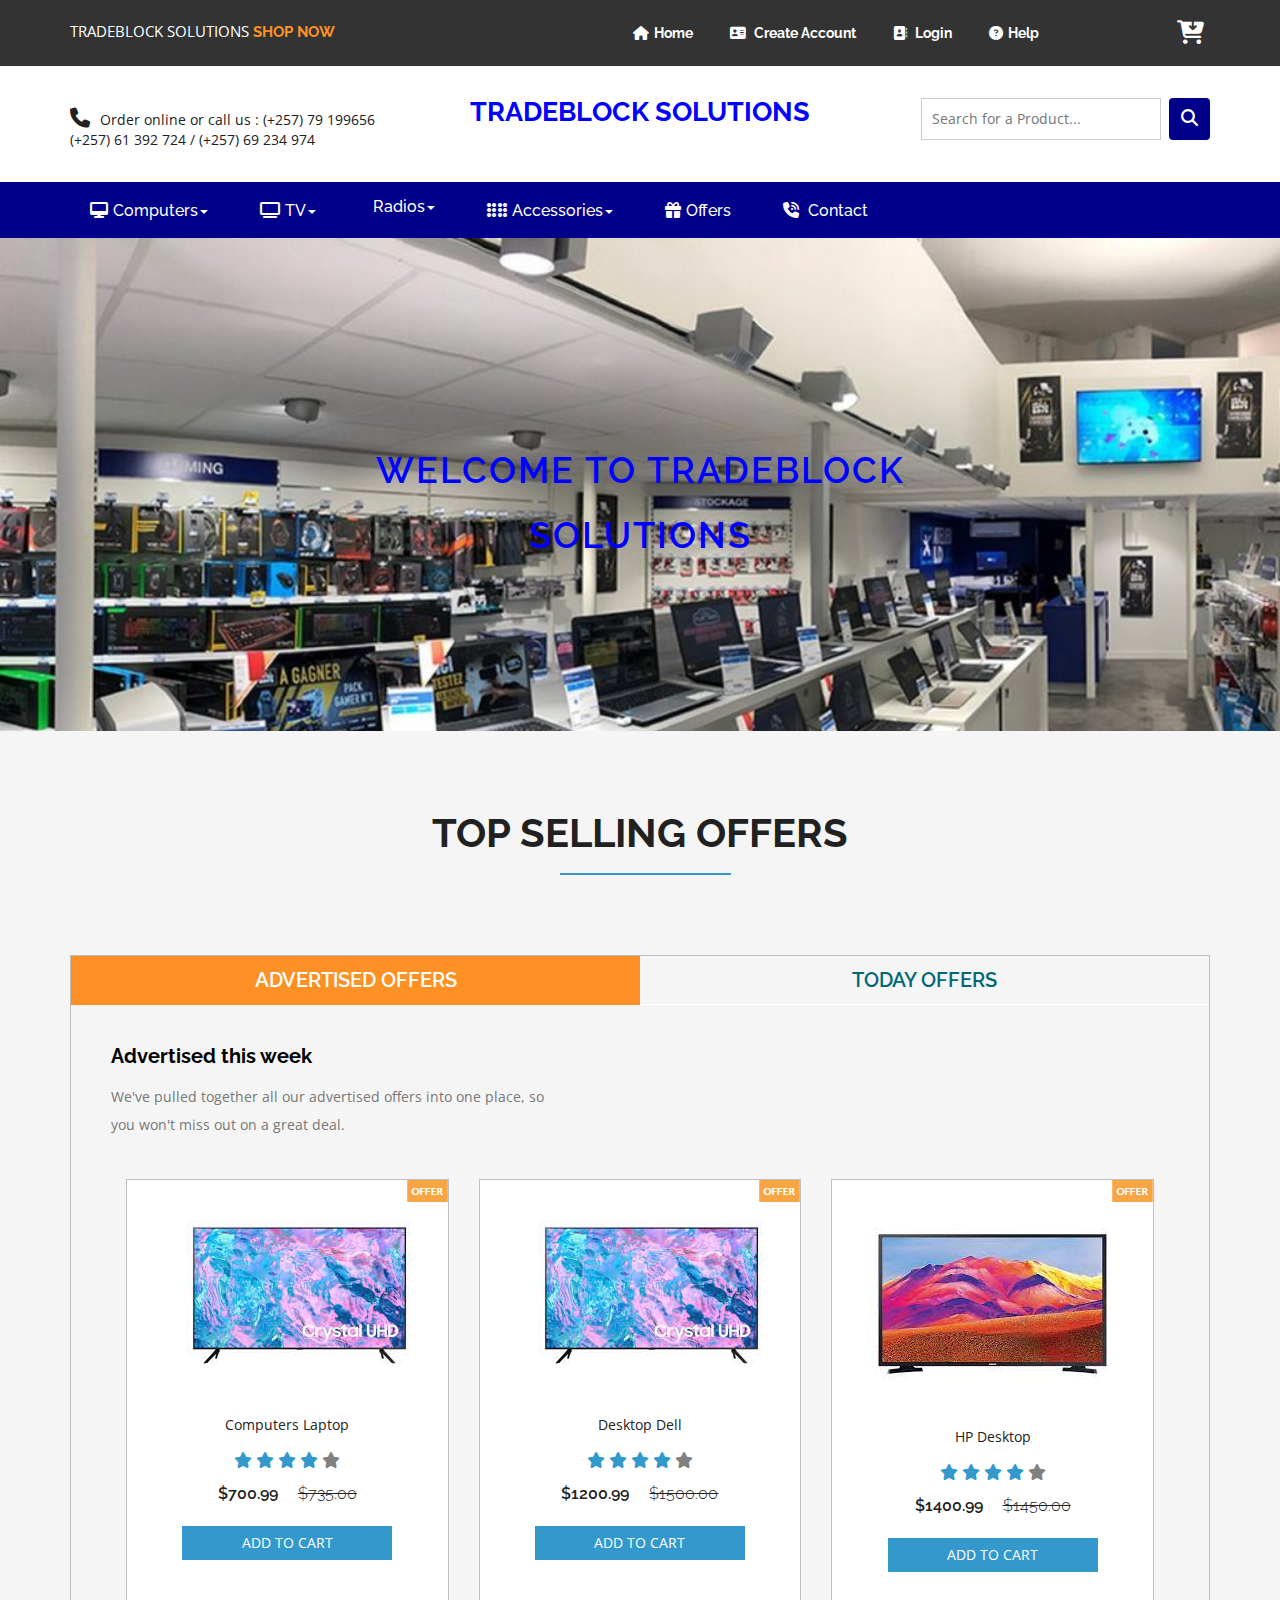
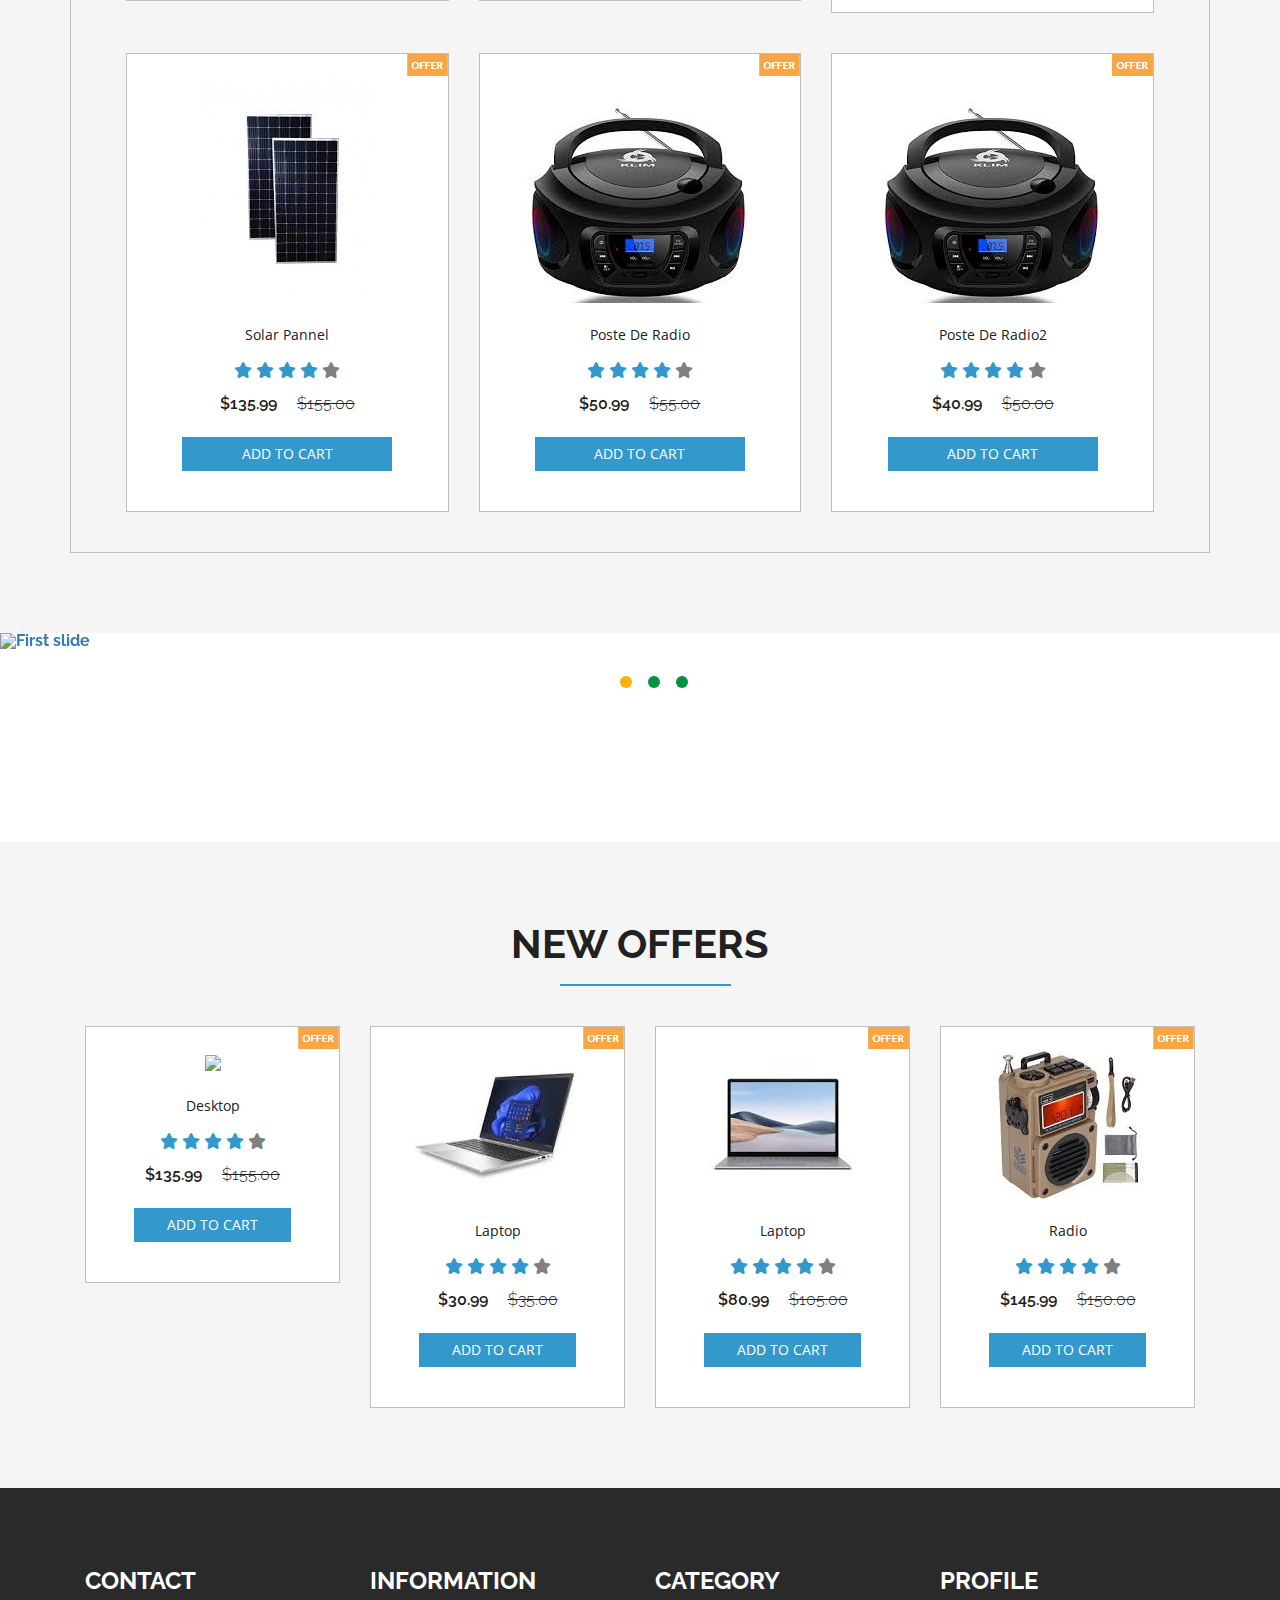
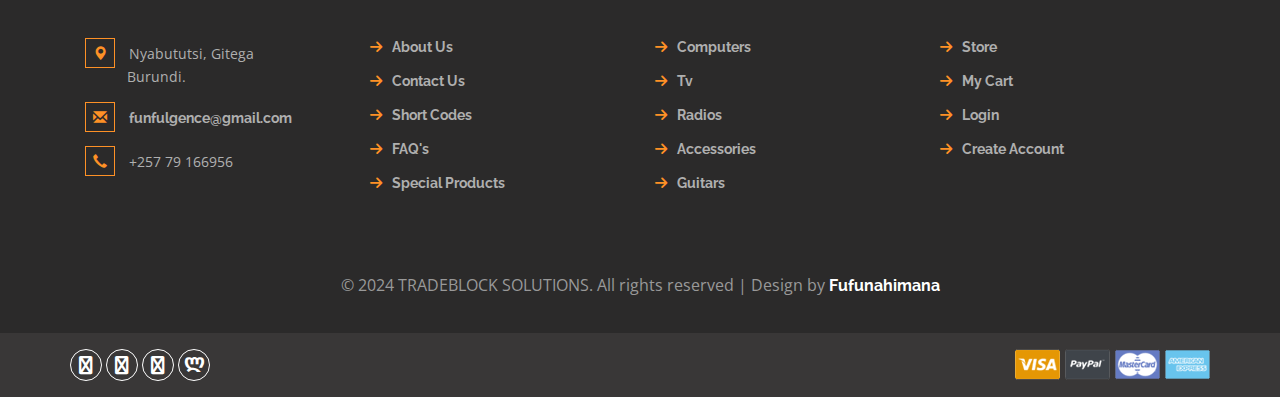
==== index.html @ 0210605a "'tradeblock'" ====
<!--
author: W3layouts
author URL: http://w3layouts.com
License: Creative Commons Attribution 3.0 Unported
License URL: http://creativecommons.org/licenses/by/3.0/
-->
<!DOCTYPE html>
<html>
<head>
<title>TRADEBLOCK SOLUTIONS | About :: Fufunahimana</title>
<!-- for-mobile-apps -->
<meta name="viewport" content="width=device-width, initial-scale=1">
<meta http-equiv="Content-Type" content="text/html; charset=utf-8" />
<meta name="keywords" content="Super Market Responsive web template, Bootstrap Web Templates, Flat Web Templates, Android Compatible web template, 
Smartphone Compatible web template, free webdesigns for Nokia, Samsung, LG, SonyEricsson, Motorola web design" />
<script type="application/x-javascript"> addEventListener("load", function() { setTimeout(hideURLbar, 0); }, false);
		function hideURLbar(){ window.scrollTo(0,1); } </script>
<!-- //for-mobile-apps -->
<link href="bootstrap.css" rel="stylesheet" type="text/css" media="all" />
<link href="style.css" rel="stylesheet" type="text/css" media="all" />
<!-- font-awesome icons -->
<link href="font-awesome.css" rel="stylesheet"> 
<!-- //font-awesome icons -->
<!-- js -->
<script src="js/jquery-1.11.1.min.js"></script>
<!-- //js -->
<link rel="stylesheet" href="https://cdnjs.cloudflare.com/ajax/libs/font-awesome/6.5.2/css/all.min.css">
<link href='//fonts.googleapis.com/css?family=Raleway:400,100,100italic,200,200italic,300,400italic,500,500italic,600,600italic,700,700italic,800,800italic,900,900italic' rel='stylesheet' type='text/css'>
<link href='//fonts.googleapis.com/css?family=Open+Sans:400,300,300italic,400italic,600,600italic,700,700italic,800,800italic' rel='stylesheet' type='text/css'>
<!-- start-smoth-scrolling -->
<script type="text/javascript" src="js/move-top.js"></script>
<script type="text/javascript" src="js/easing.js"></script>
<script type="text/javascript">
	jQuery(document).ready(function($) {
		$(".scroll").click(function(event){		
			event.preventDefault();
			$('html,body').animate({scrollTop:$(this.hash).offset().top},1000);
		});
	});
</script>
<!-- start-smoth-scrolling -->
</head>
	
<body>
<!-- header -->
	<div class="agileits_header">
		<div class="container">
			<div class="w3l_offers">
				<p>TRADEBLOCK SOLUTIONS <a href="products.html">SHOP NOW</a></p>
			</div>
			<div class="agile-login">
				<ul>
                    <li><a href="index.html"><i class="fa fa-home" aria-hidden="true" style="margin:5px;"> </i>Home </a></li>
					<li><a href="registered.html"><i class="fa fa-address-card" aria-hidden="true" style="margin:5px;"></i></i>
                        Create Account </a></li>
					<li><a href="login01.html"><i class="fa fa-address-book" aria-hidden="true" style="margin:5px;"></i>
                        Login</a></li>
					<li><a href="contact.html"><i class="fa fa-question-circle" aria-hidden="true" style="margin:5px;"></i>Help</a></li>
					
				</ul>
			</div>

			<div class="product_list_header">  
					<form action="#" method="post" class="last"> 
						<input type="hidden" name="cmd" value="_cart">
						<input type="hidden" name="display" value="1">
						<button class="w3view-cart" type="submit" name="submit" value=""><i class="fa fa-cart-arrow-down" aria-hidden="true"></i></button>
					</form>  
			</div>
			<div class="clearfix"> </div>
		</div>
	</div>

	<div class="logo_products">
		<div class="container">
		<div class="w3ls_logo_products_left1">
				<ul class="phone_email">
					<li><i class="fa fa-phone" aria-hidden="true"></i>Order online or call us : (+257) 79 199656 <br> (+257) 61 392 724 /  (+257) 69 234 974 </li>
					
				</ul>
			</div>
			<div class="w3ls_logo_products_left">
				<h1><a href="index.html">TRADEBLOCK SOLUTIONS</a></h1>
			</div>
		<div class="w3l_search">
			<form action="#" method="post">
				<input type="search" name="Search" placeholder="Search for a Product..." required="">
				<button type="submit" class="btn btn-default search" aria-label="Left Align">
					<i class="fa fa-search" aria-hidden="true"> </i>
				</button>
				<div class="clearfix"></div>
			</form>
		</div>
			
			<div class="clearfix"> </div>
		</div>
	</div>

<!-- //header -->
<!-- navigation -->
	<div class="navigation-agileits">
		<div class="container">
			<nav class="navbar navbar-default">
							<!-- Brand and toggle get grouped for better mobile display -->
							<div class="navbar-header nav_2">
								<button type="button" class="navbar-toggle collapsed navbar-toggle1" data-toggle="collapse" data-target="#bs-megadropdown-tabs">
									<span class="sr-only">Toggle navigation</span>
									<span class="icon-bar"></span>
									<span class="icon-bar"></span>
									<span class="icon-bar"></span>
								</button>
							</div> 
							<div class="collapse navbar-collapse" id="bs-megadropdown-tabs">
								<ul class="nav navbar-nav">

									<!-- Mega Menu -->
									<li class="dropdown">
										<a href="Computers.html" class="dropdown-toggle" data-toggle="dropdown"><i class="fa fa-desktop" aria-hidden="true" style="margin: 5px;"></i>Computers<b class="caret"></b></a>
										<ul class="dropdown-menu multi-column columns-3">
											<div class="row">
												<div class="multi-gd-img">
													<ul class="multi-column-dropdown">
														<h6>All Computers</h6>
														<li><a href="Computers.html">Dell Desktop</a></li>
														<li><a href="Computers.html">Hp Desktop</a></li>
														<li><a href="Computers.html">Toshiba Desktop</a></li>
														<li><a href="Computers.html">Dell Laptop </a></li>
														<li><a href="Computers.html"> Hp Laptop </a></li>
														<li><a href="Computers.html">Toshiba Laptop</a></li>
													</ul>
												</div>	
												
											</div>
										</ul>
									</li>
									<li class="dropdown">
										<a href="tv.html" class="dropdown-toggle" data-toggle="dropdown"><i class="fa fa-television" aria-hidden="true" style="margin: 5px;"></i>TV<b class="caret"></b></a>
										<ul class="dropdown-menu multi-column columns-3">
											<div class="row">
												<div class="multi-gd-img">
													<ul class="multi-column-dropdown">
														<h6>All tv</h6>
														<li><a href="tv.html">QLED</a></li>
														<li><a href="tv.html">8K TVs</a></li>
														<li><a href="tv.html">Plasma</a></li>
														<li><a href="tv.html">LCD</a></li>
														<li><a href="tv.html"> LED </a></li>
														<li><a href="tv.html">OLED</a></li>
													</ul>
												</div>
												
												
											</div>
										</ul>
									</li>
									<li class="dropdown">
										<a href="radios.html" class="dropdown-toggle" data-toggle="dropdown"><i class="fa fa-newspaper-o" aria-hidden="true" style="margin:5px;"></i>Radios<b class="caret"></b></a>
										<ul class="dropdown-menu multi-column columns-3">
											<div class="row">
												<div class="multi-gd-img">
													<ul class="multi-column-dropdown">
														<h6>All radios</h6>
														<li><a href="radios.html">Panasonic Radios</a></li>
														<li><a href="radios.html">THOMSON Radio</a></li>
														<li><a href="radios.html">PRUNUS J-150</a></li>
														<li><a href="radios.html">PRUNUS J-725</a></li>
														<li><a href="radios.html"> JBL Tuner 2</a></li>
														<li><a href="radios.html">Madison</a></li>
														<li><a href="radios.html">Système compact nostalgique</a></li>
														<li><a href="radios.html">PRUNUS J-725</a></li>
														<li><a href="radios.html"> PRUNUS J-166</a></li>
														<li><a href="radios.html">PRUNUS J-160</a></li>
														<li><a href="radios.html">PRUNUS J-05</a></li>
													</ul>
												</div>
												
											</div>
										</ul>
									</li>
									<li class="dropdown">
										<a href="accessoires.html" class="dropdown-toggle" data-toggle="dropdown"><i class="fa fa-braille" aria-hidden="true" style="margin: 5px;"></i>Accessories<b class="caret"></b></a>
										<ul class="dropdown-menu multi-column columns-3">
											<div class="row">
												<div class="multi-gd-img">
													<ul class="multi-column-dropdown">
														<h6>All Accessories</h6>
														<li><a href="accessoires.html">headphones</a></li>
														<li><a href="accessoires.html">Keyboards</a></li>
														<li><a href="accessoires.html">Phone's Cables</a></li>
														<li><a href="accessoires.html">electric kitchen</a></li>
														<li><a href="accessoires.html"> freezer </a></li>
														<li><a href="accessoires.html">Stabilizers</a></li>
													</ul>
												</div>
												
											
											</div>
										</ul>
									</li>
									<li><a href="offers.html"><i class="fa fa-gift" aria-hidden="true" style="margin: 5px;"></i>Offers</a></li>
									<li><a href="contact.html"><i class="fa fa-volume-control-phone" aria-hidden="true" style="margin: 5px;"></i>
                                        Contact</a></li>
								</ul>
							</div>
							</nav>
			</div>
		</div>
		
<!-- //navigation -->
	<!-- main-slider -->
		<ul id="demo1" style="background-color: rgba(0,0,0,0.4);">
			<li>
				<img src="pictures/magzlap3.jpg" alt="" />
				<!--Slider Description example-->
				<div class="slide-desc">
					<h3>Welcome to TRADEBLOCK SOLUTIONS</h3>
				</div>
			</li>
			<li>
				<img src="pictures/magzlap2.jpg" alt="" />
				  <div class="slide-desc">
					<h3>Whole Spices Products Are Now On Line With Us</h3>
				</div>
			</li>
			
			<li>
				<img src="pictures/magzlap.jpg" alt="" />
				<div class="slide-desc">
					<h3>Enjoy the good products with us</h3>
				</div>
			</li>
		</ul>
	<!-- //main-slider -->
	<!-- //top-header and slider -->
	<!-- top-brands -->
	<div class="top-brands">
		<div class="container">
		<h2>Top selling offers</h2>
			<div class="grid_3 grid_5">
				<div class="bs-example bs-example-tabs" role="tabpanel" data-example-id="togglable-tabs">
					<ul id="myTab" class="nav nav-tabs" role="tablist">
						<li role="presentation" class="active"><a href="#expeditions" id="expeditions-tab" role="tab" data-toggle="tab" aria-controls="expeditions" aria-expanded="true">Advertised offers</a></li>
						<li role="presentation"><a href="#tours" role="tab" id="tours-tab" data-toggle="tab" aria-controls="tours">Today Offers</a></li>
					</ul>
					<div id="myTabContent" class="tab-content">
						<div role="tabpanel" class="tab-pane fade in active" id="expeditions" aria-labelledby="expeditions-tab">
							<div class="agile-tp">
								<h5>Advertised this week</h5>
								<p class="w3l-ad">We've pulled together all our advertised offers into one place, so you won't miss out on a great deal.</p>
							</div>
							<div class="agile_top_brands_grids">
								<div class="col-md-4 top_brand_left">
									<div class="hover14 column">
										<div class="agile_top_brand_left_grid">
											<div class="agile_top_brand_left_grid_pos">
												<img src="images/offer.png" alt=" " class="img-responsive" />
											</div>
											<div class="agile_top_brand_left_grid1">
												<figure>
													<div class="snipcart-item block" >
														<div class="snipcart-thumb">
															<a href="products.html"><img title=" " alt=" " src="pictures/tv3.jpeg" /></a>		
															<p>Computers Laptop</p>
															<div class="stars">
																<i class="fa fa-star blue-star" aria-hidden="true"></i>
																<i class="fa fa-star blue-star" aria-hidden="true"></i>
																<i class="fa fa-star blue-star" aria-hidden="true"></i>
																<i class="fa fa-star blue-star" aria-hidden="true"></i>
																<i class="fa fa-star gray-star" aria-hidden="true"></i>
															</div>
															<h4>$700.99 <span>$735.00</span></h4>
														</div>
														<div class="snipcart-details top_brand_home_details">
															<form action="#" method="post">
																<fieldset>
																	<input type="hidden" name="cmd" value="_cart" />
																	<input type="hidden" name="add" value="1" />
																	<input type="hidden" name="business" value=" " />
																	<input type="hidden" name="item_name" value="Fortune Sunflower Oil" />
																	<input type="hidden" name="amount" value="20.99" />
																	<input type="hidden" name="discount_amount" value="1.00" />
																	<input type="hidden" name="currency_code" value="USD" />
																	<input type="hidden" name="return" value=" " />
																	<input type="hidden" name="cancel_return" value=" " />
																	<input type="submit" name="submit" value="Add to cart" class="button" />
																</fieldset>
															</form>
														</div>
													</div>
												</figure>
											</div>
										</div>
									</div>
								</div>
								<div class="col-md-4 top_brand_left">
									<div class="hover14 column">
										<div class="agile_top_brand_left_grid">
											<div class="agile_top_brand_left_grid_pos">
												<img src="images/offer.png" alt=" " class="img-responsive" />
											</div>
											<div class="agile_top_brand_left_grid1">
												<figure>
													<div class="snipcart-item block" >
														<div class="snipcart-thumb">
															<a href="products.html"><img title=" " alt=" " src="pictures/tv3.jpeg" /></a>		
															<p>Desktop Dell</p>
															<div class="stars">
																<i class="fa fa-star blue-star" aria-hidden="true"></i>
																<i class="fa fa-star blue-star" aria-hidden="true"></i>
																<i class="fa fa-star blue-star" aria-hidden="true"></i>
																<i class="fa fa-star blue-star" aria-hidden="true"></i>
																<i class="fa fa-star gray-star" aria-hidden="true"></i>
															</div>
															<h4>$1200.99 <span>$1500.00</span></h4>
														</div>
														<div class="snipcart-details top_brand_home_details">
															<form action="#" method="post">
																<fieldset>
																	<input type="hidden" name="cmd" value="_cart" />
																	<input type="hidden" name="add" value="1" />
																	<input type="hidden" name="business" value=" " />
																	<input type="hidden" name="item_name" value="basmati rise" />
																	<input type="hidden" name="amount" value="20.99" />
																	<input type="hidden" name="discount_amount" value="1.00" />
																	<input type="hidden" name="currency_code" value="USD" />
																	<input type="hidden" name="return" value=" " />
																	<input type="hidden" name="cancel_return" value=" " />
																	<input type="submit" name="submit" value="Add to cart" class="button" />
																</fieldset>
															</form>
														</div>
													</div>
												</figure>
											</div>
										</div>
									</div>
								</div>
								<div class="col-md-4 top_brand_left">
									<div class="hover14 column">
										<div class="agile_top_brand_left_grid">
											<div class="agile_top_brand_left_grid_pos">
												<img src="images/offer.png" alt=" " class="img-responsive" />
											</div>
											<div class="agile_top_brand_left_grid1">
												<figure>
													<div class="snipcart-item block">
														<div class="snipcart-thumb">
															<a href="products.html"><img src="pictures/tv1.jpeg" alt=" " class="img-responsive" /></a>
															<p>HP Desktop</p>
															<div class="stars">
																<i class="fa fa-star blue-star" aria-hidden="true"></i>
																<i class="fa fa-star blue-star" aria-hidden="true"></i>
																<i class="fa fa-star blue-star" aria-hidden="true"></i>
																<i class="fa fa-star blue-star" aria-hidden="true"></i>
																<i class="fa fa-star gray-star" aria-hidden="true"></i>
															</div>
															<h4>$1400.99 <span>$1450.00</span></h4>
														</div>
														<div class="snipcart-details top_brand_home_details">
															<form action="#" method="post">
																<fieldset>
																	<input type="hidden" name="cmd" value="_cart" />
																	<input type="hidden" name="add" value="1" />
																	<input type="hidden" name="business" value=" " />
																	<input type="hidden" name="item_name" value="Pepsi soft drink" />
																	<input type="hidden" name="amount" value="40.00" />
																	<input type="hidden" name="discount_amount" value="1.00" />
																	<input type="hidden" name="currency_code" value="USD" />
																	<input type="hidden" name="return" value=" " />
																	<input type="hidden" name="cancel_return" value=" " />
																	<input type="submit" name="submit" value="Add to cart" class="button" />
																</fieldset>
															</form>
														</div>
													</div>
												</figure>
											</div>
										</div>
									</div>
								</div>
								<div class="clearfix"> </div>
							</div>
							<div class="agile_top_brands_grids">
								<div class="col-md-4 top_brand_left">
									<div class="hover14 column">
										<div class="agile_top_brand_left_grid">
											<div class="agile_top_brand_left_grid_pos">
												<img src="images/offer.png" alt=" " class="img-responsive" />
											</div>
											<div class="agile_top_brand_left_grid1">
												<figure>
													<div class="snipcart-item block" >
														<div class="snipcart-thumb">
															<a href="products.html"><img title=" " alt=" " src="pictures/images10.jpeg" /></a>		
															<p>Solar Pannel</p>
															<div class="stars">
																<i class="fa fa-star blue-star" aria-hidden="true"></i>
																<i class="fa fa-star blue-star" aria-hidden="true"></i>
																<i class="fa fa-star blue-star" aria-hidden="true"></i>
																<i class="fa fa-star blue-star" aria-hidden="true"></i>
																<i class="fa fa-star gray-star" aria-hidden="true"></i>
															</div>
															<h4>$135.99 <span>$155.00</span></h4>
														</div>
														<div class="snipcart-details top_brand_home_details">
															<form action="#" method="post">
																<fieldset>
																	<input type="hidden" name="cmd" value="_cart" />
																	<input type="hidden" name="add" value="1" />
																	<input type="hidden" name="business" value=" " />
																	<input type="hidden" name="item_name" value="Fortune Sunflower Oil" />
																	<input type="hidden" name="amount" value="35.99" />
																	<input type="hidden" name="discount_amount" value="1.00" />
																	<input type="hidden" name="currency_code" value="USD" />
																	<input type="hidden" name="return" value=" " />
																	<input type="hidden" name="cancel_return" value=" " />
																	<input type="submit" name="submit" value="Add to cart" class="button" />
																</fieldset>
															</form>
														</div>
													</div>
												</figure>
											</div>
										</div>
									</div>
								</div>
								<div class="col-md-4 top_brand_left">
									<div class="hover14 column">
										<div class="agile_top_brand_left_grid">
											<div class="agile_top_brand_left_grid_pos">
												<img src="images/offer.png" alt=" " class="img-responsive" />
											</div>
											<div class="agile_top_brand_left_grid1">
												<figure>
													<div class="snipcart-item block" >
														<div class="snipcart-thumb">
															<a href="products.html"><img title=" " alt=" " src="pictures/off1.jpeg" /></a>		
															<p>Poste de Radio</p>
															<div class="stars">
																<i class="fa fa-star blue-star" aria-hidden="true"></i>
																<i class="fa fa-star blue-star" aria-hidden="true"></i>
																<i class="fa fa-star blue-star" aria-hidden="true"></i>
																<i class="fa fa-star blue-star" aria-hidden="true"></i>
																<i class="fa fa-star gray-star" aria-hidden="true"></i>
															</div>
															<h4>$50.99 <span>$55.00</span></h4>
														</div>
														<div class="snipcart-details top_brand_home_details">
															<form action="#" method="post">
																<fieldset>
																	<input type="hidden" name="cmd" value="_cart" />
																	<input type="hidden" name="add" value="1" />
																	<input type="hidden" name="business" value=" " />
																	<input type="hidden" name="item_name" value="basmati rise" />
																	<input type="hidden" name="amount" value="30.99" />
																	<input type="hidden" name="discount_amount" value="1.00" />
																	<input type="hidden" name="currency_code" value="USD" />
																	<input type="hidden" name="return" value=" " />
																	<input type="hidden" name="cancel_return" value=" " />
																	<input type="submit" name="submit" value="Add to cart" class="button" />
																</fieldset>
															</form>
														</div>
													</div>
												</figure>
											</div>
										</div>
									</div>
								</div>
								<div class="col-md-4 top_brand_left">
									<div class="hover14 column">
										<div class="agile_top_brand_left_grid">
											<div class="agile_top_brand_left_grid_pos">
												<img src="images/offer.png" alt=" " class="img-responsive" />
											</div>
											<div class="agile_top_brand_left_grid_pos">
												<img src="images/offer.png" alt=" " class="img-responsive" />
											</div>
											<div class="agile_top_brand_left_grid1">
												<figure>
													<div class="snipcart-item block">
														<div class="snipcart-thumb">
															<a href="products.html"><img title=" " alt=" " src="pictures/off1.jpeg" /></a>
															<p>Poste de Radio2</p>
															<div class="stars">
																<i class="fa fa-star blue-star" aria-hidden="true"></i>
																<i class="fa fa-star blue-star" aria-hidden="true"></i>
																<i class="fa fa-star blue-star" aria-hidden="true"></i>
																<i class="fa fa-star blue-star" aria-hidden="true"></i>
																<i class="fa fa-star gray-star" aria-hidden="true"></i>
															</div>
															<h4>$40.99 <span>$50.00</span></h4>
														</div>
														<div class="snipcart-details top_brand_home_details">
															<form action="#" method="post">
																<fieldset>
																	<input type="hidden" name="cmd" value="_cart" />
																	<input type="hidden" name="add" value="1" />
																	<input type="hidden" name="business" value=" " />
																	<input type="hidden" name="item_name" value="Pepsi soft drink" />
																	<input type="hidden" name="amount" value="80.00" />
																	<input type="hidden" name="discount_amount" value="1.00" />
																	<input type="hidden" name="currency_code" value="USD" />
																	<input type="hidden" name="return" value=" " />
																	<input type="hidden" name="cancel_return" value=" " />
																	<input type="submit" name="submit" value="Add to cart" class="button" />
																</fieldset>
															</form>
														</div>
													</div>
												</figure>
											</div>
										</div>
									</div>
								</div>
								<div class="clearfix"> </div>
							</div>
						</div>
						<div role="tabpanel" class="tab-pane fade" id="tours" aria-labelledby="tours-tab">
							<div class="agile-tp">
								<h5>This week</h5>
								<p class="w3l-ad">We've pulled together all our advertised offers into one place, so you won't miss out on a great deal.</p>
							</div>
							<div class="agile_top_brands_grids">
								<div class="col-md-4 top_brand_left">
									<div class="hover14 column">
										<div class="agile_top_brand_left_grid">
											<div class="agile_top_brand_left_grid_pos">
												<img src="images/offer.png" alt=" " class="img-responsive" />
											</div>
											<div class="agile_top_brand_left_grid1">
												<figure>
													<div class="snipcart-item block" >
														<div class="snipcart-thumb">
															<a href="products.html"><img title=" " alt=" " src="pictures/k.jpg" /></a>		
															<p>Torche Chargeable</p>
															<div class="stars">
																<i class="fa fa-star blue-star" aria-hidden="true"></i>
																<i class="fa fa-star blue-star" aria-hidden="true"></i>
																<i class="fa fa-star blue-star" aria-hidden="true"></i>
																<i class="fa fa-star blue-star" aria-hidden="true"></i>
																<i class="fa fa-star gray-star" aria-hidden="true"></i>
															</div>
															<h4>$35.99 <span>$55.00</span></h4>
														</div>
														<div class="snipcart-details top_brand_home_details">
															<form action="#" method="post">
																<fieldset>
																	<input type="hidden" name="cmd" value="_cart" />
																	<input type="hidden" name="add" value="1" />
																	<input type="hidden" name="business" value=" " />
																	<input type="hidden" name="item_name" value="Fortune Sunflower Oil" />
																	<input type="hidden" name="amount" value="35.99" />
																	<input type="hidden" name="discount_amount" value="1.00" />
																	<input type="hidden" name="currency_code" value="USD" />
																	<input type="hidden" name="return" value=" " />
																	<input type="hidden" name="cancel_return" value=" " />
																	<input type="submit" name="submit" value="Add to cart" class="button" />
																</fieldset>
															</form>
														</div>
													</div>
												</figure>
											</div>
										</div>
									</div>
								</div>
								<div class="col-md-4 top_brand_left">
									<div class="hover14 column">
										<div class="agile_top_brand_left_grid">
											<div class="agile_top_brand_left_grid_pos">
												<img src="images/offer.png" alt=" " class="img-responsive" />
											</div>
											<div class="agile_top_brand_left_grid1">
												<figure>
													<div class="snipcart-item block" >
														<div class="snipcart-thumb">
															<a href="products.html"><img title=" " alt=" " src="pictures/images11.jpg" /></a>		
															<p>DIGITAL LIGHT TV</p>
															<div class="stars">
																<i class="fa fa-star blue-star" aria-hidden="true"></i>
																<i class="fa fa-star blue-star" aria-hidden="true"></i>
																<i class="fa fa-star blue-star" aria-hidden="true"></i>
																<i class="fa fa-star blue-star" aria-hidden="true"></i>
																<i class="fa fa-star gray-star" aria-hidden="true"></i>
															</div>
															<h4>$500.99 <span>$545.00</span></h4>
														</div>
														<div class="snipcart-details top_brand_home_details">
															<form action="#" method="post">
																<fieldset>
																	<input type="hidden" name="cmd" value="_cart" />
																	<input type="hidden" name="add" value="1" />
																	<input type="hidden" name="business" value=" " />
																	<input type="hidden" name="item_name" value="basmati rise" />
																	<input type="hidden" name="amount" value="30.99" />
																	<input type="hidden" name="discount_amount" value="1.00" />
																	<input type="hidden" name="currency_code" value="USD" />
																	<input type="hidden" name="return" value=" " />
																	<input type="hidden" name="cancel_return" value=" " />
																	<input type="submit" name="submit" value="Add to cart" class="button" />
																</fieldset>
															</form>
														</div>
													</div>
												</figure>
											</div>
										</div>
									</div>
								</div>
								<div class="col-md-4 top_brand_left">
									<div class="hover14 column">
										<div class="agile_top_brand_left_grid">
											<div class="agile_top_brand_left_grid_pos">
												<img src="images/offer.png" alt=" " class="img-responsive" />
											</div>
											<div class="agile_top_brand_left_grid_pos">
												<img src="images/offer.png" alt=" " class="img-responsive" />
											</div>
											<div class="agile_top_brand_left_grid1">
												<figure>
													<div class="snipcart-item block">
														<div class="snipcart-thumb">
															<a href="products.html"><img src="pictures/8K-TVs01.jpg" alt=" " class="img-responsive" /></a>
															<p>FULL HD TV</p>
															<div class="stars">
																<i class="fa fa-star blue-star" aria-hidden="true"></i>
																<i class="fa fa-star blue-star" aria-hidden="true"></i>
																<i class="fa fa-star blue-star" aria-hidden="true"></i>
																<i class="fa fa-star blue-star" aria-hidden="true"></i>
																<i class="fa fa-star gray-star" aria-hidden="true"></i>
															</div>
															<h4>$800.99 <span>$905.00</span></h4>
														</div>
														<div class="snipcart-details top_brand_home_details">
															<form action="#" method="post">
																<fieldset>
																	<input type="hidden" name="cmd" value="_cart" />
																	<input type="hidden" name="add" value="1" />
																	<input type="hidden" name="business" value=" " />
																	<input type="hidden" name="item_name" value="Pepsi soft drink" />
																	<input type="hidden" name="amount" value="80.00" />
																	<input type="hidden" name="discount_amount" value="1.00" />
																	<input type="hidden" name="currency_code" value="USD" />
																	<input type="hidden" name="return" value=" " />
																	<input type="hidden" name="cancel_return" value=" " />
																	<input type="submit" name="submit" value="Add to cart" class="button" />
																</fieldset>
															</form>
														</div>
													</div>
												</figure>
											</div>
										</div>
									</div>
								</div>
								<div class="clearfix"> </div>
							</div>
							<div class="agile_top_brands_grids">
								<div class="col-md-4 top_brand_left">
									<div class="hover14 column">
										<div class="agile_top_brand_left_grid">
											<div class="agile_top_brand_left_grid_pos">
												<img src="images/offer.png" alt=" " class="img-responsive" />
											</div>
											<div class="agile_top_brand_left_grid1">
												<figure>
													<div class="snipcart-item block" >
														<div class="snipcart-thumb">
															<a href="products.html"><img title=" " alt=" " src="pictures/offer2.jpg" /></a>		
															<p>PLASMA TV HD ORGINAL</p>
															<div class="stars">
																<i class="fa fa-star blue-star" aria-hidden="true"></i>
																<i class="fa fa-star blue-star" aria-hidden="true"></i>
																<i class="fa fa-star blue-star" aria-hidden="true"></i>
																<i class="fa fa-star blue-star" aria-hidden="true"></i>
																<i class="fa fa-star gray-star" aria-hidden="true"></i>
															</div>
															<h4>$1750.99 <span>$1805.00</span></h4>
														</div>
														<div class="snipcart-details top_brand_home_details">
															<form action="#" method="post">
																<fieldset>
																	<input type="hidden" name="cmd" value="_cart" />
																	<input type="hidden" name="add" value="1" />
																	<input type="hidden" name="business" value=" " />
																	<input type="hidden" name="item_name" value="Fortune Sunflower Oil" />
																	<input type="hidden" name="amount" value="20.99" />
																	<input type="hidden" name="discount_amount" value="1.00" />
																	<input type="hidden" name="currency_code" value="USD" />
																	<input type="hidden" name="return" value=" " />
																	<input type="hidden" name="cancel_return" value=" " />
																	<input type="submit" name="submit" value="Add to cart" class="button" />
																</fieldset>
															</form>
														</div>
													</div>
												</figure>
											</div>
										</div>
									</div>
								</div>
								<div class="col-md-4 top_brand_left">
									<div class="hover14 column">
										<div class="agile_top_brand_left_grid">
											<div class="agile_top_brand_left_grid_pos">
												<img src="images/offer.png" alt=" " class="img-responsive" />
											</div>
											<div class="agile_top_brand_left_grid1">
												<figure>
													<div class="snipcart-item block" >
														<div class="snipcart-thumb">
															<a href="products.html"><img title=" " alt=" " src="pictures/Untitled.jpg" /></a>		
															<p>PLASMA ORGINAL TV</p>
															<div class="stars">
																<i class="fa fa-star blue-star" aria-hidden="true"></i>
																<i class="fa fa-star blue-star" aria-hidden="true"></i>
																<i class="fa fa-star blue-star" aria-hidden="true"></i>
																<i class="fa fa-star blue-star" aria-hidden="true"></i>
																<i class="fa fa-star gray-star" aria-hidden="true"></i>
															</div>
															<h4>$1245.99 <span>$1400.00</span></h4>
														</div>
														<div class="snipcart-details top_brand_home_details">
															<form action="#" method="post">
																<fieldset>
																	<input type="hidden" name="cmd" value="_cart" />
																	<input type="hidden" name="add" value="1" />
																	<input type="hidden" name="business" value=" " />
																	<input type="hidden" name="item_name" value="basmati rise" />
																	<input type="hidden" name="amount" value="20.99" />
																	<input type="hidden" name="discount_amount" value="1.00" />
																	<input type="hidden" name="currency_code" value="USD" />
																	<input type="hidden" name="return" value=" " />
																	<input type="hidden" name="cancel_return" value=" " />
																	<input type="submit" name="submit" value="Add to cart" class="button" />
																</fieldset>
															</form>
														</div>
													</div>
												</figure>
											</div>
										</div>
									</div>
								</div>
								<div class="col-md-4 top_brand_left">
									<div class="hover14 column">
										<div class="agile_top_brand_left_grid">
											<div class="agile_top_brand_left_grid_pos">
												<img src="images/offer.png" alt=" " class="img-responsive" />
											</div>
											<div class="agile_top_brand_left_grid1">
												<figure>
													<div class="snipcart-item block">
														<div class="snipcart-thumb">
															<a href="products.html"><img src="pictures/Untitled3.jpg" alt=" " class="img-responsive" /></a>
															<p>SONNY ORGINAL</p>
															<div class="stars">
																<i class="fa fa-star blue-star" aria-hidden="true"></i>
																<i class="fa fa-star blue-star" aria-hidden="true"></i>
																<i class="fa fa-star blue-star" aria-hidden="true"></i>
																<i class="fa fa-star blue-star" aria-hidden="true"></i>
																<i class="fa fa-star gray-star" aria-hidden="true"></i>
															</div>
															<h4>$1320.99 <span>$1500.00</span></h4>
														</div>
														<div class="snipcart-details top_brand_home_details">
															<form action="#" method="post">
																<fieldset>
																	<input type="hidden" name="cmd" value="_cart" />
																	<input type="hidden" name="add" value="1" />
																	<input type="hidden" name="business" value=" " />
																	<input type="hidden" name="item_name" value="Pepsi soft drink" />
																	<input type="hidden" name="amount" value="40.00" />
																	<input type="hidden" name="discount_amount" value="1.00" />
																	<input type="hidden" name="currency_code" value="USD" />
																	<input type="hidden" name="return" value=" " />
																	<input type="hidden" name="cancel_return" value=" " />
																	<input type="submit" name="submit" value="Add to cart" class="button" />
																</fieldset>
															</form>
														</div>
													</div>
												</figure>
											</div>
										</div>
									</div>
								</div>
								<div class="clearfix"> </div>
							</div>
						</div>
					</div>
				</div>
			</div>
		</div>
	</div>
<!-- //top-brands -->
 <!-- Carousel
    ================================================== -->
    <div id="myCarousel" class="carousel slide" data-ride="carousel">
      <!-- Indicators -->
      <ol class="carousel-indicators">
        <li data-target="#myCarousel" data-slide-to="0" class="active"></li>
        <li data-target="#myCarousel" data-slide-to="1"></li>
        <li data-target="#myCarousel" data-slide-to="2"></li>
      </ol>
      <div class="carousel-inner" role="listbox">
        <div class="item active">
         <a href="guitars.html"> <img class="first-slide" src="pictures/Untitled12.jpg" alt="First slide"></a>
       
        </div>
        <div class="item">
         <a href="radios.html"> <img class="second-slide " src="pictures/Untitled2.jpg" alt="Second slide"></a>
         
        </div>
        <div class="item">
          <a href="tv.html"><img class="third-slide " src="pictures/Untitled4.jpg" alt="Third slide"></a>
          
        </div>

		<div class="item">
			<a href="tv.html"><img class="third-slide " src="pictures/Untitled8.jpg" alt="Forth slide"></a>
			
		  </div>
      </div>
    
    </div><!-- /.carousel -->	
<!--banner-bottom-->
				<div class="ban-bottom-w3l">
					<div class="container">
					<div class="col-md-6 ban-bottom3">
							<div class="ban-top">
								<img src="pictures/comp09.jpg" class="img-responsive" alt=""/>
								
							</div>
							<div class="ban-img">
								<div class=" ban-bottom1">
									<div class="ban-top">
										<img src="pictures/Untitled8.jpg" class="img-responsive" alt=""/>
										
									</div>
								</div>
								<div class="ban-bottom2">
									<div class="ban-top">
										<img src="pictures/Untitled8.jpg" class="img-responsive" alt=""/>
										
									</div>
								</div>
								<div class="clearfix"></div>
							</div>
						</div>
						<div class="col-md-6 ban-bottom">
							<div class="ban-top">
								<img src="pictures/Untitled8.jpg" class="img-responsive" alt=""/>
								
								
							</div>
						</div>
						
						<div class="clearfix"></div>
					</div>
				</div>
<!--banner-bottom-->
<!-- new -->
	<div class="newproducts-w3agile">
		<div class="container">
			<h3>New offers</h3>
				<div class="agile_top_brands_grids">
					<div class="col-md-3 top_brand_left-1">
						<div class="hover14 column">
							<div class="agile_top_brand_left_grid">
								<div class="agile_top_brand_left_grid_pos">
									<img src="images/offer.png" alt=" " class="img-responsive">
								</div>
								<div class="agile_top_brand_left_grid1">
									<figure>
										<div class="snipcart-item block">
											<div class="snipcart-thumb">
												<a href="products.html"><img title=" " alt=" " src="Pictures/k.jpeg"></a>		
												<p>Desktop </p>
												<div class="stars">
													<i class="fa fa-star blue-star" aria-hidden="true"></i>
													<i class="fa fa-star blue-star" aria-hidden="true"></i>
													<i class="fa fa-star blue-star" aria-hidden="true"></i>
													<i class="fa fa-star blue-star" aria-hidden="true"></i>
													<i class="fa fa-star gray-star" aria-hidden="true"></i>
												</div>
													<h4>$135.99 <span>$155.00</span></h4>
											</div>
											<div class="snipcart-details top_brand_home_details">
												<form action="#" method="post">
													<fieldset>
														<input type="hidden" name="cmd" value="_cart">
														<input type="hidden" name="add" value="1">
														<input type="hidden" name="business" value=" ">
														<input type="hidden" name="item_name" value="Fortune Sunflower Oil">
														<input type="hidden" name="amount" value="35.99">
														<input type="hidden" name="discount_amount" value="1.00">
														<input type="hidden" name="currency_code" value="USD">
														<input type="hidden" name="return" value=" ">
														<input type="hidden" name="cancel_return" value=" ">
														<input type="submit" name="submit" value="Add to cart" class="button">
													</fieldset>
												</form>
											</div>
										</div>
									</figure>
								</div>
							</div>
						</div>
					</div>
					<div class="col-md-3 top_brand_left-1">
						<div class="hover14 column">
							<div class="agile_top_brand_left_grid">
								<div class="agile_top_brand_left_grid_pos">
									<img src="images/offer.png" alt=" " class="img-responsive">
								</div>
								<div class="agile_top_brand_left_grid1">
									<figure>
										<div class="snipcart-item block">
											<div class="snipcart-thumb">
												<a href="products.html"><img title=" " alt=" " src="pictures/p.jpeg"></a>		
												<p>laptop</p>
												<div class="stars">
													<i class="fa fa-star blue-star" aria-hidden="true"></i>
													<i class="fa fa-star blue-star" aria-hidden="true"></i>
													<i class="fa fa-star blue-star" aria-hidden="true"></i>
													<i class="fa fa-star blue-star" aria-hidden="true"></i>
													<i class="fa fa-star gray-star" aria-hidden="true"></i>
												</div>
													<h4>$30.99 <span>$35.00</span></h4>
											</div>
											<div class="snipcart-details top_brand_home_details">
												<form action="#" method="post">
													<fieldset>
														<input type="hidden" name="cmd" value="_cart">
															<input type="hidden" name="add" value="1">
															<input type="hidden" name="business" value=" ">
															<input type="hidden" name="item_name" value="basmati rise">
															<input type="hidden" name="amount" value="30.99">
															<input type="hidden" name="discount_amount" value="1.00">
															<input type="hidden" name="currency_code" value="USD">
															<input type="hidden" name="return" value=" ">
															<input type="hidden" name="cancel_return" value=" ">
															<input type="submit" name="submit" value="Add to cart" class="button">
													</fieldset>
												</form>
											</div>
										</div>
									</figure>
								</div>
							</div>
						</div>
					</div>
					<div class="col-md-3 top_brand_left-1">
						<div class="hover14 column">
							<div class="agile_top_brand_left_grid">
								<div class="agile_top_brand_left_grid_pos">
									<img src="images/offer.png" alt=" " class="img-responsive">
								</div>
								<div class="agile_top_brand_left_grid_pos">
									<img src="images/offer.png" alt=" " class="img-responsive">
								</div>
								<div class="agile_top_brand_left_grid1">
									<figure>
										<div class="snipcart-item block">
											<div class="snipcart-thumb">
												<a href="products.html"><img src="pictures/b.jpeg" alt=" " class="img-responsive"></a>
												<p>laptop</p>
												<div class="stars">
													<i class="fa fa-star blue-star" aria-hidden="true"></i>
													<i class="fa fa-star blue-star" aria-hidden="true"></i>
													<i class="fa fa-star blue-star" aria-hidden="true"></i>
													<i class="fa fa-star blue-star" aria-hidden="true"></i>
													<i class="fa fa-star gray-star" aria-hidden="true"></i>
												</div>
													<h4>$80.99 <span>$105.00</span></h4>
											</div>
											<div class="snipcart-details top_brand_home_details">
												<form action="#" method="post">
													<fieldset>
														<input type="hidden" name="cmd" value="_cart">
														<input type="hidden" name="add" value="1">
														<input type="hidden" name="business" value=" ">
														<input type="hidden" name="item_name" value="Pepsi soft drink">
														<input type="hidden" name="amount" value="80.00">
														<input type="hidden" name="discount_amount" value="1.00">
														<input type="hidden" name="currency_code" value="USD">
														<input type="hidden" name="return" value=" ">
														<input type="hidden" name="cancel_return" value=" ">
														<input type="submit" name="submit" value="Add to cart" class="button">
													</fieldset>
												</form>
											</div>
										</div>
									</figure>
								</div>
							</div>
						</div>
					</div>
					<div class="col-md-3 top_brand_left-1">
						<div class="hover14 column">
							<div class="agile_top_brand_left_grid">
								<div class="agile_top_brand_left_grid_pos">
									<img src="images/offer.png" alt=" " class="img-responsive">
								</div>
								<div class="agile_top_brand_left_grid1">
									<figure>
										<div class="snipcart-item block">
											<div class="snipcart-thumb">
												<a href="products.html"><img title=" " alt=" " src="pictures/y.jpeg"></a>		
												<p>Radio</p>
												<div class="stars">
													<i class="fa fa-star blue-star" aria-hidden="true"></i>
													<i class="fa fa-star blue-star" aria-hidden="true"></i>
													<i class="fa fa-star blue-star" aria-hidden="true"></i>
													<i class="fa fa-star blue-star" aria-hidden="true"></i>
													<i class="fa fa-star gray-star" aria-hidden="true"></i>
												</div>
													<h4>$145.99 <span>$150.00</span></h4>
											</div>
											<div class="snipcart-details top_brand_home_details">
												<form action="#" method="post">
													<fieldset>
														<input type="hidden" name="cmd" value="_cart">
														<input type="hidden" name="add" value="1">
														<input type="hidden" name="business" value=" ">
														<input type="hidden" name="item_name" value="Fortune Sunflower Oil">
														<input type="hidden" name="amount" value="35.99">
														<input type="hidden" name="discount_amount" value="1.00">
														<input type="hidden" name="currency_code" value="USD">
														<input type="hidden" name="return" value=" ">
														<input type="hidden" name="cancel_return" value=" ">
														<input type="submit" name="submit" value="Add to cart" class="button">
													</fieldset>
												</form>
											</div>
										</div>
									</figure>
								</div>
							</div>
						</div>
					</div>
						<div class="clearfix"> </div>
				</div>
		</div>
	</div>
<!-- //new -->
<!-- //footer -->
<div class="footer">
		<div class="container">
			<div class="w3_footer_grids">
				<div class="col-md-3 w3_footer_grid">
					<h3>Contact</h3>
					
					<ul class="address">
						<li><i class="glyphicon glyphicon-map-marker" aria-hidden="true"></i>Nyabututsi, Gitega <span>Burundi.</span></li>
						<li><i class="glyphicon glyphicon-envelope" aria-hidden="true"></i><a href="mailto:funfulgence@gmail.com">funfulgence@gmail.com</a></li>
						<li><i class="glyphicon glyphicon-earphone" aria-hidden="true"></i>+257 79 166956</li>
					</ul>
				</div>
				<div class="col-md-3 w3_footer_grid">
					<h3>Information</h3>
					<ul class="info"> 
						<li><i class="fa fa-arrow-right" aria-hidden="true"></i><a href="about.html">About Us</a></li>
						<li><i class="fa fa-arrow-right" aria-hidden="true"></i><a href="contact.html">Contact Us</a></li>
						<li><i class="fa fa-arrow-right" aria-hidden="true"></i><a href="short-codes.html">Short Codes</a></li>
						<li><i class="fa fa-arrow-right" aria-hidden="true"></i><a href="faq.html">FAQ's</a></li>
						<li><i class="fa fa-arrow-right" aria-hidden="true"></i><a href="products.html">Special Products</a></li>
					</ul>
				</div>
				<div class="col-md-3 w3_footer_grid">
					<h3>Category</h3>
					<ul class="info"> 
						<li><i class="fa fa-arrow-right" aria-hidden="true"></i><a href="Computers.html">Computers</a></li>
						<li><i class="fa fa-arrow-right" aria-hidden="true"></i><a href="tv.html">Tv</a></li>
						<li><i class="fa fa-arrow-right" aria-hidden="true"></i><a href="radios.html">Radios</a></li>
						<li><i class="fa fa-arrow-right" aria-hidden="true"></i><a href="accessoires.html">Accessories</a></li>
						<li><i class="fa fa-arrow-right" aria-hidden="true"></i><a href="guitars.html">Guitars</a></li>
					</ul>
				</div>
				<div class="col-md-3 w3_footer_grid">
					<h3>Profile</h3>
					<ul class="info"> 
						<li><i class="fa fa-arrow-right" aria-hidden="true"></i><a href="products.html">Store</a></li>
						<li><i class="fa fa-arrow-right" aria-hidden="true"></i><a href="checkout.html">My Cart</a></li>
						<li><i class="fa fa-arrow-right" aria-hidden="true"></i><a href="login01.html">Login</a></li>
						<li><i class="fa fa-arrow-right" aria-hidden="true"></i><a href="registered.html">Create Account</a></li>
					</ul>
				</div>
				<div class="clearfix"> </div>
			</div>
		</div>
		
		<div class="footer-copy">
			
			<div class="container">
				<p>© 2024 TRADEBLOCK SOLUTIONS. All rights reserved | Design by <a href="https://github.com/Fufunahimana/funkimodmarket_onlinemarket.git">Fufunahimana</a></p>
			</div>
		</div>
		
	</div>	
	<div class="footer-botm">
			<div class="container">
				<div class="w3layouts-foot">
					<ul>
						<li><a href="#" class="w3_agile_facebook"><i class="fa fa-facebook" aria-hidden="true"></i></a></li>
						<li><a href="#" class="agile_twitter"><i class="fa fa-twitter" aria-hidden="true"></i></a></li>
						<li><a href="#" class="w3_agile_dribble"><i class="fa fa-dribbble" aria-hidden="true"></i></a></li>
						<li><a href="#" class="w3_agile_vimeo"><i class="fa fa-vimeo" aria-hidden="true"></i></a></li>
					</ul>
				</div>
				<div class="payment-w3ls">	
					<img src="images/card.png" alt=" " class="img-responsive">
				</div>
				<div class="clearfix"> </div>
			</div>
		</div>
<!-- //footer -->	
<!-- Bootstrap Core JavaScript -->
<script src="js/bootstrap.min.js"></script>

<!-- top-header and slider -->
<!-- here stars scrolling icon -->
	<script type="text/javascript">
		$(document).ready(function() {
			/*
				var defaults = {
				containerID: 'toTop', // fading element id
				containerHoverID: 'toTopHover', // fading element hover id
				scrollSpeed: 1200,
				easingType: 'linear' 
				};
			*/
								
			$().UItoTop({ easingType: 'easeOutQuart' });
								
			});
	</script>
<!-- //here ends scrolling icon -->
<script src="js/minicart.min.js"></script>
<script>
	// Mini Cart
	paypal.minicart.render({
		action: '#'
	});

	if (~window.location.search.indexOf('reset=true')) {
		paypal.minicart.reset();
	}
</script>
<!-- main slider-banner -->
<script src="js/skdslider.min.js"></script>
<link href="skdslider.css" rel="stylesheet">
<script type="text/javascript">
		jQuery(document).ready(function(){
			jQuery('#demo1').skdslider({'delay':5000, 'animationSpeed': 2000,'showNextPrev':true,'showPlayButton':true,'autoSlide':true,'animationType':'fading'});
						
			jQuery('#responsive').change(function(){
			  $('#responsive_wrapper').width(jQuery(this).val());
			});
			
		});
</script>	
<!-- //main slider-banner --> 
</body>
</html>
---- style.css ----
/*--
Author: Fufunahimana
Author URL: https://github.com/Fufunahimana

--*/
html, body{
    font-size: 100%;
	font-family: 'Open Sans', sans-serif;
	background:#ffffff;
}
ul li,ol li{
	font-size:14px;
}
p{
	margin:0;
}
h1,h2,h3,h4,h5,h6,a{
	font-family: 'Raleway', sans-serif;
	margin:0;
	font-weight:700;
}
ul,label{
	margin:0;
	padding:0;
}
body a:hover{
	text-decoration:none;
}
/*-- header --*/
span.glyphicon.glyphicon-shopping-cart.my-cart-icon.my-cart-icon-affix {
	position: relative !important;
}
.btn-danger {
    color: #fff;
    background-color: #3399cc;
    border-color: #3399cc;
}
.modal-dialog {
    width: 850px;
	margin:75px auto 30px;
}
.snipcart-thumb a {
    display: block;
    text-align: center;
}
.my-cart-icon-affix i {
    background: #fe9126 !important;
}
.agile_top_brand_left_grid {
    position: relative;
    display: block;
}
i.badge.badge-notify.my-cart-badge {
    font-style: normal;
    background: #3399cc;
    font-size: 14px;
    position: absolute;
    top: -10px;
    right:-22px;
}
.product_list_header span {
    font-size: 1em;
    color: #fff;
	top: 1em;
}
input[type="submit"],#PPMiniCart .minicart-submit,.w3ls_vegetables ul li a,input[type="reset"],.agileinfo_mail_grid_left ul li a,.events_bottom_left2 ul li a,.w3ls_service_grids1_right a,ul.agileits_social_icons li a,.w3l_banner_nav_right_banner_pet a,.w3ls_w3l_banner_nav_right_grid_head_grid ul li a,.products-breadcrumb ul li a,.w3_footer_grid ul li a,.w3l_fresh_vegetables_grid ul li a,.wthree_footer_copy p a,.agile_top_brand_left_grid1 .button,.w3ls_logo_products_left1 ul.special_items li a,.w3ls_logo_products_left1 ul.phone_email li a{
	transition: .5s ease-in;
	-webkit-transition: .5s ease-in;
	-moz-transition: .5s ease-in;
	-o-transition: .5s ease-in;
	-ms-transition: .5s ease-in;
}
.agileits_header {
    background: #333333;
    padding: 12px 0;
}
.w3l_offers {
    float: left;
    padding: 9px 0;
	width: 47%;
}
.w3l_offers p {
    font-size: 15px;
    color: #fff;
}
.w3l_offers p a {
    color: #fe9126;
    text-decoration: none;
}
.w3l_search {
    float: right;
    width: 25.33%;
    margin: 0em 0 0em 0em;
}
.w3l_search input[type="search"] {
    width: 83%;
    padding:10px;
    font-size: 14px;
    color: #999;
    outline: none;
    border: 1px solid #cccccc;
    background: none;
    -webkit-appearance: none;
    transition: 0.5s all;
    -webkit-transition: 0.5s all;
    -moz-transition: 0.5s all;
}
i.fa.fa-angle-right {
    font-size: 15px;
    margin-right: 5px;
}
i.fa.fa-phone {
    margin-right: 10px;
    font-size: 20px;
}
button.btn.btn-default.search {
    background: darkblue;
    padding: 11px 12px 11px;
    float: right;
    outline: none;
    border: none;
}
button.btn.btn-default.search:hover {
    border:1PX SOLID white;
    background:powderblue;
	
}
.agile-login {
    float: left;
    width: 40%;
    text-align: center;
    padding: 9px 0;
}
.agile-login ul li {
    display: inline-block;
    padding: 0em 1em;
}
.agile-login ul li a {
    font-size: 1em;
    text-transform: capitalize;
    color: #fff;
    text-decoration: none;
}
.w3l_search input[type="search"] {
	margin-top:0px;
}
.w3l_search i.fa.fa-search {
    font-size: 17px;
	color:#fff;
}
button.w3l_search {
    border: none;
    position: absolute;
    top: 4px;
    right: 11px;
    width: 47px;
    height: 43px;
    outline: none;
    box-shadow: none;
    background:#00e58b;
    padding: 0;
    border-radius: inherit;
    -webkit-appearance: none;
    -webkit-transition: .5s all;
    -moz-transition: .5s all;
    transition: .5s all;
}
.btn-default:hover {
    background-color:#000;
    border:none;
}
.cart-wthree .fa {
    font-size: 34px;
    margin-top: 7px;
}
button.w3view-cart {
    background: transparent;
    border: none;
}
button.w3view-cart:focus{
	outline:none;
}
.logo_products {
    padding: 2em 0;
}
.w3ls_logo_products_left {
    float: left;
    text-align: center;
    width: 33.33%;
}
.w3ls_logo_products_left h1 a{
	font-size: 27px;
    color: blue;
    text-decoration: none;
    text-transform: uppercase;
    display: block;
    line-height: 1;
}
.w3ls_logo_products_left1 {
    float: left;
    margin-top: 0.6em;
    width: 33.33%;
}
.w3ls_logo_products_left1 ul.phone_email li{
	display:inline-block;
	color:#212121;
}
/*-- //header --*/
.navbar-default .navbar-nav > li > a {
    color: #fff;
    font-size: 16px;
    font-weight: 500;
}
.logo-nav-left1 ul li.active a.act{
	color:#fff !important;
}
.multi-column-dropdown li a {
    color: #999 !important;
}
.navbar-default .navbar-nav > .active > a, .navbar-default .navbar-nav > .active > a:hover, .navbar-default .navbar-nav > .active > a:focus {
    background-color: transparent;
	 color: blue !important;
}
.navbar-default .navbar-collapse, .navbar-default .navbar-form {
    border: none;
}
.navbar {
    position: relative;
    min-height: 50px;
    margin-bottom: 10px;
    border: 1px solid transparent;
}
.nav .open > a, .nav .open > a:hover, .nav .open > a:focus {
    color:blue;
}
.navbar-default {
    background: none;
    border: none;
}
.navbar-collapse {
    padding: 0;
}
ul.multi-column-dropdown h6 {
    font-size: 20px;
    color:blue;
    margin: 0 0 0em;
    padding-bottom: 1em;
    border-bottom: 1px solid #E4E4E4;
    text-transform: capitalize;
}
.multi-column-dropdown li {
    list-style-type: none;
    margin: 14px 0;
}
.multi-column-dropdown li a {
    display: block;
    clear: both;
    line-height: 1.428571429;
    color: #999 !important;
    white-space: normal;
	font-weight:500 !important;
}
.dropdown-menu.columns-3 {
    min-width: 190px;
    padding: 20px 30px;
}
.nav .open > a, .nav .open > a:hover, .nav .open > a:focus {
    background: none;
    border: none;
}
.navbar-default .navbar-nav > .open > a, .navbar-default .navbar-nav > .open > a:hover, .navbar-default .navbar-nav > .open > a:focus {
    background-color: transparent;
}
.nav > li > a:hover, .nav > li > a:focus {
    background: none;
	color:blue !important;
}
.navbar-default .navbar-nav > .open > a, .navbar-default .navbar-nav > .open > a:hover, .navbar-default .navbar-nav > .open > a:focus {
    color: blue;
}
.multi-gd-img img {
    width: 100%;
}
.navigation-agileits {
    background: darkblue;
}
.navbar-nav > li {
    float: left;
    margin-left: 17px;
}
.navbar-nav > li:nth-child(1) {
    margin-left: 0px;
}
/*-- banner --*/
.navbar-collapse {
    padding: 0;
    box-shadow: none;
}
.navbar {
    margin-bottom: 0;
    border: none;
}
/*-- cart --*/
/*-- cart-box --*/ 
.w3view-cart {
    background: #3399cc;
    border: none;
	-webkit-border-radius: 50%;
	-moz-border-radius: 50%;
	-o-border-radius: 50%;
	-ms-border-radius: 50%;
    border-radius: 50%;
    width: 40px;
    height: 40px;
    text-align: center;
    outline: none;
}
.w3view-cart i.fa {
    font-size: 24px;
    color: #ffffff;
    vertical-align: middle;
}
/*-- //cart-box --*/
/*-- top-brands --*/
.tag {
    position: absolute;
    top: -1%;
    right: 10%;
}
.top-brands h2,.newproducts-w3agile h3,.login h2,.register h2,.faq-w3agile h3,.brands h3{
	text-align:center;
	color:#212121;
	padding-bottom:.5em;
	position:relative;
	font-size: 2.5em;
	text-transform: uppercase;
}
.top-brands h2:after,.newproducts-w3agile h3:after,.login h2:after,.register h2:after,.faq-w3agile h3:after,.brands h3:after{
	content: '';
    background: #3399cc;
    height: 2px;
    width: 15%;
    position: absolute;
    bottom: 0%;
    left: 43%;
}
.agile_top_brand_left_grid{
	background: #FFFFFF;
    padding: .5em;
	position:relative;
}
.agile_top_brand_left_grid_pos{
	position:absolute;
	top:0%;
	right:0%;
}
.agile_top_brand_left_grid1{
	padding:1em;
}
.agile_top_brand_left_grid1 img{
	margin:0 auto;
}
.top-brands{
    background: #f5f5f5;
	padding:5em 0;
}
.agile_top_brand_left_grid1 p{
	color:#212121;
	margin:1.5em 0 1em;
	line-height:1.5em;
	text-transform:capitalize;
	font-size:14px;
	text-align: center;
}
.agile_top_brand_left_grid1 h4,.agileinfo_single_right_snipcart h4{
	font-weight:600;
	font-size:1em;
	color:#212121;
	text-align: center;
}
.agile_top_brand_left_grid1 h4 span,.agileinfo_single_right_snipcart h4 span{
	font-weight:300;
	text-decoration:line-through;
	padding-left:1em;
}
/*-- cart --*/
.product_list_header {
    float: right;
}
.snipcart-details {
    text-align: center;
	margin: 1.5em auto 1em;
    width:77%;
}
.btn-danger.my-cart-btn:focus {
    outline: none;
}
.snipcart-details input.button {
    font-size: 14px;
    color: #fff;
    background: #3399cc;
    text-decoration: none;
    position: relative;
    border: none;
    border-radius: 0;
    width: 100%;
    text-transform: uppercase;
    padding: .5em 0;
    outline: none;
}
.agile_top_brand_left_grid:hover .snipcart-details input.button,.snipcart-details input.button:hover{
    background: blue;
}
.product_list_header input.button {
    color: #fff;
    font-size: 14px;
    outline: none;
    text-transform: capitalize;
    padding: .5em 2.5em .5em 1em;
    border: 1px solid aquamarine;
    margin: .35em 0 0;
    background: url(../images/cart.png) no-repeat 116px 9px;
}
#PPMiniCart form {
    width: 590px !important;
	padding: 10px 20px 40px !important;
	max-height:450px !important;
}
#PPMiniCart ul {
    width: 548px !important;
}
#PPMiniCart .minicart-item a {
    color: #212121 !important;
    font-size: 1em;
    display: block;
    margin-bottom: .5em;
    text-transform: capitalize;
}
#PPMiniCart .minicart-item {
    min-height:60px !important;
}
#PPMiniCart .minicart-attributes li {
    color: #999;
}
#PPMiniCart .minicart-remove {
    background: #3399cc !important;
    border: 1px solid #3399cc !important;
	opacity: 1 !important;
	outline:none;
}
#PPMiniCart .minicart-submit {
    display: none;
}
#PPMiniCart .minicart-submit:hover{
	background:#fe9126 !important;
	border-color: #5b951a !important;
}
#PPMiniCart .minicart-subtotal {
    padding-left: 25px !important;
	bottom: -17px !important;
}
#PPMiniCart {
    left: 44% !important;
}
.minicart-showing #PPMiniCart form{
    overflow-x: hidden;
    overflow-y: auto;
}
#PPMiniCart .minicart-footer {
    position: relative;
	width: 80%;
}
/*-- //cart --*/
.column div.agile_top_brand_left_grid {
	position: relative;
	margin:0;
}
.agile_top_brand_left_grid figure {
	margin: 0;
	padding: 0;
	background:transparent;
	overflow: hidden;
	z-index: 0;
}
/* Shine */
.hover14 figure {
	position: relative;
}
.hover14 figure::before {
	position: absolute;
	top: 0;
	left: -75%;
	z-index: 2;
	display: block;
	content: '';
	width: 50%;
	height: 100%;
	background: -webkit-linear-gradient(left, rgba(255,255,255,0) 0%, rgba(255,255,255,.3) 100%);
	background: linear-gradient(to right, rgba(255,255,255,0) 0%, rgba(255,255,255,.3) 100%);
	-webkit-transform: skewX(-25deg);
	transform: skewX(-25deg);
}
.hover14 figure:hover::before,.top_brand_left:hover .hover14 figure::before{
	-webkit-animation: shine .75s;
	animation: shine .75s;
}
@-webkit-keyframes shine {
	100% {
		left: 125%;
	}
}
@keyframes shine {
	100% {
		left: 125%;
	}
}
/*-- //top-brands --*/
div#myTabContent {
    padding: 40px 40px;
}
.nav-tabs > li {
    width: 50%;
}
.nav-tabs>li>a {
	margin: 0 0px;
	padding: 10px 53px;
	line-height: 1.42857143;
	font-size: 20px;
	text-align:center;
	text-transform:uppercase;
	font-weight: 600;
	border: 0px solid transparent;
	border-radius: 0px 0px 0 0;
	color: #016773;
}
.nav-tabs>li>a:hover, .nav>li>a:focus {
	text-decoration: none;
	background: #fe9126;
	color: #FFF;
	border:  0px solid transparent;
}
.nav-tabs>li.active>a, .nav-tabs>li.active>a:hover, .nav-tabs>li.active>a:focus {
    color: #FFF;
    background: #fe9126;
	border:  0px solid transparent;
}
.nav-tabs {
    border-bottom: 1px solid #fff;
}
.grid_3.grid_5 {
    margin-top: 5em;
	border: 1px solid #BEBEBE;
}
.grid_3.grid_5 h5 {
    font-size: 20px;
    color: #000;
    margin-bottom: 16px;
}
p.w3l-ad {
    font-size: 14px;
    color: #777;
    width: 42%;
    line-height: 28px;
}
.agile_top_brands_grids {
    margin-top: 40px;
}
.hover14.column {
    border: 1px solid #c0bebe;
}
.stars {
    text-align: center;
    margin-bottom: 13px;
}
i.blue-star {
    color: #3399cc;
}
i.gray-star {
    color: #808080;
}
/*-- to-top --*/
#toTop {
	display: none;
	text-decoration: none;
	position: fixed;
	bottom: 20px;
	right: 2%;
	overflow: hidden;
	z-index: 999; 
	width: 32px;
	height: 32px;
	border: none;
	text-indent: 100%;
	background: url(../images/arrow.png) no-repeat 0px 0px;
}
#toTopHover {
	width: 32px;
	height: 32px;
	display: block;
	overflow: hidden;
	float: right;
	opacity: 0;
	-moz-opacity: 0;
	filter: alpha(opacity=0);
}
/*-- //to-top --*/
.ban-bottom-w3l {
    padding: 5em 0;
}
.ban-bottom1 {
    float: left;
    width: 48%;
	margin-right:2%
}
.ban-bottom2 {
    float: left;
    width: 48%;
	margin-left:2%
}
.ban-img {
    margin-top: 2.1em;
}
.ban-top{
	position: relative;
    overflow: hidden;
}
.ban-top img {
	-moz-transition: all 1s;
    -o-transition: all 1s;
    -webkit-transition: all 1s;
    transition: all 1s;
    width: 100%;
}
.ban-top:hover img {
	-moz-transform: scale3d(1.1, 1.1, 1);
    -o-transform: scale3d(1.1, 1.1, 1);
    -ms-transform: scale3d(1.1, 1.1, 1);
    -webkit-transform: scale3d(1.1, 1.1, 1);
    transform: scale3d(1.1, 1.1, 1);
}
.ban-text {
    position: absolute;
    top: 50%;
    left: 25%;
    background: rgb(254, 145, 38);
    padding: 10px 30px;
}
.ban-text1 {
    position: absolute;
    top: 40%;
    left: 25%;
    background: rgb(254, 145, 38);
    padding: 10px 30px;
}
.ban-text h4 {
    font-size: 22px;
    color: #fff;
}
.ban-text1 h4 {
    font-size: 22px;
    color: #fff;
}
.ban-text2 h4 {
    font-size: 1.5em;
    color: #fff;
}
.ban-text2 span{
    display:block;
	line-height:1.5em;
}
/* Sweep To Top */
.hvr-sweep-to-top {
  display: inline-block;
  vertical-align: middle;
  -webkit-transform: translateZ(0);
  transform: translateZ(0);
  box-shadow: 0 0 1px rgba(0, 0, 0, 0);
  -webkit-backface-visibility: hidden;
  backface-visibility: hidden;
  -moz-osx-font-smoothing: grayscale;
  position: relative;
  -webkit-transition-property: color;
  transition-property: color;
  -webkit-transition-duration: 0.3s;
  transition-duration: 0.3s;
}
.hvr-sweep-to-top:before {
  content: "";
  position: absolute;
  z-index: -1;
  top: 0;
  left: 0;
  right: 0;
  bottom: 0;
  background: #F19E1F;
    border-radius: 50%;
	-webkit-border-radius: 60%;
	-moz-border-radius: 60%;
	-o-border-radius: 60%;
	-ms-border-radius: 60%;
  -webkit-transform: scaleY(0);
  transform: scaleY(0);
  -webkit-transform-origin: 50% 100%;
  transform-origin: 50% 100%;
  -webkit-transition-property: transform;
  transition-property: transform;
  -webkit-transition-duration: 0.3s;
  transition-duration: 0.3s;
  -webkit-transition-timing-function: ease-out;
  transition-timing-function: ease-out;
}
.hvr-sweep-to-top:hover, .hvr-sweep-to-top:focus, .hvr-sweep-to-top:active {
  color: white;
}
.hvr-sweep-to-top:hover:before, .hvr-sweep-to-top:focus:before, .hvr-sweep-to-top:active:before,.services-grid:hover .hvr-sweep-to-top:before{
  -webkit-transform: scaleY(1);
  transform: scaleY(1);
}
.ban-text2 {
    position: absolute;
    top: 14%;
    left: 45%;
    background: #3399cc;
    padding: 1.5em;
    border-radius: 60px;
    text-align: center;
	width: 18%;
}
/*--causel--*/
.carousel-indicators {
    position: absolute;
    bottom: -45px;
    left: 48%;
    z-index: 15;
	width: auto;
    padding-left: 0;
    margin: 0;
    text-align: center;
    list-style: none;
}


.carousel-indicators li {
    display: inline-block;
    width: 12px;
    height: 12px;
    margin:0 6px;
    text-indent: -999px;
    cursor: pointer;
    background-color: #029241;
    border: none;
    border-radius: 10px;
}
.carousel-indicators .active {
    background-color: #FAB005;
    margin: 0 6px;
}
/*-- footer --*/
.footer {
    padding: 5em 0 2em;
    background: #2b2a2a;
}
.w3_footer_grid h3 {
    color: #ffffff;
    font-size: 1.5em;
    margin-bottom: 1.8em;
    text-transform: uppercase;
}
.w3_footer_grid p{
	color:#afafaf;
	line-height:1.8em;
	margin-bottom:2em;
}
.w3_footer_grid ul li {
    list-style-type: none;
    margin-bottom: 1em;
    color: #afafaf;
    font-size: 14px;
}
.w3_footer_grid ul.address li i {
    color:#fe9126;
    border: 1px solid #fe9126;
    padding: .5em;
    margin-right: 1em;
}
.w3_footer_grid ul.address li span {
    display: block;
    margin-left: 3em;
}
.w3_footer_grid ul li a {
    color: #afafaf;
    text-decoration: none;
}
.w3_footer_grid ul li a:hover {
	color:#fe9126;
}
.w3_footer_grid h4{
	margin:2em 0 1em;
	font-size:1.2em;
	color:#ff9b05;
}
i.fa.fa-arrow-right {
    color: #fe9126;
    margin-right: 10px;
}
.footer-copy1{
	position:relative;
	padding: 2em 0 0;
    border-bottom: 1px solid #F4F4F4;
}
.footer-copy-pos{
	position: absolute;
    right: 14%;
    bottom: -75%;
    width: 50px;
    height: 50px;
    border: 3px solid rgba(254, 155, 5, 0.69);
    border-radius: 25px;
    -webkit-border-radius: 25px;
    -moz-border-radius: 25px;
    -o-border-radius: 25px;
    -ms-border-radius: 25px;
    box-shadow: 0px 0px 15px rgba(255, 155, 5, 0.49);
}
.footer-copy p{
	margin:4em 0 0;
	text-align:center;
	color:#999;
	line-height:1.8em;
}
.footer-copy p a{
	color:white;
	text-decoration:none;
}
.footer-copy p a:hover{
	color:yellow;
}
.w3layouts-foot ul li{
	display:inline-block;
}
.w3layouts-foot ul li a {
    width: 32px;
    height: 32px;
    color: #fff;
    border: 1px solid #fff;
    text-align: center;
    display: inline-block;
    font-size: 18px;
    line-height: 32px;
    border-radius: 50%;
}
a.w3_agile_facebook:hover{
	background:#3b5998;
	 border: 1px solid #3b5998;
}
a.agile_twitter:hover{
	background:#1da1f2;
	 border: 1px solid #1da1f2;
}
a.w3_agile_dribble:hover{
	background:#ea4c89;
	border: 1px solid #ea4c89;
}
a.w3_agile_vimeo:hover{
	background:#1ab7ea;
	border: 1px solid #1ab7ea;
}
.w3layouts-foot {
    float: left;
}
.payment-w3ls {
    float: right;
}
.footer-botm {
    background: #393737;
    padding: 16px 0;
}
/*-- //footer --*/
.newproducts-w3agile {
    padding: 5em 0;
    background: #f5f5f5;
}
.breadcrumb1 li span {
    left: 0em;
    padding-right: 1em;
    color: #3399cc;
}
.breadcrumbs {
    padding: 1.5em 0;
    background: #f5f5f5;
}
.breadcrumb {
    margin-bottom: 0 !important;
	padding: 0 !important;
}
.breadcrumb1 li {
    font-size: 1em;
    color: #999;
}
.breadcrumb1 li a {
    color: #3399cc;
    text-decoration: none;
}
/*-- login --*/
.login-form-grids{
	width: 45%;
    padding: 3em;
	background:#F7F7F9;
	margin:3em auto 0;
}
.login-form-grids input[type="email"],.login-form-grids input[type="password"],.login-form-grids input[type="text"]{
	outline: none;
    border: 1px solid #DBDBDB;
    padding: 10px 10px 10px 10px;
    font-size: 14px;
    color: #999;
    display: block;
    width: 100%;
}

.login-form-grids input[type="password"]{
	margin:1em 0 0;
}
.forgot {
    margin: 1.5em 0 0;
}
.login-form-grids input[type="submit"]{
	outline: none;
    border: none;
    padding: 10px 0;
    font-size: 1em;
    color: #fff;
    display: block;
    width: 100%;
    background:#3399cc;
    margin: 1.5em 0 0;
}
.login-form-grids input[type="submit"]:hover{
	background:#fe9126;
}
.login-form-grids ::-webkit-input-placeholder{
	color:#999;
}
.forgot a{
	color:#212121;
	font-size:14px;
	text-decoration:none;
}
.forgot a:hover{
	color:#d8703f;
}
.login h4{
	margin: 2em 0 0.5em;
    font-size: 1.5em;
    color: #212121;
    text-align: center;
    text-transform: uppercase;
}
.login p{
	font-size:14px;
	color:#999;
	line-height:1.8em;
	margin:0;
	text-align:center;
}
.login p a{
	color:#fe9126;
	text-decoration:none;
	font-size: 1.2em;
	padding: 0 .5em;
}
.login p a:hover{
	color:#212121;
}
.login p a span{
	top: 0.1em;
    font-size: .7em;
    left: 0.3em;
}
.login {
    padding: 5em 0;
}
/*-- //login --*/
/*-- register --*/
.register {
    padding: 5em 0;
}
.login-form-grids h5,.login-form-grids h6{
	font-size:1em;
	color:#212121;
	text-transform:uppercase;
	margin:0 0 2em;
}
.login-form-grids input[type="text"]{
	background:url(../images/img-sp.png) no-repeat 5px -259px #fff;
}
.login-form-grids input[type="text"]:nth-child(2){
	background:url(../images/img-sp.png) no-repeat 0px -298px #fff;
	margin:1em 0;
}
.register-check-box label{
	font-size:14px;
	font-weight:500;
	color:#999;
	margin: 1.5em 0 0 0em;
}
.checkbox {
    position: relative;
	padding-left: 38px !important;
    cursor: pointer;
}
.checkbox i {
    position: absolute;
    bottom: -2px;
    left: 0;
    display: block;
    width: 25px;
    height: 25px;
    outline: none;
    border: 2px solid #EDEDED;
    background: #FFF;
}
.checkbox input + i:after,.radio input + i:after {
    position: absolute;
    opacity: 0;
    transition: opacity 0.1s;
    -o-transition: opacity 0.1s;
    -ms-transition: opacity 0.1s;
    -moz-transition: opacity 0.1s;
    -webkit-transition: opacity 0.1s;
}
.checkbox input:checked + i:after,.radio input:checked + i:after{
    opacity: 1;
}
.checkbox input,.radio input {
    position: absolute;
    left: -9999px;
}
.checkbox input + i:after {
    content: '';
    background: url("../images/check.png") no-repeat 1px 2px;
    top: 0px;
    left: 2px;
    width: 16px;
    height: 16px;
    font: normal 12px/16px FontAwesome;
    text-align: center;
}
.login-form-grids h6{
	margin:3em 0 2em !important;
}
.login-form-grids input[type="password"]:nth-child(3) {
    margin:1em 0;
}
.register-home{
	margin:2em 0 0;
	text-align:center;
}
.register-home a{
	padding: 8px 45px;
    background: #9F9F9F;
	color:#fff;
	font-size:1em;
	text-decoration:none;
}
.register-home a:hover{
	background:#fe9126;
}
/*-- //register --*/
/*-- checkout --*/
.checkout h2{
	font-size:1em;
	color:#212121;
	text-transform:uppercase;
	margin:0 0 3em;
}
.checkout h2 span{
	color:#3399cc;
}
table.timetable_sub {
	width:100%;
	margin:0 auto;
}
.timetable_sub thead {
    background: #004284;
}
.timetable_sub th {
    background: #fe9126;
    color: #fff !important;
    text-transform: capitalize;
    font-size: 13px;
    border-right: 1px solid #fe9126;
}
.timetable_sub th, .timetable_sub td {
    text-align: center;
    padding: 7px;
    font-size: 14px;
    color: #212121;
}
.timetable_sub td {
	border:1px solid #CDCDCD;
}
td.invert-image a img {
    width:30%;
    margin: 0 auto;
}
.rem{
	position:relative;
}
.close1,.close2,.close3 {
    background: url('../images/close_1.png') no-repeat 0px 0px;
    cursor: pointer;
    width: 28px;
    height: 28px;
    position: absolute;
    right: 15px;
    top: -13px;
    -webkit-transition: color 0.2s ease-in-out;
    -moz-transition: color 0.2s ease-in-out;
    -o-transition: color 0.2s ease-in-out;
    transition: color 0.2s ease-in-out;
}
/*-- quantity-starts --*/
 .value-minus,
.value-plus{
    height: 40px;
    line-height: 24px;
    width: 40px;
    margin-right: 3px;
    display: inline-block;
    cursor: pointer;
    position: relative;
    font-size: 18px;
    color: #fff;
    text-align: center;
    -webkit-user-select: none;
    -moz-user-select: none;
	border:1px solid #b2b2b2;
	    vertical-align: bottom;
}
.quantity-select .entry.value-minus:before,
.quantity-select .entry.value-plus:before{
	content: ""; 
	width: 13px;
	height: 2px; 
	background: #000;
	left: 50%;
	margin-left: -7px; 
	top: 50%;
	margin-top: -0.5px;
	position: absolute;
}
.quantity-select .entry.value-plus:after{
	content: "";
	height: 13px;
	width: 2px; 
	background: #000;
	left: 50%; 
	margin-left: -1.4px;
    top: 50%;
    margin-top: -6.2px;
	position: absolute;
}
.value  {
    cursor: default;
    width: 40px;
	height:40px;
    padding: 8px 0px;
    color: #A9A9A9;
    line-height: 24px;
    border: 1px solid #E5E5E5;
    background-color: #E5E5E5;
    text-align: center;
    display: inline-block;
	margin-right: 3px;
}
.quantity-select .entry.value-minus:hover,
 .quantity-select .entry.value-plus:hover{
	background: #E5E5E5;
}

.quantity-select .entry.value-minus{
    margin-left: 0;
}
/*-- quantity-end --*/
.checkout-left-basket h4{
	padding: 1em;
    background:#3399cc;
    font-size: 1.1em;
    color: #fff;
    text-transform: uppercase;
    text-align: center;
    margin: 0 0 1em;
}
.checkout-left {
    margin: 2em 0 0;
}
.checkout-left-basket ul li{
	list-style-type:none;
	margin-bottom:1em;
	font-size:14px;
	color:#999;
}
.checkout-left-basket {
    float: left;
    width: 25%;
}
.checkout-right-basket{
	float: right;
    margin: 8em 0 0 0em;
}
.checkout-left-basket ul li span {
    float: right;
}
.checkout-left-basket ul li:nth-child(5) {
    font-size: 1em;
    color: #212121;
    font-weight: 600;
    padding: 1em 0;
    border-top: 1px solid #DDD;
	border-bottom: 1px solid #DDD;
    margin: 2em 0 0;
}
.checkout-right-basket a{
	padding:10px 30px;
	color:#fff;
	font-size:1em;
	background:#212121;
	text-decoration:none;
}
.checkout-right-basket a:hover{
	background:#fe9126;
}
.checkout-right-basket a span {
    left: -.5em;
    top: 0.1em;
}
.checkout {
    padding: 5em 0;
}
/*-- //checkout --*/
/*-- faq --*/
h3.w3ls-title.w3ls-title1 {
    text-align: center;
    margin: 0 0 1.5em;
    font-size: 2.5em;
}
.faq > li > a {
    width: 100%;
    display: block;
    position: relative;
    color: #fff;
    font-size: 1em;
    font-weight: 400;
    text-decoration: none;
}
.faq-w3agile .faq li {
    margin-top: 2em;
    list-style-type: decimal;
    padding-left: 0.5em;
}
.faq-w3agile .faq > li > a { 
    color: #999; 
} 
.faq-w3agile .faq li li.subitem1 {
    display: block;
    margin-top: 1em;
}
.faq-w3agile {
    padding: 5em 0;
}
ul.faq {
    margin-top: 5em;
}
/*-- //faq-page --*/
/*-- single --*/
.agileinfo_single h2{
	font-size: 1.8em;
    color: #212121;
    line-height: 1.5em;
    text-transform: uppercase;
    margin-bottom: 1em;
}
.agileinfo_single_left {
    padding: 2em;
    box-shadow: 0px 0px 5px #b2afaf;
}
/*-- Ratings --*/
.rating1 {
    direction:ltr;
}
.starRating:not(old) {
    display: inline-block;
    height: 17px;
    width:100px;
    overflow: hidden;
}

.starRating:not(old) > input{
  margin-right :-26%;
  opacity      : 0;
}

.starRating:not(old) > label {
    float: right;
    background: url(../images/star.png);
    background-size: contain;
    margin-right: 2px;
}

.starRating:not(old) > label:before{
  content         : '';
  display         : block;
  width           : 16px;
  height          : 16px;
  background      : url(../images/star1.png);
  background-size : contain;
  opacity         : 0;
  transition      : opacity 0.2s linear;
}

.starRating:not(old) > label:hover:before,
.starRating:not(old) > label:hover ~ label:before,
.starRating:not(:hover) > :checked ~ label:before{
  opacity : 1;
}
/*-- //Ratings --*/
.agileinfo_single_right {
    padding-left: 5em;
}
.agileinfo_single_right_snipcart{
	margin:0 0 2em;
}
.agileinfo_single_right_details {
    margin: 0 !important;
    width: 25% !important;
}
.w3agile_description h4{
	font-size:1em;
	color:#212121;
	text-transform:uppercase;
}
.w3agile_description p{
	font-size:14px;
	color:#999;
	line-height:2em;
	margin:.5em 0 0;
	width:80%;
}
.w3agile_description {
    margin: 2em 0;
}
.w3ls_w3l_banner_nav_right_grid_popular{
	background:#f5f5f5;
	padding:5em 0 !important;
}
/*-- //single --*/
.brands {
    padding: 5em 0;
    background: #eed3b6;
}
.brands-w3l {
    text-align: center;
   
}
.brands-w3l p a{
    font-size: 17px;
    font-weight: 700;
    text-transform: uppercase;
    color: #39c;
	background: #fff;
    padding: 16px;
	display: block;
	 border: 1px solid #e1e1e1;
}
.brands-w3l p a:hover{
    box-shadow: 0 0 6px 1px #b6b6b6;
}
.brands-agile-1 {
    margin: 20px 0;
}
.brands-agile {
    margin-top: 5em;
}
/*-- products --*/
.products {
    padding: 5em 0;
}
.sorting{
	float:right;
	width: 35%;
}
.sorting-left{
	float: right;
    margin-right: 2em;
    width: 25%;
}
select#country,select#country1 {
    border: 1px solid #212121;
    outline: none;
    font-size: 14px;
    color: #212121;
    padding: 0.5em;
    width: 100%;
	cursor: pointer;
}
.products-right-grids{
	margin-bottom: 2em;
}
.numbering{
	text-align:right;
}
ul.paging {
    margin: 4em auto 0;
}
.paging > .active > a,.paging > .active > a:hover {
    background-color:#ffc229;
    border-color:#EDB62B;
}
.pagination > li > a{
	color:#212121;
}
.categories,.new-products{
	border:1px solid #999;
}
.categories h2{
	font-size: 1.5em;
    color: #212121;
    margin: 0;
    padding: .5em;
    background: #f5f5f5;
    text-transform: uppercase;
    text-align: center;
    letter-spacing: 5px;
}
.filter-price h3{
	background:none;
}
.categories ul.cate,.new-products-grids{
	padding:2em;
}
.categories ul li{
	display:block;
	color:#999;
	font-size:14px;
	margin-bottom:1em;
}
.categories ul li a{
	color:#999;
	text-decoration:none;
}
.categories ul li a:hover{
	color:#3399cc;
}
.categories ul li span{
	float:right;
}
ul.cate ul{
	margin-left:2em;
}
ul.dropdown-menu1 li{
	display:block;
	font-size:14px;
}
ul.dropdown-menu1 li a{
	color:#212121;
	text-decoration:none;
}
input#amount {
    outline: none;
    margin: 0 auto;
    text-align: center;
    width: 100%;
}
.new-products-grid-left{
	float:left;
	width:35%;
}
.new-products-grid-right{
	float:right;
	width:60%;
}
/*-- //products --*/
/*-- about --*/
.about,.about-team, .contact,.codes {
    padding: 5em 0;
}
h3.w3_agile_header,h2.w3_agile_header {
    text-align: center;
    color: #212121;
    padding-bottom: .5em;
    position: relative;
    font-size: 2.5em;
    text-transform: uppercase
}
h3.w3_agile_header:after,h2.w3_agile_header:after{
    content: '';
    background: #3399cc;
    height: 2px;
    width: 15%;
    position: absolute;
    bottom: 0%;
    left: 43%;
}
.icons {
    margin: 50px 0;
}
.about-agileinfo {
    margin-top: 4em;
}
.about .grid-top h4 {
    font-size: 1.5em;
    color: #222;
    letter-spacing: 4px;
}
.about img {
    width: 100%;
}
.about-w3imgs {
    padding: 0;
    overflow: hidden;
}
.about .grid-top p {
    font-size: 1em;
    color: #999;
    line-height: 1.8em;
    margin: 1em 0 2.5em;
}
.about .grid-top p.top {
    margin: 1em 0;
}
.offic-time {
    text-align: center;
}
.time-top {
    padding: 1em;
    background-color: #fe9126;
}
.time-top h4 {
    font-size: 1.7em;
    color: #fff;
}
.time-bottom {
    padding: 1.6em 2em;
    background-color: #212121;
}
.time-bottom h5 {
    font-size: 1.1em;
    color: #FFF;
    line-height: 1.8em;
    letter-spacing: 1px;
}
.time-bottom p {
    font-size: 1em;
    color: #BBBBBB;
    margin-top: 0.5em;
    line-height: 1.8em;
}
/*-- //about-page --*/ 
.testi {
    width: 100%;
    margin-top: 3em;
	position: relative;
}
.testi h3.w3ls-title1 {
    text-align: left;
	font-size: 2.5em;
} 
.testi h4 {
    color: #FFFFFF;
    font-size: 1.4em;
    letter-spacing: 1px;
}
.testi p {
    font-style: italic;
    color: #000;
    font-size: 1em;
    margin-top: 1em;
    line-height: 1.5em;
    font-weight: 300; 
}
.testi-subscript p {
    margin: 1em 2.8em 0 0;
}
.testi p a {
    font-size: 1em;
    font-weight: 600;
    color: #000;
    margin: 0 5px;
    text-decoration: none;
    text-transform: capitalize;
	-webkit-transition: 0.5s all;
    -moz-transition: 0.5s all;
    -o-transition: 0.5s all;
    -ms-transition: 0.5s all;
	transition: 0.5s all;
}
.testi p a:hover{
	color: #fff;
}
.testi-subscript {
    position: relative;
    display: inline-block;
}
.testi span.w3-agilesub {
    position: absolute;
    background: url(../images/icon3.png) no-repeat 0px 0px;
    display: block;
    width: 30px;
    height: 29px;
    top: 0%;
    right: 0%;
}
.testi-slider {
    padding: 4em 2em 3em;
    background: #3399cc;
    margin-top: 2em;
}
/*-- slider start here --*/
#slider3,#slider4 {
	box-shadow: none;
	-moz-box-shadow: none;
	-webkit-box-shadow: none;
	margin: 0 auto;
}
.rslides_tabs {
	list-style: none;
	padding: 0;
	background: rgba(0,0,0,.25);
	box-shadow: 0 0 1px rgba(255,255,255,.3), inset 0 0 5px rgba(0,0,0,1.0);
	-moz-box-shadow: 0 0 1px rgba(255,255,255,.3), inset 0 0 5px rgba(0,0,0,1.0);
	-webkit-box-shadow: 0 0 1px rgba(255,255,255,.3), inset 0 0 5px rgba(0,0,0,1.0);
	font-size: 18px;
	list-style: none;
	margin: 0 auto 50px;
	max-width: 540px;
	padding: 10px 0;
	text-align: center;
	width: 100%;
}
.rslides_tabs li {
	display: inline;
	float: none;
	margin-right: 1px;
}
.rslides_tabs a {
	width: auto;
	line-height: 20px;
	padding: 9px 20px;
	height: auto;
	background: transparent;
	display: inline;
}
.rslides_tabs li:first-child {
	margin-left: 0;
}
.rslides_tabs .rslides_here a {
	background: rgba(255,255,255,.1);
	color: #fff;
	font-weight: bold;
}
.events {
	list-style: none;
}
.callbacks_container {
	float: left;
	width: 100%;
}
.callbacks {
	position: relative;
	list-style: none;
	overflow: hidden;
	width: 100%;
	padding: 0;
	margin: 0;
}
.callbacks li {
	position: absolute;
	width: 100%;
	left: 0;
	top: 0;
}
.callbacks img {
	position: relative;
	z-index: 1;
	height: auto;
	border: 0;
}
.callbacks_nav {
    position: absolute;
    -webkit-tap-highlight-color: rgba(0,0,0,0);
    top: 15%;
    right: 0%;
    opacity: 0.7;
    z-index: 3;
    text-indent: -9999px;
    overflow: hidden;
    text-decoration: none;
    height: 30px;
    width: 25px;
    background: url("../images/icon1.png")no-repeat center center;
}
.callbacks_nav:active {
  opacity: 1.0;
}
.callbacks_nav.next {
    right: 7%;
    background: url("../images/icon2.png")no-repeat center center;
}
#slider3-pager a ,#slider4-pager a {
  display: inline-block;
}
#slider3-pager span, #slider4-pager span{
  float: left;
}
#slider3-pager span,#slider4-pager span{
	width:100px;
	height:15px;
	background:#fff;
	display:inline-block;
	border-radius:30em;
	opacity:0.6;
}
#slider3-pager .rslides_here a , #slider4-pager .rslides_here a {
  background: #FFF;
  border-radius:30em;
  opacity:1;
}
#slider3-pager a ,#slider4-pager a{
  padding: 0;
}
#slider3-pager li ,#slider4-pager li{
	display:inline-block;
}
.rslides {
  position: relative;
  list-style: none;
  overflow: hidden;
  width: 100%;
  padding: 0;
  margin: 0;
}
.rslides li {
  -webkit-backface-visibility: hidden;
  position: absolute;
  display: none;
  width: 100%;
  left: 0;
  top: 0;
}
.rslides li{
  position: relative;
  display: block;
  float: left;
}
.rslides img {
  height: auto;
  border: 0;
  width:100%;
}
.callbacks_tabs a{
	font-size: 30px;
	color: #70664c;
	font-weight: 600;
	padding: 0px 18px;
	background: rgba(222, 208, 157, 0.89);
}
.callbacks_here a:after{
	color: black;
	text-decoration: none;
	background: rgba(245, 179, 3, 0.56);
}
.callbacks_tabs a:hover, .callbacks_tabs a:active {
  color: black;
  text-decoration: none;
  background: rgba(245, 179, 3, 0.56);
}
.callbacks_tabs a:after{
	color: black;
	text-decoration: none;
	background: rgba(245, 179, 3, 0.56);
}
li.callbacks1_s1.callbacks_here a.callbacks1_s1:after, li.callbacks1_s1.callbacks_here a.callbacks1_s1:active{
  color: black;
  background: rgba(245, 179, 3, 0.79);
  text-decoration: none;
  outline: none;
}
li.callbacks1_s1.callbacks_here a.callbacks1_s1:focus{
  color: black;
  background: rgba(245, 179, 3, 0.79);
  text-decoration: none;
  outline: none;
}
a.callbacks1_s4.active,a.callbacks1_s4:focus{
  color: black;
  background: rgba(245, 179, 3, 0.79);
  text-decoration: none;
  outline: none;
}
a.callbacks1_s2.active,a.callbacks1_s2:focus{
  color: black;
  background: rgba(245, 179, 3, 0.79);
  text-decoration: none;
  outline: none;
}
a.callbacks1_s3.active,a.callbacks1_s3:focus{
  color: black;
  background: rgba(245, 179, 3, 0.79);
  text-decoration: none;
  outline: none;
}
/*--//slider end here--*/
/*-- about-slid --*/
.about-slid{
	background: url(../pictures/market001.jpg)no-repeat 0px center fixed;
	background-size: cover;
	text-align: center;
	padding: 6em 0;
}
.about-slid-info {
	width: 75%;
	margin: 0 auto;
}
.about-slid h2 {
    color: #fff;
    font-size: 3.5em;
    font-family: 'Abel', sans-serif;
}
.about-slid p {
    color: #fff;
    font-size: 1em;
    margin-top: 2em;
    line-height: 1.8em;
}
/*-- team-agileitsinfo --*/
.team-agileitsinfo {
    margin-top: 4em;
}
.about-team-grids {
    background: #3399cc;
    padding: 2em 1em;
    margin-left: 5px;
    width: 24.5%;
}
.about-team-grids img {
	width: 100%;
}
.about-team-grids h4 {
    color: #000;
    font-size: 1.1em;
    margin: 1.5em 0 0.5em;
}
.about-team-grids h4 span {
    font-size: 1.3em;
    color: #000;
    margin-right: 10px;
}
.team-w3lstext h6 {
	color: #67686b;
	font-size: 16px;
	font-weight: 400;
	margin: 0;
	letter-spacing: 0px;
}
.about-team-grids p {
    color: #fff;
    font-size: 14PX;
    line-height: 1.8em;
    font-weight: 400;
    margin-top: 1em;
}
.about-grid1 .thumb .caption {
    float: left;
    width: 100%;
    height: 70px;
    position: absolute;
    left: 0;
    bottom: 0;
    padding: 13px 30px;
    text-align: center;
    background-color:rgba(81, 92, 142, 0.55);
	-o-transition: all 0.3s ease;
	-moz-transition: all 0.3s ease;
	-ms-transition: all 0.3s ease;
	-webkit-transition: all 0.3s ease;
	transition: all 0.3s ease;
}
.about-grid1 .thumb:hover .caption {
    height: 100%;
    padding: 40px 30px;
    opacity: 1;
    visibility: visible;
}
.caption {
    opacity: 0;
    top: 0%;
    position: absolute;
    background-color:rgba(51, 153, 204, 0.58);
	width: 100%;
    left: 0;
    text-align: center; 
	-webkit-transition: 0.5s all;
	-moz-transition: 0.5s all;
	-o-transition: 0.5s all;
	-ms-transition: 0.5s all;
	transition: 0.5s all;
}
.social-icons ul li {
    display: inline-block;
    font-size: inherit;
    text-align: center;
    margin: 0;
}
.social-icons ul li a.fa {
    font-size: 1em;
    color: #fff;
    line-height: 2.6em;
}
.social-icons.caption ul li a.fa {
    margin: 0 .5em;
    line-height: inherit;
	-webkit-transition: 0.5s all;
	-moz-transition: 0.5s all;
	-o-transition: 0.5s all;
	-ms-transition: 0.5s all;
	transition: 0.5s all;
}
.about-team-grids:hover .caption{
	display:block;
	top: 49.2%;
	opacity:1;
} 
.caption ul {
    padding: 1em 0;
} 
.caption ul li a:hover{
	color:#000;
}
/*-- contact --*/
.agile_map	iframe{
	width:100%;
	min-height:580px;
}
.w3_agileits_contact_grid_left{
	padding:0;
	position:relative;
}
.agileits_w3layouts_map_pos{
	position: absolute;
    right: -15%;
    top: 22%;
    width: 50%;
    padding: 2em;
    background: #3399cc;
}
.agileits_w3layouts_map_pos h3{
	font-size:1.5em;
	color:#212121;
}
.agileits_w3layouts_map_pos p{
	color:#fff;
	line-height:2em;
	margin:.5em 0 1.5em;
	font-weight:600;
}
.agileits_w3layouts_map_pos ul.wthree_contact_info_address li{
	list-style-type:none;
	margin-bottom:1em;
	color:#fff;
	font-weight:600;
}
.agileits_w3layouts_map_pos ul.wthree_contact_info_address li i{
	padding-right:1em;
}
.agileits_w3layouts_map_pos ul.wthree_contact_info_address li a{
	color:#fff;
	text-decoration:none;
}
.agileits_w3layouts_map_pos ul.wthree_contact_info_address li a:hover{
	color:#212121;
}
.w3_agile_social_icons_contact ul li a {
    text-align: center;
}
.agileits_w3layouts_map_pos1{
	padding:2em;
	border:3px double #fff;
}
.w3_agileits_contact_grid_right{
	padding:0 4em 0 12em;
}
.w3_agileits_contact_grid_right form{
	padding:1em 0 0;
}
/*-- effect --*/
.input {
	position: relative;
	z-index: 1;
	display: inline-block;
	margin: 0;
	max-width: 100%;
	width: calc(100% - 0em);
	vertical-align: top;
}

.input__field {
	position: relative;
	display: block;
	float: right;
	padding: 0.8em;
	width: 60%;
	border: none;
	border-radius: 0;
	background: #f0f0f0;
	color: #aaa;
	-webkit-appearance: none; /* for box shadows to show on iOS */
	font-size: 14px;
}

.input__field:focus {
	outline: none;
}

.input__label {
	display: inline-block;
    float: right;
    padding: 0 1em;
    width: 40%;
    color: #212121;
    font-size: 14px;
    -webkit-font-smoothing: antialiased;
    -moz-osx-font-smoothing: grayscale;
    -webkit-touch-callout: none;
    -webkit-user-select: none;
    -khtml-user-select: none;
    -moz-user-select: none;
    -ms-user-select: none;
    user-select: none;
}

.input__label-content {
	position: relative;
	display: block;
	padding:1em 0;
	width: 100%;
}
/* Ichiro */
.input--ichiro {
	margin-top: 2em;
}

.input__field--ichiro {
	position: absolute;
    top: 4px;
    left: 4px;
    z-index: 100;
    display: block;
    padding: 0 1em;
    width: calc(100% - 8px);
    height: calc(100% - 8px);
    background: #fff;
    color: #212121;
    opacity: 0;
    -webkit-transform: scale3d(1, 0, 1);
    transform: scale3d(1, 0, 1);
    -webkit-transform-origin: 50% 100%;
    transform-origin: 50% 100%;
    -webkit-transition: opacity 0.3s, -webkit-transform 0.3s;
    transition: opacity 0.3s, transform 0.3s;
}

.input__label--ichiro {
	width: 100%;
	text-align: left;
	cursor: text;
}

.input__label--ichiro::before {
	content: '';
	position: absolute;
	top: 0;
	left: 0;
	width: 100%;
	height: 100%;
	background: #f5f5f5;
	-webkit-transform-origin: 50% 100%;
	transform-origin: 50% 100%;
	-webkit-transition: -webkit-transform 0.3s;
	transition: transform 0.3s;
	border: 1px solid #e4e4e4;
}

.input__label-content--ichiro {
	-webkit-transform-origin: 0% 50%;
	transform-origin: 0% 50%;
	-webkit-transition: -webkit-transform 0.3s;
	transition: transform 0.3s;
}

.input__field--ichiro:focus,
.input--filled .input__field--ichiro {
	opacity: 1;
	-webkit-transform: scale3d(1, 1, 1);
	transform: scale3d(1, 1, 1);
}

.input__field--ichiro:focus + .input__label--ichiro,
.input--filled .input__label--ichiro {
	cursor: default;
	pointer-events: none;
}

.input__field--ichiro:focus + .input__label--ichiro::before,
.input--filled .input__label--ichiro::before {
	-webkit-transform: scale3d(1, 1.5, 1);
	transform: scale3d(1, 1.5, 1);
	border: none;
}

.input__field--ichiro:focus + .input__label--ichiro .input__label-content--ichiro,
.input--filled .input__label-content--ichiro {
	-webkit-transform: translate3d(0, -2.4em, 0) scale3d(0.8, 0.8, 1);
	transform:translate3d(0, -2.4em, 0) scale3d(0.8, 0.8, 1) translateZ(1px);
}
.w3_agileits_contact_grid_right textarea {
    outline: none;
    width: 100%;
    background: #f5f5f5;
    color: #212121;
    padding: 10px;
    font-size: 14px;
    border: 1px solid #e4e4e4;
    min-height: 200px;
    font-weight: bold;
    margin: 2em 0 0;
}
.w3_agileits_contact_grid_right textarea::-webkit-input-placeholder {
	color: #212121 !important;
}
.w3_agileits_contact_grid_right input[type="submit"] {
    outline: none;
    width: 100%;
    background: #212121;
    color: #fff;
    padding: 0.8em 0;
    font-size: 1em;
    font-weight: bold;
    border: none;
    text-transform: uppercase;
    margin: 1em 0 0;
    letter-spacing: 5px;
}
.w3_agileits_contact_grid_right input[type="submit"]:hover{
	background:#3399cc;
}
/*-- //contact --*/
/*-- social-icons --*/
.w3_agile_social_icons ul li{
	display:inline-block;
}
.icon {
	display: inline-block;
    vertical-align: top;
    overflow: hidden;
    width: 35px;
    height: 35px;
}
.icon-cube {
  position: relative;
  -webkit-perspective: 100px;
   perspective: 100px;
  overflow: visible;
}

/*-- agileits --*/
.icon-cube::before,
.icon-cube::after {
	display: block;
    position: absolute;
    top: 0;
    left: 0;
    width: 100%;
    height: 100%;
    font-family: FontAwesome;
    font-size: 1em;
    -webkit-transition: all 0.3s;
    transition: all 0.3s;
    line-height: 2.6em;
}

.icon-cube::before {
	z-index: 2;
	background-color:#fff;
}

.icon-cube::after {
	z-index: 1;
	opacity: 0;
	-webkit-transform:translateY(25px) rotateX(-90deg);
    transform:translateY(25px) rotateX(-90deg);
}

.icon-cube:hover::before {
	opacity: 0;
	-webkit-transform: translateY(-25px) rotateX(90deg);
    transform: translateY(-25px) rotateX(90deg);
}

.icon-cube:hover::after {
	opacity: 1;
	-webkit-transform: rotateX(0);
    transform: rotateX(0);
}

/*-- facebook --*/
/*-- w3layouts --*/
.icon-cube.agile_facebook::before,
.icon-cube.agile_facebook::after {
	content: "\f09a";
    color: #3b5998;
}

.icon-cube.agile_facebook::after {
	background-color:#3b5998;
	color:#fff;
}
/*-- rss --*/
.icon-cube.agile_rss::before,
.icon-cube.agile_rss::after {
	content:"\f09e";
	color: #f26522;
}

.icon-cube.agile_rss::after {
	background-color:#f26522;
	color: #fff;
}
/*-- instagram --*/
.icon-cube.agile_instagram::before,
.icon-cube.agile_instagram::after {
	content:"\f16d";
	color: #833ab4;
}

.icon-cube.agile_instagram::after {
	background-color:#833ab4;
	color: #fff;
}
/*-- t --*/
.icon-cube.agile_t::before,
.icon-cube.agile_t::after {
	content:"\f173";
	color: #35465c;
}

.icon-cube.agile_t::after {
	background-color:#35465c;
	color: #fff;
}
/*-- //social-icons --*/
/*-- icons --*/
.codes a {
    color: #999;
}
.icon-box {
    padding: 8px 15px;
    background:rgba(149, 149, 149, 0.18);
    margin: 1em 0 1em 0;
    border: 5px solid #ffffff;
    text-align: left;
    -moz-box-sizing: border-box;
    -webkit-box-sizing: border-box;
    box-sizing: border-box;
    font-size: 13px;
    transition: 0.5s all;
    -webkit-transition: 0.5s all;
    -o-transition: 0.5s all;
    -ms-transition: 0.5s all;
    -moz-transition: 0.5s all;
    cursor: pointer;
} 
.icon-box:hover {
    background: #000;
	transition:0.5s all;
	-webkit-transition:0.5s all;
	-o-transition:0.5s all;
	-ms-transition:0.5s all;
	-moz-transition:0.5s all;
}
.icon-box:hover i.fa {
	color:#fff !important;
}
.icon-box:hover a.agile-icon {
	color:#fff !important;
}
.codes .bs-glyphicons li {
    float: left;
    width: 12.5%;
    height: 115px;
    padding: 10px; 
    line-height: 1.4;
    text-align: center;  
    font-size: 12px;
    list-style-type: none;	
}
.codes .bs-glyphicons .glyphicon {
    margin-top: 5px;
    margin-bottom: 10px;
    font-size: 24px;
}
.codes .glyphicon {
    position: relative;
    top: 1px;
    display: inline-block;
    font-family: 'Glyphicons Halflings';
    font-style: normal;
    font-weight: 400;
    line-height: 1;
    -webkit-font-smoothing: antialiased;
    -moz-osx-font-smoothing: grayscale;
	color: #777;
} 
.codes .bs-glyphicons .glyphicon-class {
    display: block;
    text-align: center;
    word-wrap: break-word;
}
h4.m-sing {
    text-align: left;
}
h3.icon-subheading {
    font-size: 28px;
    color: #fe9126 !important;
    margin: 30px 0 15px;
    font-weight: 600;
    letter-spacing: 2px;
}
h3.agileits-icons-title {
    text-align: center;
    font-size: 33px;
    color: #222222;
    font-weight: 600;
    letter-spacing: 2px;
}
.icons a {
    color: #999;
}
.icon-box i {
    margin-right: 10px !important;
    font-size: 20px !important;
    color: #282a2b !important;
}
.bs-glyphicons li {
    float: left;
    width: 18%;
    height: 115px;
    padding: 10px;
    line-height: 1.4;
    text-align: center;
    font-size: 12px;
    list-style-type: none;
    background:rgba(149, 149, 149, 0.18);
    margin: 1%;
}
.bs-glyphicons .glyphicon {
    margin-top: 5px;
    margin-bottom: 10px;
    font-size: 24px;
	color: #282a2b;
}
.glyphicon {
    position: relative;
    top: 1px;
    display: inline-block;
    font-family: 'Glyphicons Halflings';
    font-style: normal;
    font-weight: 400;
    line-height: 1;
    -webkit-font-smoothing: antialiased;
    -moz-osx-font-smoothing: grayscale;
	color: #777;
} 
.bs-glyphicons .glyphicon-class {
    display: block;
    text-align: center;
    word-wrap: break-word;
}
@media (max-width:991px){
	h3.agileits-icons-title {
		font-size: 28px;
	}
	h3.icon-subheading {
		font-size: 22px;
	}
}
@media (max-width:768px){
	h3.agileits-icons-title {
		font-size: 28px;
	}
	h3.icon-subheading {
		font-size: 25px;
	}
	.row {
		margin-right: 0;
		margin-left: 0;
	}
	.icon-box {
		margin: 0;
	}
}
@media (max-width: 640px){
	.icon-box {
		float: left;
		width: 50%;
	}
}
@media (max-width: 480px){
	.bs-glyphicons li {
		width: 31%;
	}
	.icon-box {
		float: none;
		width: 100%;
}
}
@media (max-width: 414px){
	h3.agileits-icons-title {
		font-size: 23px;
	}
	h3.icon-subheading {
		font-size: 18px;
	}
	.bs-glyphicons li {
		width: 31.33%;
	}
}
@media (max-width: 384px){
	.icon-box {
		float: none;
		width: 100%;
	}
}
/*-- //icons --*/
.w3_wthree_agileits_icons.main-grid-border {
    padding: 5em 0;
}
/*-----start-responsive-design------*/
@media (max-width:1680px){
}
@media (max-width:1600px){
}
@media (max-width:1440px){
}
@media (max-width:1366px){
}
@media (max-width: 1280px){
}
@media (max-width: 1080px){
#PPMiniCart {
	left: 42% !important;
}
#Awesome h4 {
	padding: 1.9em 0 0;
}
.w3ls_logo_products_left h1 a {
    font-size: 34px;
}
.w3l_search input[type="search"] {
    width: 81%;
}
.navbar-nav > li {
    margin-left: 8px;
}
.nav > li > a {
    padding: 10px 8px !important;
}
.top-brands h2, .newproducts-w3agile h3, .login h2, .register h2, .faq-w3agile h3, .brands h3 {
    font-size: 2em;
}
.w3_footer_grid h3 {
    font-size: 1.4em;
}
.products-right {
    padding: 0;
}
.snipcart-details {
    width: 81%;
}
h3.w3_agile_header, h2.w3_agile_header {
    font-size: 2em;
}
.w3_agileits_contact_grid_right {
    padding: 0 2em 0 6em;
}
.agileits_w3layouts_map_pos {
    width: 65%;
}
.about-team-grids {
    width: 24.4%;
}
.about-team-grids h4 {
    font-size: 0.9em;
}
.about-team-grids:hover .caption {
    top: 42.2%;
}
.testi h4 {
    font-size: 1.1em;
}
}
@media (max-width: 1024px){
}
@media (max-width: 991px){
.w3l_offers p {
    font-size: 14px;
}
.w3l_offers {
    width: 52%;
}
.agile-login {
    padding: 6px 0;
}
.w3view-cart {
    height: 36px;
}
.agileits_header {
    padding: 12px 0 8px;
}
.w3ls_logo_products_left h1 a {
    font-size: 17px;
}
i.fa.fa-phone {
    margin-right: 7px;
    font-size: 15px;
}
ul.phone_email li {
    font-size: 13px;
}
.w3ls_logo_products_left1 {
    margin-top: 0;
    width: 38%;
}
.w3l_search {
    width: 27%;
    margin: 0em 0 0em 0em;
}
.w3l_search input[type="search"] {
    width: 76%;
}
.navbar-default .navbar-nav > li > a {
    font-size: 14px;
}
.nav > li > a {
    padding: 10px 2px !important;
}
.navbar-nav > li {
    margin-left: 5px;
}
.navbar {
    min-height: 43px;
}
.top_brand_left {
    float: left;
    width: 33.33%;
}
.agile_top_brand_left_grid1 img {
   max-width: 100% ! important ;
}
.brands-agile-1 {
    margin: 0;
}
.w3layouts-brand {
    float: left;
    width: 33.33%;
    margin-bottom: 3%;
}
.top_brand_left-1 {
    width: 50%;
    float: left;
    margin-bottom: 3%;
}
.newproducts-w3agile {
    padding: 3em 0 2em;
}
.footer {
    padding: 3em 0 2em;
}
.w3_footer_grid {
    float: left;
    width: 50%;
    margin-bottom: 1em;
}
.footer-copy p {
    margin: 1.5em 0 0;
}
.ban-bottom3 {
    margin: 2em 0;
}
.products-left {
    padding: 0;
    margin-bottom: 24px;
}
.w3_agileits_contact_grid_right {
    padding: 0 1em 0 1em;
	margin-top:2em;
}
.agileits_w3layouts_map_pos {
    right: 6%;
    width: 38%;
}
.about-w3imgs {
    float: left;
    width: 33.33%;
}
.about-wthree-grids {
    margin-top: 2em;
}
.about-slid h2 {
    font-size: 2.5em;
}
.about-slid-info {
    width: 100%;
}
.about-team-grids {
    margin-left: 16px;
    width: 47%;
    float: left;
	padding: 2em 2em;
    margin-bottom: 20px;
}
.login-form-grids {
    width: 65%;
}
.login h4 {
    font-size: 1.3em;
}
.timetable_sub th, .timetable_sub td {
    font-size: 12px;
}
.checkout-left-basket {
    width: 34%;
}
.agileinfo_single_left {
    float: left;
    width: 40%;
}
.agileinfo_single_right {
    padding-left: 2em;
    float: left;
    width: 60%;
}
.agileinfo_single h2 {
    font-size: 1.4em;
}
.w3agile_description p {
    font-size: 14px;
    width: 100%;
}
.agileinfo_single_right_details {
    width: 36% !important;
}
}
@media (max-width:800px){
}
@media (max-width: 768px){
#PPMiniCart {
	left: 39% !important;
}
.top-brands {
    padding: 3em 0;
}
p.w3l-ad {
    width: 80%;
}
.brands {
    padding: 3em 0;
}
.ban-bottom-w3l {
    padding: 3em 0;
}
.brands-agile {
    margin-top: 3em;
}
.grid_3.grid_5 {
    margin-top: 3em;
}
.products {
    padding: 3em 0;
}
ul.paging {
    margin: 2em auto 0;
}
.about, .about-team, .contact, .codes {
    padding: 3em 0;
}
.about-agileinfo {
    margin-top: 3em;
}
.team-agileitsinfo {
    margin-top: 3em;
}
.register {
    padding: 3em 0;
}
.login {
    padding: 3em 0;
}
.checkout {
    padding: 3em 0;
}
}
@media (max-width: 767px){
	.navbar-nav > li {
	float: none;
    margin-left: 0px;
    text-align: center;
}
.navbar-nav {
    margin: 0;
}
.about, .about-team, .contact, .codes {
    padding: 3em 0;
}
.agileits_w3layouts_map_pos {
    width: 45%;
}
ul.faq {
    margin-top: 3em;
    padding: 0 1.5em;
}
.faq-w3agile {
    padding: 3em 0em;
}
.navbar-nav .open .dropdown-menu {
    background: #fff;
}
.navbar-default {
    background: none;
    border: none;
    text-align: center;
}
}
@media (max-width: 736px){
#PPMiniCart {
	top: 140px !important;
}
#PPMiniCart form {
	max-height: 185px !important;
}
.w3l_offers p {
    font-size: 13px;
}
.w3ls_logo_products_left h1 a {
    font-size: 26px;
}
.logo_products {
    padding: 1.5em 0;
}
.skdslider {
    height: 281px;
}
.snipcart-details {
    width: 100%;
}
.agile_top_brand_left_grid1 p {
    font-size: 13px;
}
.agile_top_brand_left_grid1 h4, .agileinfo_single_right_snipcart h4 {
    font-size: 0.9em;
}
.value {
    width: 27px;
    height: 27px;
    padding: 8px 0px;
    line-height: 13px;
}
.value-minus, .value-plus {
    height: 27px;
    line-height: 13px;
    width: 27px;
    font-size: 16px;
}
.agileinfo_single h2 {
    font-size: 1.3em;
}
}
@media (max-width: 667px){
#PPMiniCart {
	left: 36% !important;
}
#PPMiniCart form {
	max-height: 165px !important;
}
.agile-login {
    width: 37%;
}
.w3l_offers {
    width: 56%;
}
.agile-login ul li {
    padding: 0em 0.4em;
}
.w3ls_logo_products_left1 {
    width: 100%;
    text-align: center;
}
.w3ls_logo_products_left {
    width: 100%;
    margin: 20px 0;
}
.w3ls_logo_products_left h1 a {
    display: inline-block;
}
.w3l_search {
    width: 100%;
}
.w3l_search input[type="search"] {
    width: 92%;
}
.logo_products {
    padding: 1em 0;
}
.top_brand_left {
    width: 100%;
    margin-bottom: 3%;
}
.snipcart-details input.button {
    width: 54%;
}
.agile_top_brands_grids {
    margin-top: 2em;
}
.agileits_w3layouts_map_pos {
    width: 51%;
}
.login-form-grids {
    width: 71%;
}
.checkout-left-basket {
    width: 42%;
}
.agileinfo_single h2 {
    font-size: 1.2em;
}
.agileinfo_single_right_details {
    width: 73% !important;
	text-align: left;
}
}
@media (max-width: 640px){
#PPMiniCart form {
	max-height: 400px !important;
}
.w3l_offers {
    width: 100%;
    text-align: center;
}
.agile-login {
    width: 38%;
}
.about .grid-top h4 {
    font-size: 1.3em;
}
.about-slid h2 {
    font-size: 2em;
}
.about-slid {
    padding: 4em 0;
}
.about-slid p {
    font-size: 0.9em;
}
.login-form-grids {
    width: 76%;
}
.agileinfo_single_left {
    padding: 1em;
}
.agileinfo_single_right {
    padding-left: 1em;
}
}
@media (max-width: 600px){
#PPMiniCart form {
	width: 506px !important;
}
#PPMiniCart {
	left: 41% !important;
}
#PPMiniCart ul {
	width: 464px !important;
}
#PPMiniCart form {
	max-height: 210px !important;
}
.agile-login {
    width: 40%;
}
.value-minus, .value-plus {
    height: 22px;
    width: 22px;
}
.value {
    width: 22px;
    height: 22px;
    line-height: 6px;
}
}
@media (max-width: 568px){
#PPMiniCart form {
	max-height: 100px !important;
}
.snipcart-details input.button {
    width: 64%;
}
.agile-login {
    width: 43%;
}
.w3l_search input[type="search"] {
    width: 91%;
}
.agileits_w3layouts_map_pos {
    width: 58%;
}
.about-team-grids {
    width: 46%;
}
.checkout-left-basket {
    width: 49%;
}
td.invert-image a img {
    width: 65%;
}
.timetable_sub th, .timetable_sub td {
    width: 50px;
}
.value {
    width: 17px;
    height: 17px;
    line-height: 0px;
}
.value-minus, .value-plus {
    height: 17px;
    width: 17px;
}
.timetable_sub th, .timetable_sub td {
    padding: 7px 0px;
}
}
@media (max-width: 480px){
#PPMiniCart form {
	max-height: 350px !important;
}
#PPMiniCart form {
	width: 400px !important;
}
#PPMiniCart ul {
	width: 358px !important;
}
#PPMiniCart {
	left: 51% !important;
}
.top_brand_left-1 {
    width: 100%;
}
.w3layouts-brand {
    float: left;
    width: 50%;
    margin-bottom: 3%;
}
.nav-tabs>li>a {
    font-size: 14px;
}
.w3l_search input[type="search"] {
    width: 90%;
}
.agile-login {
    width: 50%;
}
.top-brands h2, .newproducts-w3agile h3, .login h2, .register h2, .faq-w3agile h3, .brands h3 {
    font-size: 1.7em;
}
p.w3l-ad {
    width: 100%;
}
.grid_3.grid_5 h5 {
    font-size: 18px;
}
.w3_footer_grid {
    width: 100%;
}
.w3_footer_grid h3 {
    margin-bottom: 1em;
}
.sorting {
    width: 44%;
}
.sorting-left {
    width: 42%;
}
h3.w3_agile_header, h2.w3_agile_header {
    font-size: 1.7em;
}
.agileits_w3layouts_map_pos {

    width: 70%;
}
.about-team-grids {
    width: 65%;
    float: none;
    margin: 0 auto 20px;
}
.about-slid h2 {
    font-size: 1.7em;
}
.login-form-grids {
    width: 90%;
}
.checkout-left-basket {
    width: 57%;
}
.checkout-right-basket {
    margin: 3em 0 0 0em;
}
.agileinfo_single_left {
    width: 100%;
    margin-bottom: 2em;
	padding: 3em 4em;
}
.agileinfo_single_right {
    padding-left: 0em;
    width: 100%;
}
}
@media (max-width: 414px){
#PPMiniCart form {
	width: 360px !important;
}
#PPMiniCart ul {
	width: 318px !important;
}
#PPMiniCart {
	left: 55% !important;
}
.agile-login {
    width: 61%;
}
.w3l_search input[type="search"] {
    width: 87%;
}
.w3ls_logo_products_left {
    margin: 12px 0;
}
.ban-text1 h4 {
    font-size: 16px;
}
.ban-text1 {
    left: 18%;
}
.footer-copy p {
    font-size: 14px;
}
.agileits_w3layouts_map_pos {
    width: 80%;
}
.about-wthree-grids {
    margin-top: 0em;
}
.about .grid-top h4 {
    font-size: 1.1em;
    line-height: 24px;
}
.about .grid-top p {
    font-size: 0.875em;
}
.about-team-grids {
    width: 80%;
}
.login-form-grids {
    padding: 2em;
}
.checkout h2 {
    font-size: 0.95em;
    margin: 0 0 2em;
}
.value-minus, .value-plus {
   margin: 4px 15px;
    display: inline-block;
}
.value {
    margin: 4px 15px;
    display: inline-block;
}
.quantity-select .entry.value-minus {
    margin-left: 15px;
}
.checkout-left-basket {
    width: 100%;
}
.agileinfo_single_left {
    padding: 2em 2em;
}
}
@media (max-width: 384px){
#PPMiniCart form {
	width: 300px !important;
	padding: 10px 10px 40px !important;
}
#PPMiniCart ul {
	width: 278px !important;
}
#PPMiniCart .minicart-remove {
	width: 11px !important;
	height: 11px !important;
	line-height: 0;
	margin: 3px 0 0 !important;
}
#PPMiniCart {
	left: 64% !important;
}
#PPMiniCart .minicart-item a {
	font-size: 13px;
}
#PPMiniCart .minicart-attributes li {
	font-size: 12px;
}
span.minicart-price {
	font-size: 12px;
}
#PPMiniCart .minicart-quantity {
	font-size: 11px;
}
.w3l_offers p {
    font-size: 12px;
}
.agile-login {
    width: 67%;
}
.w3l_search input[type="search"] {
    width: 86%;
}
.w3layouts-foot {
    width: 100%;
    text-align: center;
    margin-bottom: 20px;
}
.payment-w3ls {
    width: 100%;
    text-align: center;
}
.payment-w3ls img{
 display:inline-block;
}
.agileits_w3layouts_map_pos {
    width: 90%;
}
.about-slid h2 {
    font-size: 1.5em;
}
.about-slid p {
    font-size: 0.875em;
}
.login-form-grids {
    width: 95%;
}
.checkout h2 {
    font-size: 0.9em;
}
}
@media (max-width: 375px){
	.login-form-grids {
    width: 100%;
}
.checkout h2 {
    font-size: 0.875em;
}
.agileinfo_single_left {
    padding: 1em 1em;
}
.agileinfo_single h2 {
    font-size: 1.1em;
}
}
@media (max-width: 320px){
#PPMiniCart form {
	width: 285px !important;
}
#PPMiniCart ul {
	width: 263px !important;
}
#PPMiniCart {
	left: 69% !important;
}
#PPMiniCart .minicart-subtotal {
	padding-left: 5px !important;
	font-size: 13px !important;
}
.agile-login {
    width: 79%;
}
.w3l_offers p {
    font-size: 10px;
}
.w3l_offers {
    padding: 9px 0 5px;
}
.w3ls_logo_products_left {
    margin: 3px 0 12px;
}
.w3l_search input[type="search"] {
    width: 83%;
}
.top-brands h2, .newproducts-w3agile h3, .login h2, .register h2, .faq-w3agile h3, .brands h3 {
    font-size: 1.4em;
}
.nav-tabs>li>a {
    font-size: 12px;
}
div#myTabContent {
    padding: 20px 20px;
}
p.w3l-ad {
    font-size: 13px;
    line-height: 24px;
}
.top_brand_left {
    padding: 0;
}
.ban-text1 h4 {
    font-size: 14px;
}
.ban-text1 {
    left: 17%;
	padding: 8px 18px;
}
.top-brands {
    padding: 2em 0;
}
.grid_3.grid_5 {
    margin-top: 2em;
}
.ban-bottom-w3l {
    padding: 2em 0;
}
.brands {
    padding: 2em 0;
}
.w3layouts-brand {
    width: 46%;
    padding: 0;
    margin: 2%;
}
.brands-agile {
    margin-top: 2em;
}
.newproducts-w3agile {
    padding: 2em 0 1em;
}
.footer-copy p {
    margin: 0 0 0;
}
.footer {
    padding: 2em 0 1.5em;
}
.w3_footer_grid h3 {
    font-size: 1.3em;
}
.w3_footer_grid {
    padding: 0;
}
.sorting-left {
    width: 47%;
	margin-right: 2%;
}
.sorting {
    width: 51%;
}
.products {
    padding: 2em 0;
}
.categories ul.cate, .new-products-grids {
    padding: 1em;
}
ul.cate ul {
    margin-left: 1.5em;
}
.about, .about-team, .contact, .codes {
    padding: 2em 0;
}
.agileits_w3layouts_map_pos1 {
    padding: 1em;
}
.agileits_w3layouts_map_pos {
    padding: 1em;
}
.agileits_w3layouts_map_pos {
    top: 13%;
}
.agile_map	iframe {
    min-height: 430px;
}
h3.w3_agile_header, h2.w3_agile_header {
    font-size: 1.4em;
}
.about-agileinfo {
    margin-top: 2em;
}
.about-wthree-grids {
    padding: 0;
}
.about .grid-top h4 {
    font-size: 1em;
	letter-spacing: 1px;
}
.time-top h4 {
    font-size: 1.5em;
}
.about-slid {
    padding: 3em 0;
}
.about-slid h2 {
    font-size: 1.3em;
}
.about-team-grids {
    width: 100%;
}
.faq-w3agile {
    padding: 2em 0em;
}
ul.faq {
    margin-top: 2em;
    padding: 0 1em;
}
.faq-w3agile .faq li {
    margin-top: 1em;
}
.faq > li > a {
    line-height: 23px;
}
.register {
    padding: 2em 0;
}
.login-form-grids {
    margin: 2em auto 0;
}
.login-form-grids {
    padding: 1.2em;
}
.register-check-box label {
    font-size: 13px;
}
.checkbox {
	padding-left: 30px !important;
}
.login {
    padding: 2em 0;
}
.login p a {
    font-size: 1em;
}
.checkout h2 {
    font-size: 0.875em;
    line-height: 22px;
}
.checkout {
    padding: 2em 0;
}
.value-minus, .value-plus {
    margin: 4px 10px;
}
.quantity-select .entry.value-minus {
    margin-left: 10px;
}
.value {
    margin: 4px 10px;
}
td.invert-image a img {
    width: 72%;
}
.agileinfo_single h2 {
    font-size: 0.95em;
}
.w3agile_description h4 {
    font-size: 0.875em;
}
.w3agile_description {
    margin: 1em 0;
}
.w3agile_description p {
    font-size: 13px;
}
}
---- skdslider.css ----
.skdslider{
    width:100%;
    position: relative;
    display: block;
    overflow:hidden;
    height: 500px;
}

.skdslider:after {
   content: '';
   padding-top: 50%; 
   display: block;
}

.skdslider ul.slides{ margin:0; padding:0; list-style-type:none;}
.skdslider ul.slides li
{
  display: none;
}
.skdslider ul.slides li img{
   width: 100%;
   border:0;
}

.skdslider ul.slide-navs {
   bottom: 20px;
   left: 50%;
   position: absolute;
   list-style-type: none;
   margin: 0;
   padding: 0;
}


.skdslider ul.slide-navs li {
   float: left;
   height:12px;
   width:12px;
   margin-right:4px;
   cursor:pointer;
}
.skdslider ul.slide-navs li.current-slide {
}

.skdslider .slide-desc {
   left: 0;
   padding: 20px;
   position: absolute;
   bottom: 28%;
   width: 100%;
   display: inline-block;
   text-align:center;
}
.skdslider .slide-desc > h3 {
   color: #ffffff;
   font-size: 50px;
   color: blue;
   margin-bottom: 20px;
   padding: 10px;
   width: 54%;
   line-height:65px;
   margin: 0 auto;
   font-weight:600;
   letter-spacing: 2px;
   text-transform:uppercase;
}

.skdslider .slide-desc > p {
   color: #FFFFFF;
   font-size: 15px;
   line-height: 28px;
   margin: 0px auto 20px;
   width: 65%;
  
   padding: 12px;
}
.skdslider .slide-desc > a.more {
   color:#990000;
   font-size:25px;
   text-decoration:none;
}
.skdslider .slide-desc > a.more:hover {
text-decoration:underline;
}

.skdslider a.prev{
   background: url("../images/") no-repeat scroll 0 0 transparent;
   width:35px;
   height:35px;
   display:block;
   cursor:pointer;
   position:absolute;
   top:55%;
   left:2%;
   margin-top:-17px;
}

.skdslider a.next{
   background: url("../images/") no-repeat scroll 0 0 transparent;
   width:35px;
   height:35px;
   display:block;
   cursor:pointer;
   position:absolute;
   top:55%;
   right:2%;
   margin-top:-17px;
}
.skdslider a.prev:hover{
 
}
.skdslider a.next:hover{
 
}

.skdslider a.play{
   background: url("../images/") no-repeat scroll center center transparent;
   width:35px;
   height:35px;
   display:none;
   cursor:pointer;
   position:absolute;
   bottom : 6%;
   right: 2%;
   margin-top:-17px;
}

.skdslider a.pause{
   background: url(../images/) no-repeat scroll center center transparent;
   width: 35px;
   height: 35px;
   display: none;
   cursor: pointer;
   position: absolute;
   bottom : 6%;
   right: 2%;
   margin-top: -17px;
}

/*-- responsive media queries --*/
/*Some Responsive CSS */
@media (max-width: 1440px){
   .skdslider .slide-desc > p {
       width: 70%;
   }
   .skdslider .slide-desc > h3 {
       font-size: 38px;
       color: blue;
   }
   .skdslider .slide-desc {
       bottom: 42%;
   }
   .skdslider {
       height: 556px;
   }
}
@media (max-width: 1366px){
   .skdslider {
       height: 527px;
   }	
   .skdslider .slide-desc > h3 {
       font-size: 36px;
       color: blue;
   }
   .skdslider .slide-desc > p {
       width: 75%;
   }
   .skdslider .slide-desc {
       bottom: 41%;
   }
}
@media (max-width: 1280px){
   .skdslider {
       height: 493px;
   }	
   .skdslider .slide-desc > p {
       font-size: 14px;
   }
   .skdslider .slide-desc {
   bottom: 27%;
}
}
@media (max-width: 1080px){
   .skdslider {
       height: 550px;
   }
   .skdslider .slide-desc > p {
       font-size: 13px;
       width: 85%;
   }
   .skdslider .slide-desc > h3 {
       font-size: 34px;
       color: blue;
   }
}
@media (max-width: 1050px){
   .skdslider {
       height:393px;
   }
   .skdslider .slide-desc > h3 {
       font-size: 32px;
       color: blue;
   }
   .skdslider .slide-desc {
   bottom: 22%;
}
.skdslider .slide-desc > h3 {
   width: 64%;
   line-height: 58px;
   color: blue;
}
}
@media (max-width: 1024px){
   .skdslider {
       height: 393px;
   }
   .skdslider .slide-desc > h3 {
       font-size: 30px;
       color: bl;
   }
}
@media (max-width: 991px){
   .skdslider {
       height: 330px;
   }
   .skdslider .slide-desc {
       bottom: 22%;
   }
   .skdslider .slide-desc > p {
       line-height: 24px;
       letter-spacing: 1px;
   }
   .skdslider .slide-desc > h3 {
   line-height: 48px;
   color: blue;
}
.skdslider ul.slides li img {
   width: none;
}
}
@media (max-width: 800px){
   .skdslider .slide-desc > h3 {
       font-size: 26px;
   }
   .skdslider {
       height: 307px;
   }
   .skdslider .slide-desc > p {
       line-height: 22px;
       letter-spacing: 0.5px;
   }
   .skdslider .slide-desc > p {
       font-size: 12.5px;
       width: 90%;
   }
}
@media screen and (max-width:768px) {
   .skdslider .slide-desc > h3 {
       font-size: 24px;
   }
   .skdslider {
       height: 295px;
   }
   .skdslider .slide-desc > p a.more {
       font-size:14px;
   }
}
@media screen and (max-width:736px) {	
   .skdslider {
       height: 281px;
   }
   .skdslider .slide-desc {
       bottom: 18%;
   }
}
@media screen and (max-width:667px) {	
   .skdslider {
       height: 254px;
   }
   .skdslider .slide-desc {
       bottom: 14%;
   }
   .skdslider .slide-desc > p {
       padding: 10px;
   }
}
@media screen and (max-width:640px) {
   .skdslider {
       height: 243px;
   }
   .skdslider .slide-desc > h3 {
       width: 100%;
       font-size: 22px;
   }	
   .skdslider .slide-desc > p {
       padding: 8px;
   }
}
@media screen and (max-width:600px) {
   .skdslider {
       height: 229px;
   }
   .skdslider .slide-desc > h3 {
       font-size: 22px;
       letter-spacing: 2px;
       width: 100%;
   }	
   .skdslider .slide-desc > p {
       padding: 6px;
       font-size: 12px;
   }
}
@media (max-width: 568px){
   .skdslider {
       height: 216px;
   }
   .skdslider .slide-desc > p {
       line-height: 20px;
       letter-spacing: 0px;
   }
}
@media (max-width: 480px){
   .skdslider {
       height: 181px;
   }	
   .skdslider .slide-desc > p {
       width:93%;
       padding: 8px;
   }
   .skdslider .slide-desc > h3 {
   line-height: 34px;
}
}
@media (max-width: 414px){	
   .skdslider {
       height: 154px;
   }	
   .skdslider .slide-desc {
       bottom: 10%;
   }
   .skdslider .slide-desc > h3 {
       font-size: 18px;
       width: 100%;
   }
   .skdslider .slide-desc > h3 {
   line-height: 30px;
}	
}
@media (max-width: 384px){	
   .skdslider {
       height: 144px;
   }	
   .skdslider .slide-desc {
       bottom: 2%;
   }
}
@media (max-width: 375px){	
   .skdslider {
       height: 142px;
   }	
   .skdslider .slide-desc {
       bottom: 1.5%;
   }
}
@media (max-width: 320px){	
   .skdslider {
       height: 119px;
   }	
   .skdslider .slide-desc {
       bottom:0%;
   }
   .skdslider .slide-desc > h3 {
   font-size: 14px;
   width: 100%;
    line-height: 26px;
}
}
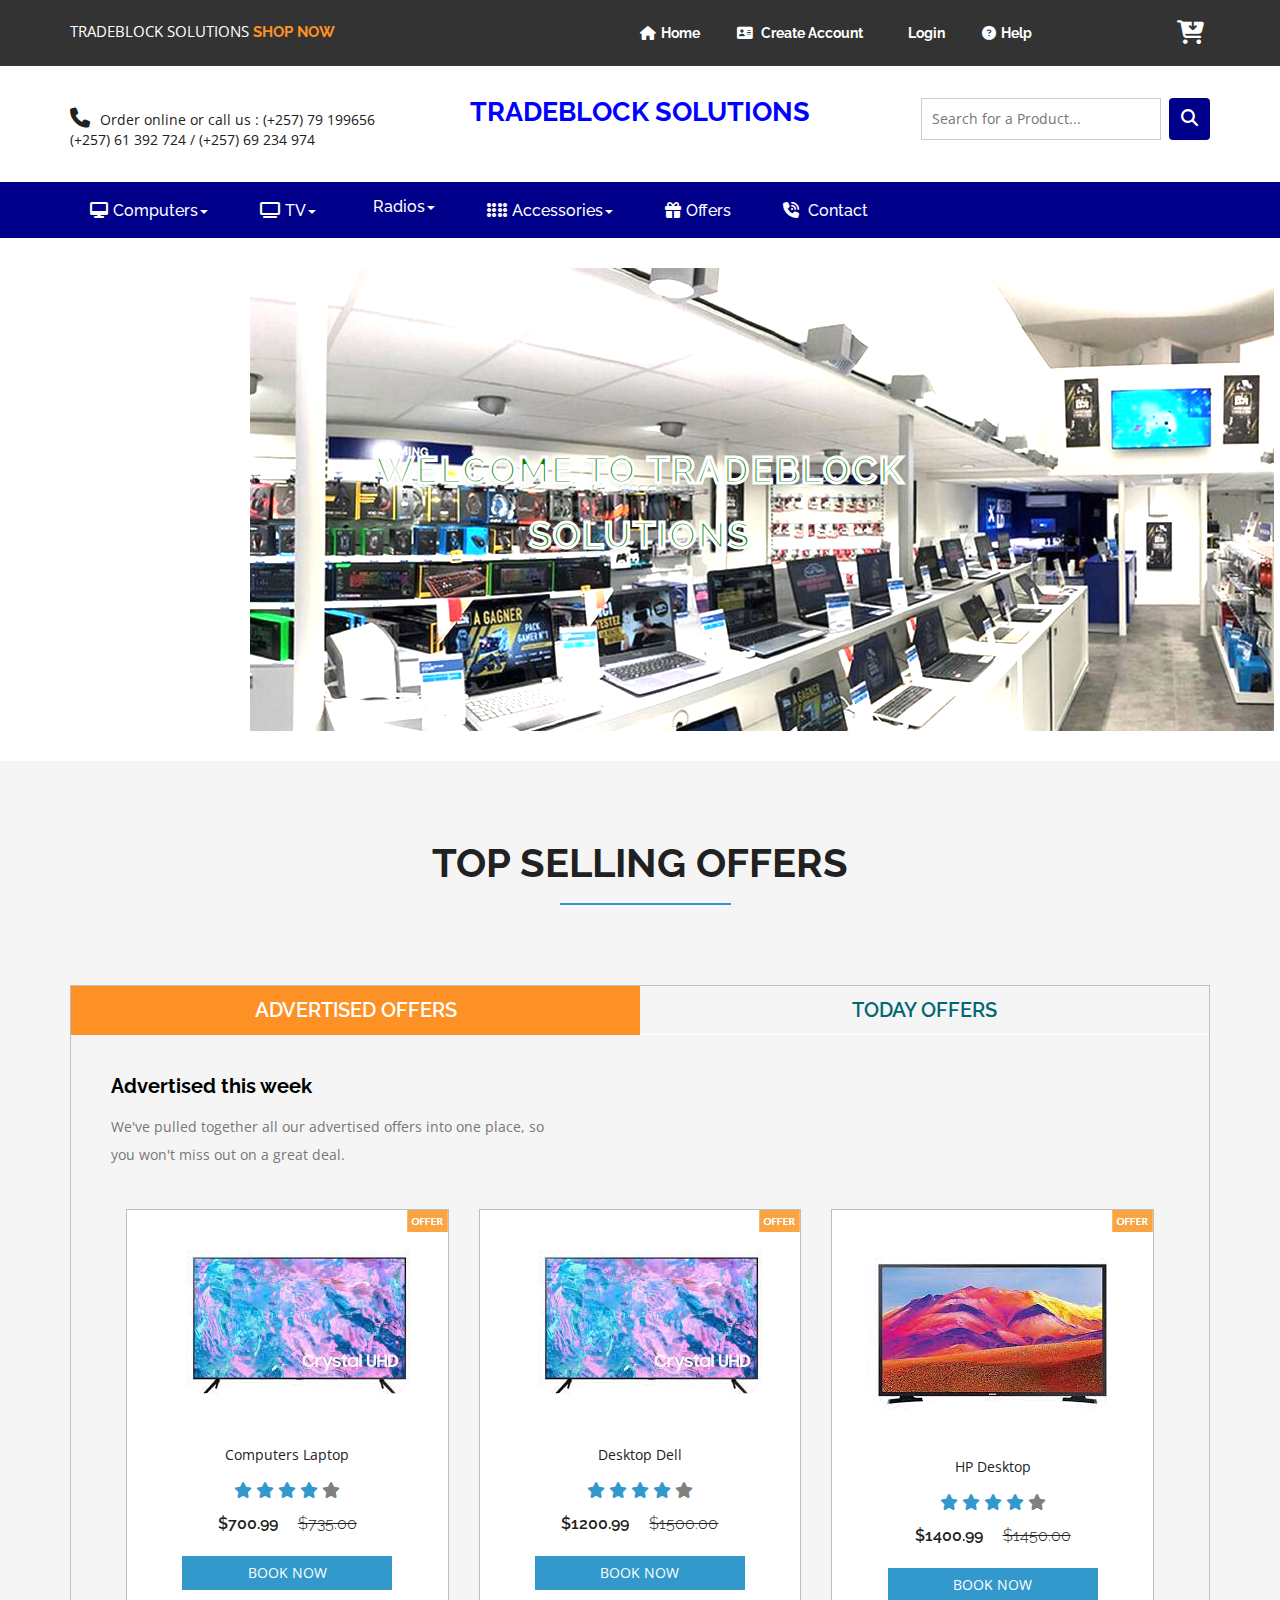
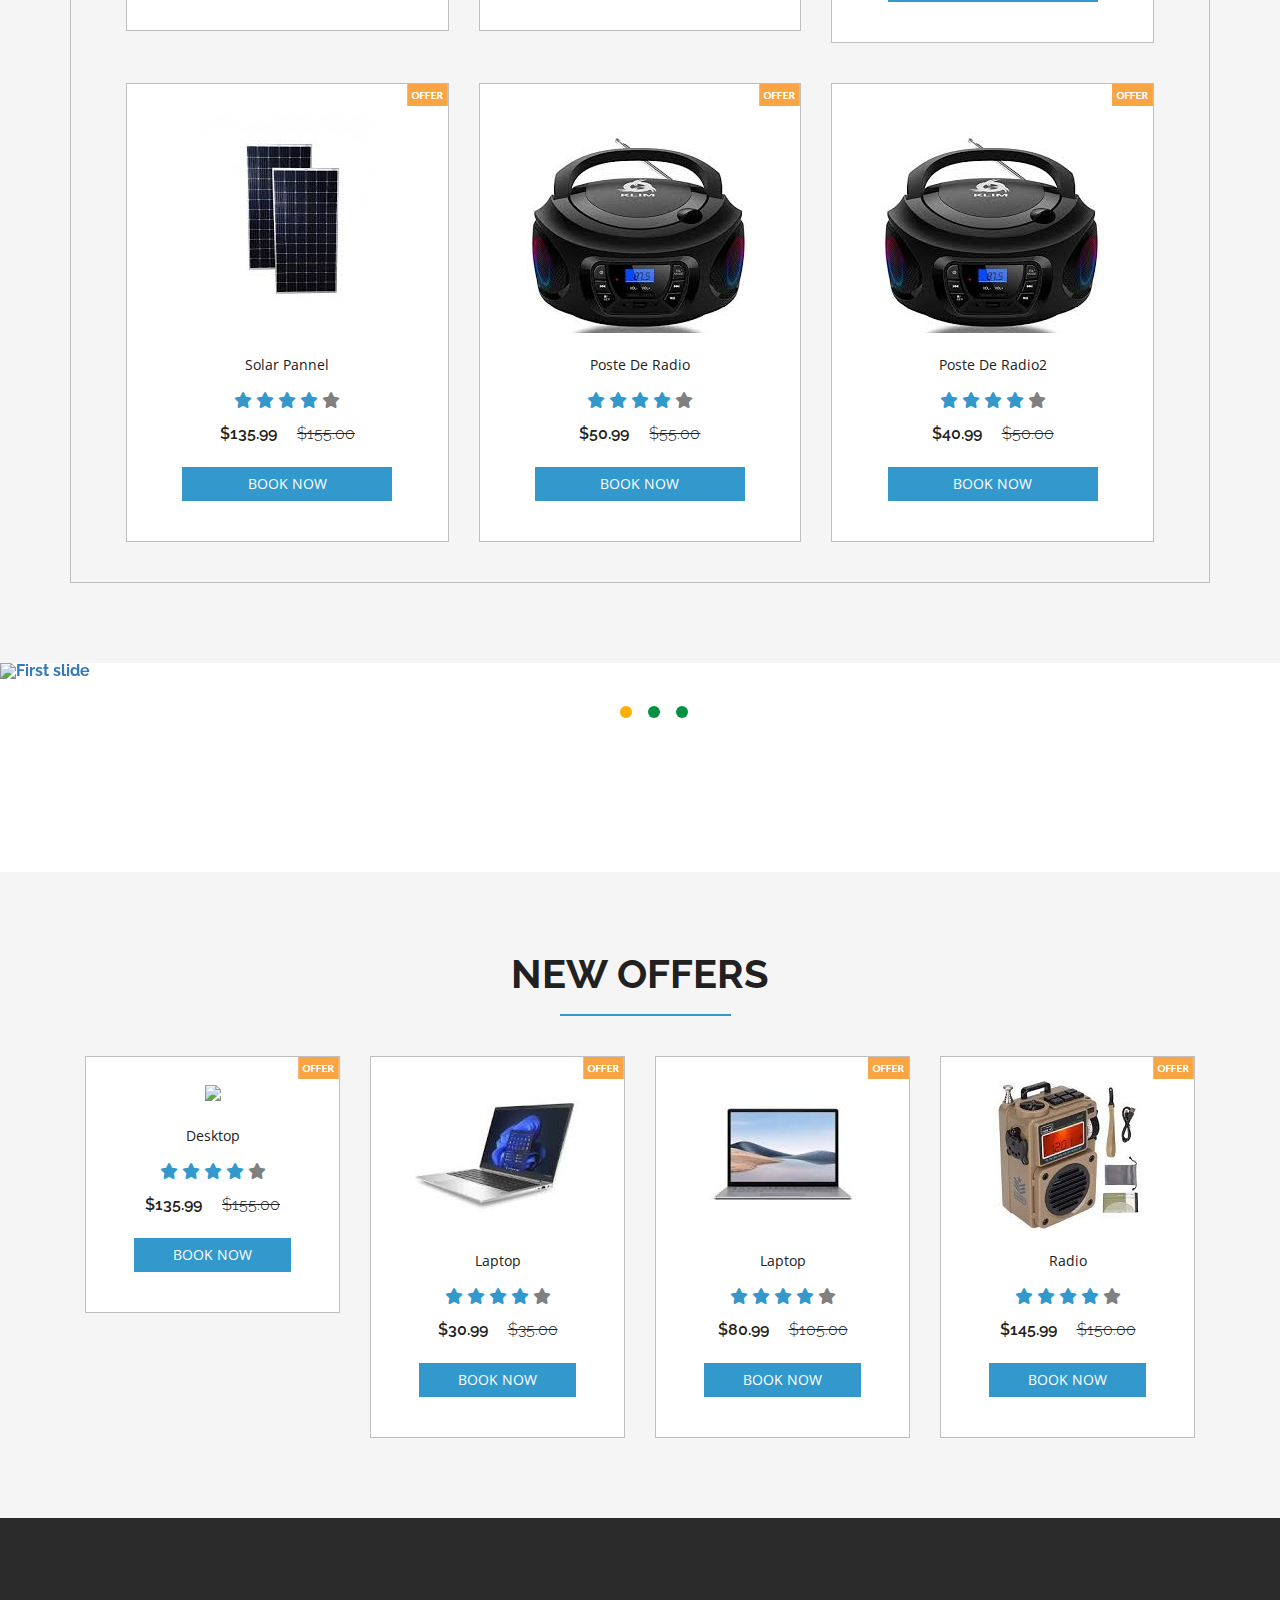
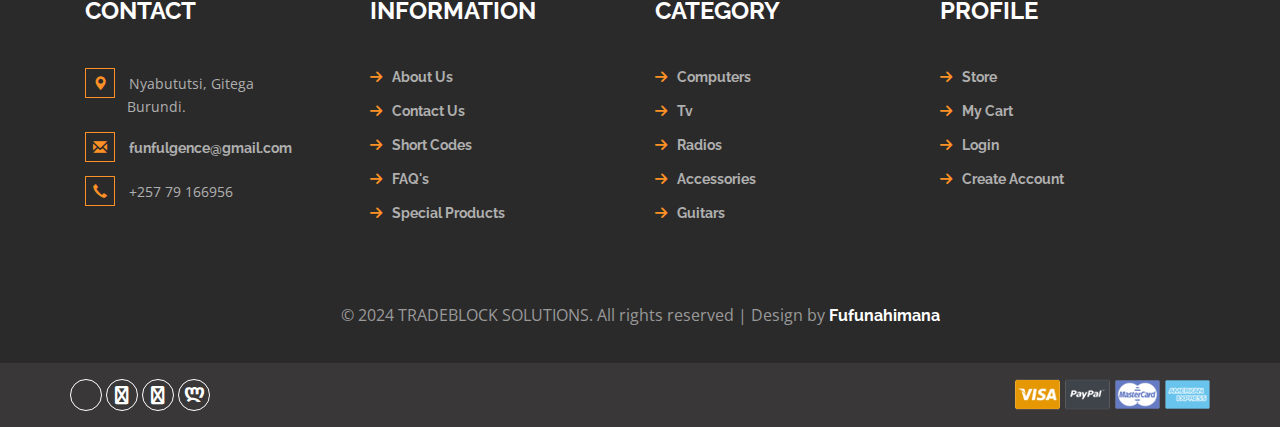
==== commit bb319463: "'update'" ====
--- a/index.html
+++ b/index.html
@@ -53,7 +53,7 @@
                     <li><a href="index.html"><i class="fa fa-home" aria-hidden="true" style="margin:5px;"> </i>Home </a></li>
 					<li><a href="registered.html"><i class="fa fa-address-card" aria-hidden="true" style="margin:5px;"></i></i>
                         Create Account </a></li>
-					<li><a href="login01.html"><i class="fa fa-address-book" aria-hidden="true" style="margin:5px;"></i>
+					<li><a href="login01.html"><i class="fa fa-address-Book Now" aria-hidden="true" style="margin:5px;"></i>
                         Login</a></li>
 					<li><a href="contact.html"><i class="fa fa-question-circle" aria-hidden="true" style="margin:5px;"></i>Help</a></li>
 					
@@ -270,6 +270,418 @@
 															</div>
 															<h4>$700.99 <span>$735.00</span></h4>
 														</div>
+														
+														<div class="snipcart-details top_brand_home_details">
+															<form action="#" method="post">
+																<fieldset>
+															
+																	<input type="hidden" name="cmd" value="_cart" />																
+																	<input type="hidden" name="add" value="1" />
+																
+																	<input type="hidden" name="business" value=" " />
+																	<input type="hidden" name="item_name" value="Fortune Sunflower Oil" />
+																	<input type="hidden" name="amount" value="20.99" />
+																	<input type="hidden" name="discount_amount" value="1.00" />
+																	<input type="hidden" name="currency_code" value="USD" />
+																	<input type="hidden" name="return" value=" " />
+																	<input type="hidden" name="cancel_return" value=" " />
+																
+																	<input type="submit" name="submit" value="Book Now" class="button" />
+																</fieldset>
+															</form>
+														</div>
+													</div>
+												</figure>
+											</div>
+										</div>
+									</div>
+								</div>
+								<div class="col-md-4 top_brand_left">
+									<div class="hover14 column">
+										<div class="agile_top_brand_left_grid">
+											<div class="agile_top_brand_left_grid_pos">
+												<img src="images/offer.png" alt=" " class="img-responsive" />
+											</div>
+											<div class="agile_top_brand_left_grid1">
+												<figure>
+													<div class="snipcart-item block" >
+														<div class="snipcart-thumb">
+															<a href="products.html"><img title=" " alt=" " src="pictures/tv3.jpeg" /></a>		
+															<p>Desktop Dell</p>
+															<div class="stars">
+																<i class="fa fa-star blue-star" aria-hidden="true"></i>
+																<i class="fa fa-star blue-star" aria-hidden="true"></i>
+																<i class="fa fa-star blue-star" aria-hidden="true"></i>
+																<i class="fa fa-star blue-star" aria-hidden="true"></i>
+																<i class="fa fa-star gray-star" aria-hidden="true"></i>
+															</div>
+															<h4>$1200.99 <span>$1500.00</span></h4>
+														</div>
+														<div class="snipcart-details top_brand_home_details">
+															<form action="#" method="post">
+																<fieldset>
+																	<input type="hidden" name="cmd" value="_cart" />
+																	<input type="hidden" name="add" value="1" />
+																	<input type="hidden" name="business" value=" " />
+																	<input type="hidden" name="item_name" value="basmati rise" />
+																	<input type="hidden" name="amount" value="20.99" />
+																	<input type="hidden" name="discount_amount" value="1.00" />
+																	<input type="hidden" name="currency_code" value="USD" />
+																	<input type="hidden" name="return" value=" " />
+																	<input type="hidden" name="cancel_return" value=" " />
+																	<input type="submit" name="submit" value="Book Now" class="button" />
+																</fieldset>
+															</form>
+														</div>
+													</div>
+												</figure>
+											</div>
+										</div>
+									</div>
+								</div>
+								<div class="col-md-4 top_brand_left">
+									<div class="hover14 column">
+										<div class="agile_top_brand_left_grid">
+											<div class="agile_top_brand_left_grid_pos">
+												<img src="images/offer.png" alt=" " class="img-responsive" />
+											</div>
+											<div class="agile_top_brand_left_grid1">
+												<figure>
+													<div class="snipcart-item block">
+														<div class="snipcart-thumb">
+															<a href="products.html"><img src="pictures/tv1.jpeg" alt=" " class="img-responsive" /></a>
+															<p>HP Desktop</p>
+															<div class="stars">
+																<i class="fa fa-star blue-star" aria-hidden="true"></i>
+																<i class="fa fa-star blue-star" aria-hidden="true"></i>
+																<i class="fa fa-star blue-star" aria-hidden="true"></i>
+																<i class="fa fa-star blue-star" aria-hidden="true"></i>
+																<i class="fa fa-star gray-star" aria-hidden="true"></i>
+															</div>
+															<h4>$1400.99 <span>$1450.00</span></h4>
+														</div>
+														<div class="snipcart-details top_brand_home_details">
+															<form action="#" method="post">
+																<fieldset>
+																	<input type="hidden" name="cmd" value="_cart" />
+																	<input type="hidden" name="add" value="1" />
+																	<input type="hidden" name="business" value=" " />
+																	<input type="hidden" name="item_name" value="Pepsi soft drink" />
+																	<input type="hidden" name="amount" value="40.00" />
+																	<input type="hidden" name="discount_amount" value="1.00" />
+																	<input type="hidden" name="currency_code" value="USD" />
+																	<input type="hidden" name="return" value=" " />
+																	<input type="hidden" name="cancel_return" value=" " />
+																	<input type="submit" name="submit" value="Book Now" class="button" />
+																</fieldset>
+															</form>
+														</div>
+													</div>
+												</figure>
+											</div>
+										</div>
+									</div>
+								</div>
+								<div class="clearfix"> </div>
+							</div>
+							<div class="agile_top_brands_grids">
+								<div class="col-md-4 top_brand_left">
+									<div class="hover14 column">
+										<div class="agile_top_brand_left_grid">
+											<div class="agile_top_brand_left_grid_pos">
+												<img src="images/offer.png" alt=" " class="img-responsive" />
+											</div>
+											<div class="agile_top_brand_left_grid1">
+												<figure>
+													<div class="snipcart-item block" >
+														<div class="snipcart-thumb">
+															<a href="products.html"><img title=" " alt=" " src="pictures/images10.jpeg" /></a>		
+															<p>Solar Pannel</p>
+															<div class="stars">
+																<i class="fa fa-star blue-star" aria-hidden="true"></i>
+																<i class="fa fa-star blue-star" aria-hidden="true"></i>
+																<i class="fa fa-star blue-star" aria-hidden="true"></i>
+																<i class="fa fa-star blue-star" aria-hidden="true"></i>
+																<i class="fa fa-star gray-star" aria-hidden="true"></i>
+															</div>
+															<h4>$135.99 <span>$155.00</span></h4>
+														</div>
+														<div class="snipcart-details top_brand_home_details">
+															<form action="#" method="post">
+																<fieldset>
+																	<input type="hidden" name="cmd" value="_cart" />
+																	<input type="hidden" name="add" value="1" />
+																	<input type="hidden" name="business" value=" " />
+																	<input type="hidden" name="item_name" value="Fortune Sunflower Oil" />
+																	<input type="hidden" name="amount" value="35.99" />
+																	<input type="hidden" name="discount_amount" value="1.00" />
+																	<input type="hidden" name="currency_code" value="USD" />
+																	<input type="hidden" name="return" value=" " />
+																	<input type="hidden" name="cancel_return" value=" " />
+																	<input type="submit" name="submit" value="Book Now" class="button" />
+																</fieldset>
+															</form>
+														</div>
+													</div>
+												</figure>
+											</div>
+										</div>
+									</div>
+								</div>
+								<div class="col-md-4 top_brand_left">
+									<div class="hover14 column">
+										<div class="agile_top_brand_left_grid">
+											<div class="agile_top_brand_left_grid_pos">
+												<img src="images/offer.png" alt=" " class="img-responsive" />
+											</div>
+											<div class="agile_top_brand_left_grid1">
+												<figure>
+													<div class="snipcart-item block" >
+														<div class="snipcart-thumb">
+															<a href="products.html"><img title=" " alt=" " src="pictures/off1.jpeg" /></a>		
+															<p>Poste de Radio</p>
+															<div class="stars">
+																<i class="fa fa-star blue-star" aria-hidden="true"></i>
+																<i class="fa fa-star blue-star" aria-hidden="true"></i>
+																<i class="fa fa-star blue-star" aria-hidden="true"></i>
+																<i class="fa fa-star blue-star" aria-hidden="true"></i>
+																<i class="fa fa-star gray-star" aria-hidden="true"></i>
+															</div>
+															<h4>$50.99 <span>$55.00</span></h4>
+														</div>
+														<div class="snipcart-details top_brand_home_details">
+															<form action="#" method="post">
+																<fieldset>
+																	<input type="hidden" name="cmd" value="_cart" />
+																	<input type="hidden" name="add" value="1" />
+																	<input type="hidden" name="business" value=" " />
+																	<input type="hidden" name="item_name" value="basmati rise" />
+																	<input type="hidden" name="amount" value="30.99" />
+																	<input type="hidden" name="discount_amount" value="1.00" />
+																	<input type="hidden" name="currency_code" value="USD" />
+																	<input type="hidden" name="return" value=" " />
+																	<input type="hidden" name="cancel_return" value=" " />
+																	<input type="submit" name="submit" value="Book Now" class="button" />
+																</fieldset>
+															</form>
+														</div>
+													</div>
+												</figure>
+											</div>
+										</div>
+									</div>
+								</div>
+								<div class="col-md-4 top_brand_left">
+									<div class="hover14 column">
+										<div class="agile_top_brand_left_grid">
+											<div class="agile_top_brand_left_grid_pos">
+												<img src="images/offer.png" alt=" " class="img-responsive" />
+											</div>
+											<div class="agile_top_brand_left_grid_pos">
+												<img src="images/offer.png" alt=" " class="img-responsive" />
+											</div>
+											<div class="agile_top_brand_left_grid1">
+												<figure>
+													<div class="snipcart-item block">
+														<div class="snipcart-thumb">
+															<a href="products.html"><img title=" " alt=" " src="pictures/off1.jpeg" /></a>
+															<p>Poste de Radio2</p>
+															<div class="stars">
+																<i class="fa fa-star blue-star" aria-hidden="true"></i>
+																<i class="fa fa-star blue-star" aria-hidden="true"></i>
+																<i class="fa fa-star blue-star" aria-hidden="true"></i>
+																<i class="fa fa-star blue-star" aria-hidden="true"></i>
+																<i class="fa fa-star gray-star" aria-hidden="true"></i>
+															</div>
+															<h4>$40.99 <span>$50.00</span></h4>
+														</div>
+														<div class="snipcart-details top_brand_home_details">
+															<form action="#" method="post">
+																<fieldset>
+																	<input type="hidden" name="cmd" value="_cart" />
+																	<input type="hidden" name="add" value="1" />
+																	<input type="hidden" name="business" value=" " />
+																	<input type="hidden" name="item_name" value="Pepsi soft drink" />
+																	<input type="hidden" name="amount" value="80.00" />
+																	<input type="hidden" name="discount_amount" value="1.00" />
+																	<input type="hidden" name="currency_code" value="USD" />
+																	<input type="hidden" name="return" value=" " />
+																	<input type="hidden" name="cancel_return" value=" " />
+																	<input type="submit" name="submit" value="Book Now" class="button" />
+																</fieldset>
+															</form>
+														</div>
+													</div>
+												</figure>
+											</div>
+										</div>
+									</div>
+								</div>
+								<div class="clearfix"> </div>
+							</div>
+						</div>
+						<div role="tabpanel" class="tab-pane fade" id="tours" aria-labelledby="tours-tab">
+							<div class="agile-tp">
+								<h5>This week</h5>
+								<p class="w3l-ad">We've pulled together all our advertised offers into one place, so you won't miss out on a great deal.</p>
+							</div>
+							<div class="agile_top_brands_grids">
+								<div class="col-md-4 top_brand_left">
+									<div class="hover14 column">
+										<div class="agile_top_brand_left_grid">
+											<div class="agile_top_brand_left_grid_pos">
+												<img src="images/offer.png" alt=" " class="img-responsive" />
+											</div>
+											<div class="agile_top_brand_left_grid1">
+												<figure>
+													<div class="snipcart-item block" >
+														<div class="snipcart-thumb">
+															<a href="products.html"><img title=" " alt=" " src="pictures/k.jpg" /></a>		
+															<p>Torche Chargeable</p>
+															<div class="stars">
+																<i class="fa fa-star blue-star" aria-hidden="true"></i>
+																<i class="fa fa-star blue-star" aria-hidden="true"></i>
+																<i class="fa fa-star blue-star" aria-hidden="true"></i>
+																<i class="fa fa-star blue-star" aria-hidden="true"></i>
+																<i class="fa fa-star gray-star" aria-hidden="true"></i>
+															</div>
+															<h4>$35.99 <span>$55.00</span></h4>
+														</div>
+														<div class="snipcart-details top_brand_home_details">
+															<form action="#" method="post">
+																<fieldset>
+																	<input type="hidden" name="cmd" value="_cart" />
+																	<input type="hidden" name="add" value="1" />
+																	<input type="hidden" name="business" value=" " />
+																	<input type="hidden" name="item_name" value="Fortune Sunflower Oil" />
+																	<input type="hidden" name="amount" value="35.99" />
+																	<input type="hidden" name="discount_amount" value="1.00" />
+																	<input type="hidden" name="currency_code" value="USD" />
+																	<input type="hidden" name="return" value=" " />
+																	<input type="hidden" name="cancel_return" value=" " />
+																	<input type="submit" name="submit" value="Book Now" class="button" />
+																</fieldset>
+															</form>
+														</div>
+													</div>
+												</figure>
+											</div>
+										</div>
+									</div>
+								</div>
+								<div class="col-md-4 top_brand_left">
+									<div class="hover14 column">
+										<div class="agile_top_brand_left_grid">
+											<div class="agile_top_brand_left_grid_pos">
+												<img src="images/offer.png" alt=" " class="img-responsive" />
+											</div>
+											<div class="agile_top_brand_left_grid1">
+												<figure>
+													<div class="snipcart-item block" >
+														<div class="snipcart-thumb">
+															<a href="products.html"><img title=" " alt=" " src="pictures/images11.jpg" /></a>		
+															<p>DIGITAL LIGHT TV</p>
+															<div class="stars">
+																<i class="fa fa-star blue-star" aria-hidden="true"></i>
+																<i class="fa fa-star blue-star" aria-hidden="true"></i>
+																<i class="fa fa-star blue-star" aria-hidden="true"></i>
+																<i class="fa fa-star blue-star" aria-hidden="true"></i>
+																<i class="fa fa-star gray-star" aria-hidden="true"></i>
+															</div>
+															<h4>$500.99 <span>$545.00</span></h4>
+														</div>
+														<div class="snipcart-details top_brand_home_details">
+															<form action="#" method="post">
+																<fieldset>
+																	<input type="hidden" name="cmd" value="_cart" />
+																	<input type="hidden" name="add" value="1" />
+																	<input type="hidden" name="business" value=" " />
+																	<input type="hidden" name="item_name" value="basmati rise" />
+																	<input type="hidden" name="amount" value="30.99" />
+																	<input type="hidden" name="discount_amount" value="1.00" />
+																	<input type="hidden" name="currency_code" value="USD" />
+																	<input type="hidden" name="return" value=" " />
+																	<input type="hidden" name="cancel_return" value=" " />
+																	<input type="submit" name="submit" value="Book Now" class="button" />
+																</fieldset>
+															</form>
+														</div>
+													</div>
+												</figure>
+											</div>
+										</div>
+									</div>
+								</div>
+								<div class="col-md-4 top_brand_left">
+									<div class="hover14 column">
+										<div class="agile_top_brand_left_grid">
+											<div class="agile_top_brand_left_grid_pos">
+												<img src="images/offer.png" alt=" " class="img-responsive" />
+											</div>
+											<div class="agile_top_brand_left_grid_pos">
+												<img src="images/offer.png" alt=" " class="img-responsive" />
+											</div>
+											<div class="agile_top_brand_left_grid1">
+												<figure>
+													<div class="snipcart-item block">
+														<div class="snipcart-thumb">
+															<a href="products.html"><img src="pictures/8K-TVs01.jpg" alt=" " class="img-responsive" /></a>
+															<p>FULL HD TV</p>
+															<div class="stars">
+																<i class="fa fa-star blue-star" aria-hidden="true"></i>
+																<i class="fa fa-star blue-star" aria-hidden="true"></i>
+																<i class="fa fa-star blue-star" aria-hidden="true"></i>
+																<i class="fa fa-star blue-star" aria-hidden="true"></i>
+																<i class="fa fa-star gray-star" aria-hidden="true"></i>
+															</div>
+															<h4>$800.99 <span>$905.00</span></h4>
+														</div>
+														<div class="snipcart-details top_brand_home_details">
+															<form action="#" method="post">
+																<fieldset>
+																	<input type="hidden" name="cmd" value="_cart" />
+																	<input type="hidden" name="add" value="1" />
+																	<input type="hidden" name="business" value=" " />
+																	<input type="hidden" name="item_name" value="Pepsi soft drink" />
+																	<input type="hidden" name="amount" value="80.00" />
+																	<input type="hidden" name="discount_amount" value="1.00" />
+																	<input type="hidden" name="currency_code" value="USD" />
+																	<input type="hidden" name="return" value=" " />
+																	<input type="hidden" name="cancel_return" value=" " />
+																	<input type="submit" name="submit" value="Book Now" class="button" />
+																</fieldset>
+															</form>
+														</div>
+													</div>
+												</figure>
+											</div>
+										</div>
+									</div>
+								</div>
+								<div class="clearfix"> </div>
+							</div>
+							<div class="agile_top_brands_grids">
+								<div class="col-md-4 top_brand_left">
+									<div class="hover14 column">
+										<div class="agile_top_brand_left_grid">
+											<div class="agile_top_brand_left_grid_pos">
+												<img src="images/offer.png" alt=" " class="img-responsive" />
+											</div>
+											<div class="agile_top_brand_left_grid1">
+												<figure>
+													<div class="snipcart-item block" >
+														<div class="snipcart-thumb">
+															<a href="products.html"><img title=" " alt=" " src="pictures/offer2.jpg" /></a>		
+															<p>PLASMA TV HD ORGINAL</p>
+															<div class="stars">
+																<i class="fa fa-star blue-star" aria-hidden="true"></i>
+																<i class="fa fa-star blue-star" aria-hidden="true"></i>
+																<i class="fa fa-star blue-star" aria-hidden="true"></i>
+																<i class="fa fa-star blue-star" aria-hidden="true"></i>
+																<i class="fa fa-star gray-star" aria-hidden="true"></i>
+															</div>
+															<h4>$1750.99 <span>$1805.00</span></h4>
+														</div>
 														<div class="snipcart-details top_brand_home_details">
 															<form action="#" method="post">
 																<fieldset>
@@ -282,7 +694,7 @@
 																	<input type="hidden" name="currency_code" value="USD" />
 																	<input type="hidden" name="return" value=" " />
 																	<input type="hidden" name="cancel_return" value=" " />
-																	<input type="submit" name="submit" value="Add to cart" class="button" />
+																	<input type="submit" name="submit" value="Book Now" class="button" />
 																</fieldset>
 															</form>
 														</div>
@@ -302,8 +714,8 @@
 												<figure>
 													<div class="snipcart-item block" >
 														<div class="snipcart-thumb">
-															<a href="products.html"><img title=" " alt=" " src="pictures/tv3.jpeg" /></a>		
-															<p>Desktop Dell</p>
+															<a href="products.html"><img title=" " alt=" " src="pictures/Untitled.jpg" /></a>		
+															<p>PLASMA ORGINAL TV</p>
 															<div class="stars">
 																<i class="fa fa-star blue-star" aria-hidden="true"></i>
 																<i class="fa fa-star blue-star" aria-hidden="true"></i>
@@ -311,7 +723,7 @@
 																<i class="fa fa-star blue-star" aria-hidden="true"></i>
 																<i class="fa fa-star gray-star" aria-hidden="true"></i>
 															</div>
-															<h4>$1200.99 <span>$1500.00</span></h4>
+															<h4>$1245.99 <span>$1400.00</span></h4>
 														</div>
 														<div class="snipcart-details top_brand_home_details">
 															<form action="#" method="post">
@@ -325,7 +737,7 @@
 																	<input type="hidden" name="currency_code" value="USD" />
 																	<input type="hidden" name="return" value=" " />
 																	<input type="hidden" name="cancel_return" value=" " />
-																	<input type="submit" name="submit" value="Add to cart" class="button" />
+																	<input type="submit" name="submit" value="Book Now" class="button" />
 																</fieldset>
 															</form>
 														</div>
@@ -345,8 +757,8 @@
 												<figure>
 													<div class="snipcart-item block">
 														<div class="snipcart-thumb">
-															<a href="products.html"><img src="pictures/tv1.jpeg" alt=" " class="img-responsive" /></a>
-															<p>HP Desktop</p>
+															<a href="products.html"><img src="pictures/Untitled3.jpg" alt=" " class="img-responsive" /></a>
+															<p>SONNY ORGINAL</p>
 															<div class="stars">
 																<i class="fa fa-star blue-star" aria-hidden="true"></i>
 																<i class="fa fa-star blue-star" aria-hidden="true"></i>
@@ -354,7 +766,7 @@
 																<i class="fa fa-star blue-star" aria-hidden="true"></i>
 																<i class="fa fa-star gray-star" aria-hidden="true"></i>
 															</div>
-															<h4>$1400.99 <span>$1450.00</span></h4>
+															<h4>$1320.99 <span>$1500.00</span></h4>
 														</div>
 														<div class="snipcart-details top_brand_home_details">
 															<form action="#" method="post">
@@ -368,415 +780,7 @@
 																	<input type="hidden" name="currency_code" value="USD" />
 																	<input type="hidden" name="return" value=" " />
 																	<input type="hidden" name="cancel_return" value=" " />
-																	<input type="submit" name="submit" value="Add to cart" class="button" />
-																</fieldset>
-															</form>
-														</div>
-													</div>
-												</figure>
-											</div>
-										</div>
-									</div>
-								</div>
-								<div class="clearfix"> </div>
-							</div>
-							<div class="agile_top_brands_grids">
-								<div class="col-md-4 top_brand_left">
-									<div class="hover14 column">
-										<div class="agile_top_brand_left_grid">
-											<div class="agile_top_brand_left_grid_pos">
-												<img src="images/offer.png" alt=" " class="img-responsive" />
-											</div>
-											<div class="agile_top_brand_left_grid1">
-												<figure>
-													<div class="snipcart-item block" >
-														<div class="snipcart-thumb">
-															<a href="products.html"><img title=" " alt=" " src="pictures/images10.jpeg" /></a>		
-															<p>Solar Pannel</p>
-															<div class="stars">
-																<i class="fa fa-star blue-star" aria-hidden="true"></i>
-																<i class="fa fa-star blue-star" aria-hidden="true"></i>
-																<i class="fa fa-star blue-star" aria-hidden="true"></i>
-																<i class="fa fa-star blue-star" aria-hidden="true"></i>
-																<i class="fa fa-star gray-star" aria-hidden="true"></i>
-															</div>
-															<h4>$135.99 <span>$155.00</span></h4>
-														</div>
-														<div class="snipcart-details top_brand_home_details">
-															<form action="#" method="post">
-																<fieldset>
-																	<input type="hidden" name="cmd" value="_cart" />
-																	<input type="hidden" name="add" value="1" />
-																	<input type="hidden" name="business" value=" " />
-																	<input type="hidden" name="item_name" value="Fortune Sunflower Oil" />
-																	<input type="hidden" name="amount" value="35.99" />
-																	<input type="hidden" name="discount_amount" value="1.00" />
-																	<input type="hidden" name="currency_code" value="USD" />
-																	<input type="hidden" name="return" value=" " />
-																	<input type="hidden" name="cancel_return" value=" " />
-																	<input type="submit" name="submit" value="Add to cart" class="button" />
-																</fieldset>
-															</form>
-														</div>
-													</div>
-												</figure>
-											</div>
-										</div>
-									</div>
-								</div>
-								<div class="col-md-4 top_brand_left">
-									<div class="hover14 column">
-										<div class="agile_top_brand_left_grid">
-											<div class="agile_top_brand_left_grid_pos">
-												<img src="images/offer.png" alt=" " class="img-responsive" />
-											</div>
-											<div class="agile_top_brand_left_grid1">
-												<figure>
-													<div class="snipcart-item block" >
-														<div class="snipcart-thumb">
-															<a href="products.html"><img title=" " alt=" " src="pictures/off1.jpeg" /></a>		
-															<p>Poste de Radio</p>
-															<div class="stars">
-																<i class="fa fa-star blue-star" aria-hidden="true"></i>
-																<i class="fa fa-star blue-star" aria-hidden="true"></i>
-																<i class="fa fa-star blue-star" aria-hidden="true"></i>
-																<i class="fa fa-star blue-star" aria-hidden="true"></i>
-																<i class="fa fa-star gray-star" aria-hidden="true"></i>
-															</div>
-															<h4>$50.99 <span>$55.00</span></h4>
-														</div>
-														<div class="snipcart-details top_brand_home_details">
-															<form action="#" method="post">
-																<fieldset>
-																	<input type="hidden" name="cmd" value="_cart" />
-																	<input type="hidden" name="add" value="1" />
-																	<input type="hidden" name="business" value=" " />
-																	<input type="hidden" name="item_name" value="basmati rise" />
-																	<input type="hidden" name="amount" value="30.99" />
-																	<input type="hidden" name="discount_amount" value="1.00" />
-																	<input type="hidden" name="currency_code" value="USD" />
-																	<input type="hidden" name="return" value=" " />
-																	<input type="hidden" name="cancel_return" value=" " />
-																	<input type="submit" name="submit" value="Add to cart" class="button" />
-																</fieldset>
-															</form>
-														</div>
-													</div>
-												</figure>
-											</div>
-										</div>
-									</div>
-								</div>
-								<div class="col-md-4 top_brand_left">
-									<div class="hover14 column">
-										<div class="agile_top_brand_left_grid">
-											<div class="agile_top_brand_left_grid_pos">
-												<img src="images/offer.png" alt=" " class="img-responsive" />
-											</div>
-											<div class="agile_top_brand_left_grid_pos">
-												<img src="images/offer.png" alt=" " class="img-responsive" />
-											</div>
-											<div class="agile_top_brand_left_grid1">
-												<figure>
-													<div class="snipcart-item block">
-														<div class="snipcart-thumb">
-															<a href="products.html"><img title=" " alt=" " src="pictures/off1.jpeg" /></a>
-															<p>Poste de Radio2</p>
-															<div class="stars">
-																<i class="fa fa-star blue-star" aria-hidden="true"></i>
-																<i class="fa fa-star blue-star" aria-hidden="true"></i>
-																<i class="fa fa-star blue-star" aria-hidden="true"></i>
-																<i class="fa fa-star blue-star" aria-hidden="true"></i>
-																<i class="fa fa-star gray-star" aria-hidden="true"></i>
-															</div>
-															<h4>$40.99 <span>$50.00</span></h4>
-														</div>
-														<div class="snipcart-details top_brand_home_details">
-															<form action="#" method="post">
-																<fieldset>
-																	<input type="hidden" name="cmd" value="_cart" />
-																	<input type="hidden" name="add" value="1" />
-																	<input type="hidden" name="business" value=" " />
-																	<input type="hidden" name="item_name" value="Pepsi soft drink" />
-																	<input type="hidden" name="amount" value="80.00" />
-																	<input type="hidden" name="discount_amount" value="1.00" />
-																	<input type="hidden" name="currency_code" value="USD" />
-																	<input type="hidden" name="return" value=" " />
-																	<input type="hidden" name="cancel_return" value=" " />
-																	<input type="submit" name="submit" value="Add to cart" class="button" />
-																</fieldset>
-															</form>
-														</div>
-													</div>
-												</figure>
-											</div>
-										</div>
-									</div>
-								</div>
-								<div class="clearfix"> </div>
-							</div>
-						</div>
-						<div role="tabpanel" class="tab-pane fade" id="tours" aria-labelledby="tours-tab">
-							<div class="agile-tp">
-								<h5>This week</h5>
-								<p class="w3l-ad">We've pulled together all our advertised offers into one place, so you won't miss out on a great deal.</p>
-							</div>
-							<div class="agile_top_brands_grids">
-								<div class="col-md-4 top_brand_left">
-									<div class="hover14 column">
-										<div class="agile_top_brand_left_grid">
-											<div class="agile_top_brand_left_grid_pos">
-												<img src="images/offer.png" alt=" " class="img-responsive" />
-											</div>
-											<div class="agile_top_brand_left_grid1">
-												<figure>
-													<div class="snipcart-item block" >
-														<div class="snipcart-thumb">
-															<a href="products.html"><img title=" " alt=" " src="pictures/k.jpg" /></a>		
-															<p>Torche Chargeable</p>
-															<div class="stars">
-																<i class="fa fa-star blue-star" aria-hidden="true"></i>
-																<i class="fa fa-star blue-star" aria-hidden="true"></i>
-																<i class="fa fa-star blue-star" aria-hidden="true"></i>
-																<i class="fa fa-star blue-star" aria-hidden="true"></i>
-																<i class="fa fa-star gray-star" aria-hidden="true"></i>
-															</div>
-															<h4>$35.99 <span>$55.00</span></h4>
-														</div>
-														<div class="snipcart-details top_brand_home_details">
-															<form action="#" method="post">
-																<fieldset>
-																	<input type="hidden" name="cmd" value="_cart" />
-																	<input type="hidden" name="add" value="1" />
-																	<input type="hidden" name="business" value=" " />
-																	<input type="hidden" name="item_name" value="Fortune Sunflower Oil" />
-																	<input type="hidden" name="amount" value="35.99" />
-																	<input type="hidden" name="discount_amount" value="1.00" />
-																	<input type="hidden" name="currency_code" value="USD" />
-																	<input type="hidden" name="return" value=" " />
-																	<input type="hidden" name="cancel_return" value=" " />
-																	<input type="submit" name="submit" value="Add to cart" class="button" />
-																</fieldset>
-															</form>
-														</div>
-													</div>
-												</figure>
-											</div>
-										</div>
-									</div>
-								</div>
-								<div class="col-md-4 top_brand_left">
-									<div class="hover14 column">
-										<div class="agile_top_brand_left_grid">
-											<div class="agile_top_brand_left_grid_pos">
-												<img src="images/offer.png" alt=" " class="img-responsive" />
-											</div>
-											<div class="agile_top_brand_left_grid1">
-												<figure>
-													<div class="snipcart-item block" >
-														<div class="snipcart-thumb">
-															<a href="products.html"><img title=" " alt=" " src="pictures/images11.jpg" /></a>		
-															<p>DIGITAL LIGHT TV</p>
-															<div class="stars">
-																<i class="fa fa-star blue-star" aria-hidden="true"></i>
-																<i class="fa fa-star blue-star" aria-hidden="true"></i>
-																<i class="fa fa-star blue-star" aria-hidden="true"></i>
-																<i class="fa fa-star blue-star" aria-hidden="true"></i>
-																<i class="fa fa-star gray-star" aria-hidden="true"></i>
-															</div>
-															<h4>$500.99 <span>$545.00</span></h4>
-														</div>
-														<div class="snipcart-details top_brand_home_details">
-															<form action="#" method="post">
-																<fieldset>
-																	<input type="hidden" name="cmd" value="_cart" />
-																	<input type="hidden" name="add" value="1" />
-																	<input type="hidden" name="business" value=" " />
-																	<input type="hidden" name="item_name" value="basmati rise" />
-																	<input type="hidden" name="amount" value="30.99" />
-																	<input type="hidden" name="discount_amount" value="1.00" />
-																	<input type="hidden" name="currency_code" value="USD" />
-																	<input type="hidden" name="return" value=" " />
-																	<input type="hidden" name="cancel_return" value=" " />
-																	<input type="submit" name="submit" value="Add to cart" class="button" />
-																</fieldset>
-															</form>
-														</div>
-													</div>
-												</figure>
-											</div>
-										</div>
-									</div>
-								</div>
-								<div class="col-md-4 top_brand_left">
-									<div class="hover14 column">
-										<div class="agile_top_brand_left_grid">
-											<div class="agile_top_brand_left_grid_pos">
-												<img src="images/offer.png" alt=" " class="img-responsive" />
-											</div>
-											<div class="agile_top_brand_left_grid_pos">
-												<img src="images/offer.png" alt=" " class="img-responsive" />
-											</div>
-											<div class="agile_top_brand_left_grid1">
-												<figure>
-													<div class="snipcart-item block">
-														<div class="snipcart-thumb">
-															<a href="products.html"><img src="pictures/8K-TVs01.jpg" alt=" " class="img-responsive" /></a>
-															<p>FULL HD TV</p>
-															<div class="stars">
-																<i class="fa fa-star blue-star" aria-hidden="true"></i>
-																<i class="fa fa-star blue-star" aria-hidden="true"></i>
-																<i class="fa fa-star blue-star" aria-hidden="true"></i>
-																<i class="fa fa-star blue-star" aria-hidden="true"></i>
-																<i class="fa fa-star gray-star" aria-hidden="true"></i>
-															</div>
-															<h4>$800.99 <span>$905.00</span></h4>
-														</div>
-														<div class="snipcart-details top_brand_home_details">
-															<form action="#" method="post">
-																<fieldset>
-																	<input type="hidden" name="cmd" value="_cart" />
-																	<input type="hidden" name="add" value="1" />
-																	<input type="hidden" name="business" value=" " />
-																	<input type="hidden" name="item_name" value="Pepsi soft drink" />
-																	<input type="hidden" name="amount" value="80.00" />
-																	<input type="hidden" name="discount_amount" value="1.00" />
-																	<input type="hidden" name="currency_code" value="USD" />
-																	<input type="hidden" name="return" value=" " />
-																	<input type="hidden" name="cancel_return" value=" " />
-																	<input type="submit" name="submit" value="Add to cart" class="button" />
-																</fieldset>
-															</form>
-														</div>
-													</div>
-												</figure>
-											</div>
-										</div>
-									</div>
-								</div>
-								<div class="clearfix"> </div>
-							</div>
-							<div class="agile_top_brands_grids">
-								<div class="col-md-4 top_brand_left">
-									<div class="hover14 column">
-										<div class="agile_top_brand_left_grid">
-											<div class="agile_top_brand_left_grid_pos">
-												<img src="images/offer.png" alt=" " class="img-responsive" />
-											</div>
-											<div class="agile_top_brand_left_grid1">
-												<figure>
-													<div class="snipcart-item block" >
-														<div class="snipcart-thumb">
-															<a href="products.html"><img title=" " alt=" " src="pictures/offer2.jpg" /></a>		
-															<p>PLASMA TV HD ORGINAL</p>
-															<div class="stars">
-																<i class="fa fa-star blue-star" aria-hidden="true"></i>
-																<i class="fa fa-star blue-star" aria-hidden="true"></i>
-																<i class="fa fa-star blue-star" aria-hidden="true"></i>
-																<i class="fa fa-star blue-star" aria-hidden="true"></i>
-																<i class="fa fa-star gray-star" aria-hidden="true"></i>
-															</div>
-															<h4>$1750.99 <span>$1805.00</span></h4>
-														</div>
-														<div class="snipcart-details top_brand_home_details">
-															<form action="#" method="post">
-																<fieldset>
-																	<input type="hidden" name="cmd" value="_cart" />
-																	<input type="hidden" name="add" value="1" />
-																	<input type="hidden" name="business" value=" " />
-																	<input type="hidden" name="item_name" value="Fortune Sunflower Oil" />
-																	<input type="hidden" name="amount" value="20.99" />
-																	<input type="hidden" name="discount_amount" value="1.00" />
-																	<input type="hidden" name="currency_code" value="USD" />
-																	<input type="hidden" name="return" value=" " />
-																	<input type="hidden" name="cancel_return" value=" " />
-																	<input type="submit" name="submit" value="Add to cart" class="button" />
-																</fieldset>
-															</form>
-														</div>
-													</div>
-												</figure>
-											</div>
-										</div>
-									</div>
-								</div>
-								<div class="col-md-4 top_brand_left">
-									<div class="hover14 column">
-										<div class="agile_top_brand_left_grid">
-											<div class="agile_top_brand_left_grid_pos">
-												<img src="images/offer.png" alt=" " class="img-responsive" />
-											</div>
-											<div class="agile_top_brand_left_grid1">
-												<figure>
-													<div class="snipcart-item block" >
-														<div class="snipcart-thumb">
-															<a href="products.html"><img title=" " alt=" " src="pictures/Untitled.jpg" /></a>		
-															<p>PLASMA ORGINAL TV</p>
-															<div class="stars">
-																<i class="fa fa-star blue-star" aria-hidden="true"></i>
-																<i class="fa fa-star blue-star" aria-hidden="true"></i>
-																<i class="fa fa-star blue-star" aria-hidden="true"></i>
-																<i class="fa fa-star blue-star" aria-hidden="true"></i>
-																<i class="fa fa-star gray-star" aria-hidden="true"></i>
-															</div>
-															<h4>$1245.99 <span>$1400.00</span></h4>
-														</div>
-														<div class="snipcart-details top_brand_home_details">
-															<form action="#" method="post">
-																<fieldset>
-																	<input type="hidden" name="cmd" value="_cart" />
-																	<input type="hidden" name="add" value="1" />
-																	<input type="hidden" name="business" value=" " />
-																	<input type="hidden" name="item_name" value="basmati rise" />
-																	<input type="hidden" name="amount" value="20.99" />
-																	<input type="hidden" name="discount_amount" value="1.00" />
-																	<input type="hidden" name="currency_code" value="USD" />
-																	<input type="hidden" name="return" value=" " />
-																	<input type="hidden" name="cancel_return" value=" " />
-																	<input type="submit" name="submit" value="Add to cart" class="button" />
-																</fieldset>
-															</form>
-														</div>
-													</div>
-												</figure>
-											</div>
-										</div>
-									</div>
-								</div>
-								<div class="col-md-4 top_brand_left">
-									<div class="hover14 column">
-										<div class="agile_top_brand_left_grid">
-											<div class="agile_top_brand_left_grid_pos">
-												<img src="images/offer.png" alt=" " class="img-responsive" />
-											</div>
-											<div class="agile_top_brand_left_grid1">
-												<figure>
-													<div class="snipcart-item block">
-														<div class="snipcart-thumb">
-															<a href="products.html"><img src="pictures/Untitled3.jpg" alt=" " class="img-responsive" /></a>
-															<p>SONNY ORGINAL</p>
-															<div class="stars">
-																<i class="fa fa-star blue-star" aria-hidden="true"></i>
-																<i class="fa fa-star blue-star" aria-hidden="true"></i>
-																<i class="fa fa-star blue-star" aria-hidden="true"></i>
-																<i class="fa fa-star blue-star" aria-hidden="true"></i>
-																<i class="fa fa-star gray-star" aria-hidden="true"></i>
-															</div>
-															<h4>$1320.99 <span>$1500.00</span></h4>
-														</div>
-														<div class="snipcart-details top_brand_home_details">
-															<form action="#" method="post">
-																<fieldset>
-																	<input type="hidden" name="cmd" value="_cart" />
-																	<input type="hidden" name="add" value="1" />
-																	<input type="hidden" name="business" value=" " />
-																	<input type="hidden" name="item_name" value="Pepsi soft drink" />
-																	<input type="hidden" name="amount" value="40.00" />
-																	<input type="hidden" name="discount_amount" value="1.00" />
-																	<input type="hidden" name="currency_code" value="USD" />
-																	<input type="hidden" name="return" value=" " />
-																	<input type="hidden" name="cancel_return" value=" " />
-																	<input type="submit" name="submit" value="Add to cart" class="button" />
+																	<input type="submit" name="submit" value="Book Now" class="button" />
 																</fieldset>
 															</form>
 														</div>
@@ -899,7 +903,7 @@
 														<input type="hidden" name="currency_code" value="USD">
 														<input type="hidden" name="return" value=" ">
 														<input type="hidden" name="cancel_return" value=" ">
-														<input type="submit" name="submit" value="Add to cart" class="button">
+														<input type="submit" name="submit" value="Book Now" class="button">
 													</fieldset>
 												</form>
 											</div>
@@ -942,7 +946,7 @@
 															<input type="hidden" name="currency_code" value="USD">
 															<input type="hidden" name="return" value=" ">
 															<input type="hidden" name="cancel_return" value=" ">
-															<input type="submit" name="submit" value="Add to cart" class="button">
+															<input type="submit" name="submit" value="Book Now" class="button">
 													</fieldset>
 												</form>
 											</div>
@@ -988,7 +992,7 @@
 														<input type="hidden" name="currency_code" value="USD">
 														<input type="hidden" name="return" value=" ">
 														<input type="hidden" name="cancel_return" value=" ">
-														<input type="submit" name="submit" value="Add to cart" class="button">
+														<input type="submit" name="submit" value="Book Now" class="button">
 													</fieldset>
 												</form>
 											</div>
@@ -1031,7 +1035,7 @@
 														<input type="hidden" name="currency_code" value="USD">
 														<input type="hidden" name="return" value=" ">
 														<input type="hidden" name="cancel_return" value=" ">
-														<input type="submit" name="submit" value="Add to cart" class="button">
+														<input type="submit" name="submit" value="Book Now" class="button">
 													</fieldset>
 												</form>
 											</div>
@@ -1104,7 +1108,7 @@
 			<div class="container">
 				<div class="w3layouts-foot">
 					<ul>
-						<li><a href="#" class="w3_agile_facebook"><i class="fa fa-facebook" aria-hidden="true"></i></a></li>
+						<li><a href="#" class="w3_agile_faceBook Now"><i class="fa fa-faceBook Now" aria-hidden="true"></i></a></li>
 						<li><a href="#" class="agile_twitter"><i class="fa fa-twitter" aria-hidden="true"></i></a></li>
 						<li><a href="#" class="w3_agile_dribble"><i class="fa fa-dribbble" aria-hidden="true"></i></a></li>
 						<li><a href="#" class="w3_agile_vimeo"><i class="fa fa-vimeo" aria-hidden="true"></i></a></li>
--- a/style.css
+++ b/style.css
@@ -363,6 +363,7 @@
 .top-brands{
     background: #f5f5f5;
 	padding:5em 0;
+    margin-top: 30px;
 }
 .agile_top_brand_left_grid1 p{
 	color:#212121;
@@ -849,7 +850,7 @@
     line-height: 32px;
     border-radius: 50%;
 }
-a.w3_agile_facebook:hover{
+a.w3_agile_faceBook Now:hover{
 	background:#3b5998;
 	 border: 1px solid #3b5998;
 }
@@ -2213,15 +2214,15 @@
     transform: rotateX(0);
 }
 
-/*-- facebook --*/
+/*-- faceBook Now --*/
 /*-- w3layouts --*/
-.icon-cube.agile_facebook::before,
-.icon-cube.agile_facebook::after {
+.icon-cube.agile_faceBook Now::before,
+.icon-cube.agile_faceBook Now::after {
 	content: "\f09a";
     color: #3b5998;
 }
 
-.icon-cube.agile_facebook::after {
+.icon-cube.agile_faceBook Now::after {
 	background-color:#3b5998;
 	color:#fff;
 }
--- a/skdslider.css
+++ b/skdslider.css
@@ -17,9 +17,15 @@
 {
   display: none;
 }
+
+  
+
 .skdslider ul.slides li img{
-   width: 100%;
-   border:0;
+   width: 80%;
+   margin-top: 30px;
+   margin-left: 250px;
+   border-radius: 10px;
+   filter: brightness(1.5);
 }
 
 .skdslider ul.slide-navs {
@@ -54,7 +60,7 @@
 .skdslider .slide-desc > h3 {
    color: #ffffff;
    font-size: 50px;
-   color: blue;
+   color: green;
    margin-bottom: 20px;
    padding: 10px;
    width: 54%;
@@ -63,6 +69,10 @@
    font-weight:600;
    letter-spacing: 2px;
    text-transform:uppercase;
+   -webkit-text-stroke: 1px white;
+   text-shadow:  0 3px 5px rgba(0,0,0,0.10);
+   
+
 }
 
 .skdslider .slide-desc > p {
@@ -145,7 +155,9 @@
    }
    .skdslider .slide-desc > h3 {
        font-size: 38px;
-       color: blue;
+       color: green;
+       -webkit-text-stroke: 3px white;
+       
    }
    .skdslider .slide-desc {
        bottom: 42%;
@@ -160,7 +172,7 @@
    }	
    .skdslider .slide-desc > h3 {
        font-size: 36px;
-       color: blue;
+       color: green;
    }
    .skdslider .slide-desc > p {
        width: 75%;
@@ -190,7 +202,7 @@
    }
    .skdslider .slide-desc > h3 {
        font-size: 34px;
-       color: blue;
+       color: green;
    }
 }
 @media (max-width: 1050px){
@@ -199,7 +211,7 @@
    }
    .skdslider .slide-desc > h3 {
        font-size: 32px;
-       color: blue;
+       color: green;
    }
    .skdslider .slide-desc {
    bottom: 22%;
@@ -207,7 +219,7 @@
 .skdslider .slide-desc > h3 {
    width: 64%;
    line-height: 58px;
-   color: blue;
+   color: green;
 }
 }
 @media (max-width: 1024px){
@@ -232,7 +244,7 @@
    }
    .skdslider .slide-desc > h3 {
    line-height: 48px;
-   color: blue;
+   color: green;
 }
 .skdslider ul.slides li img {
    width: none;
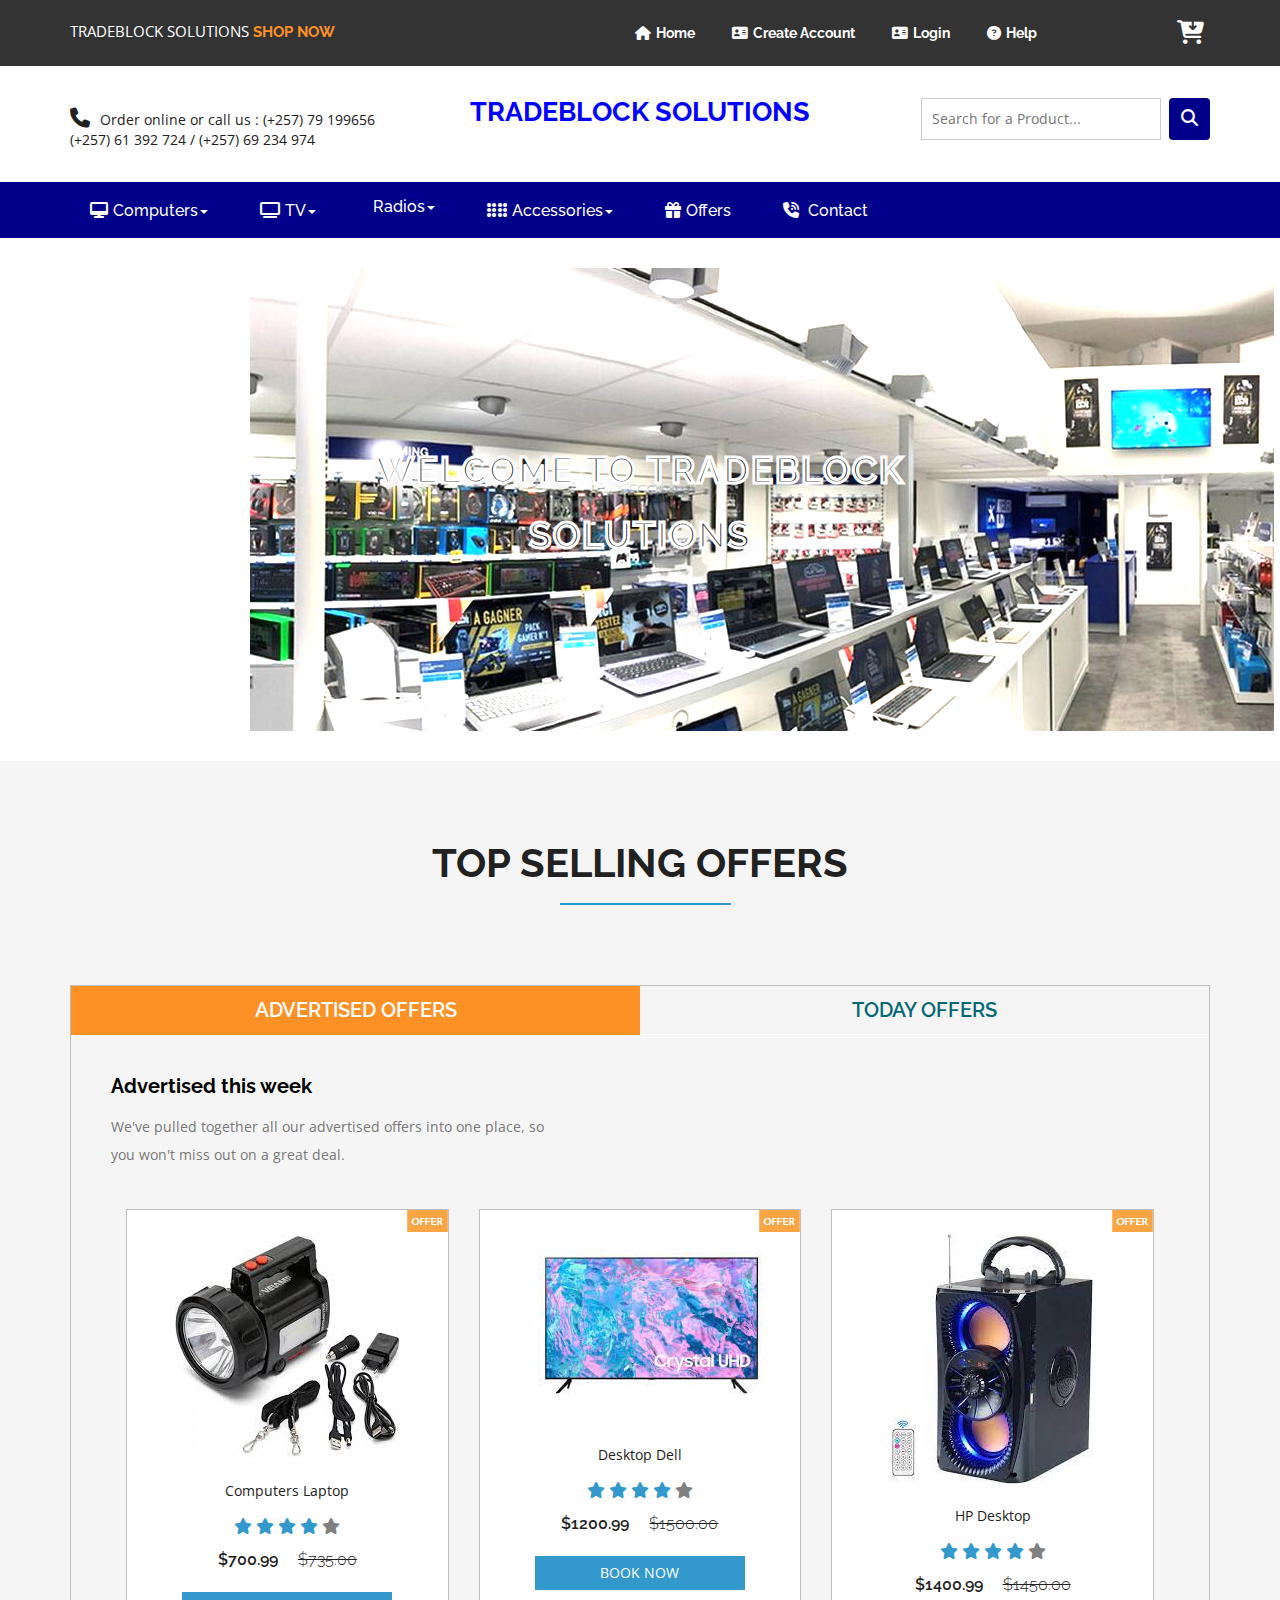
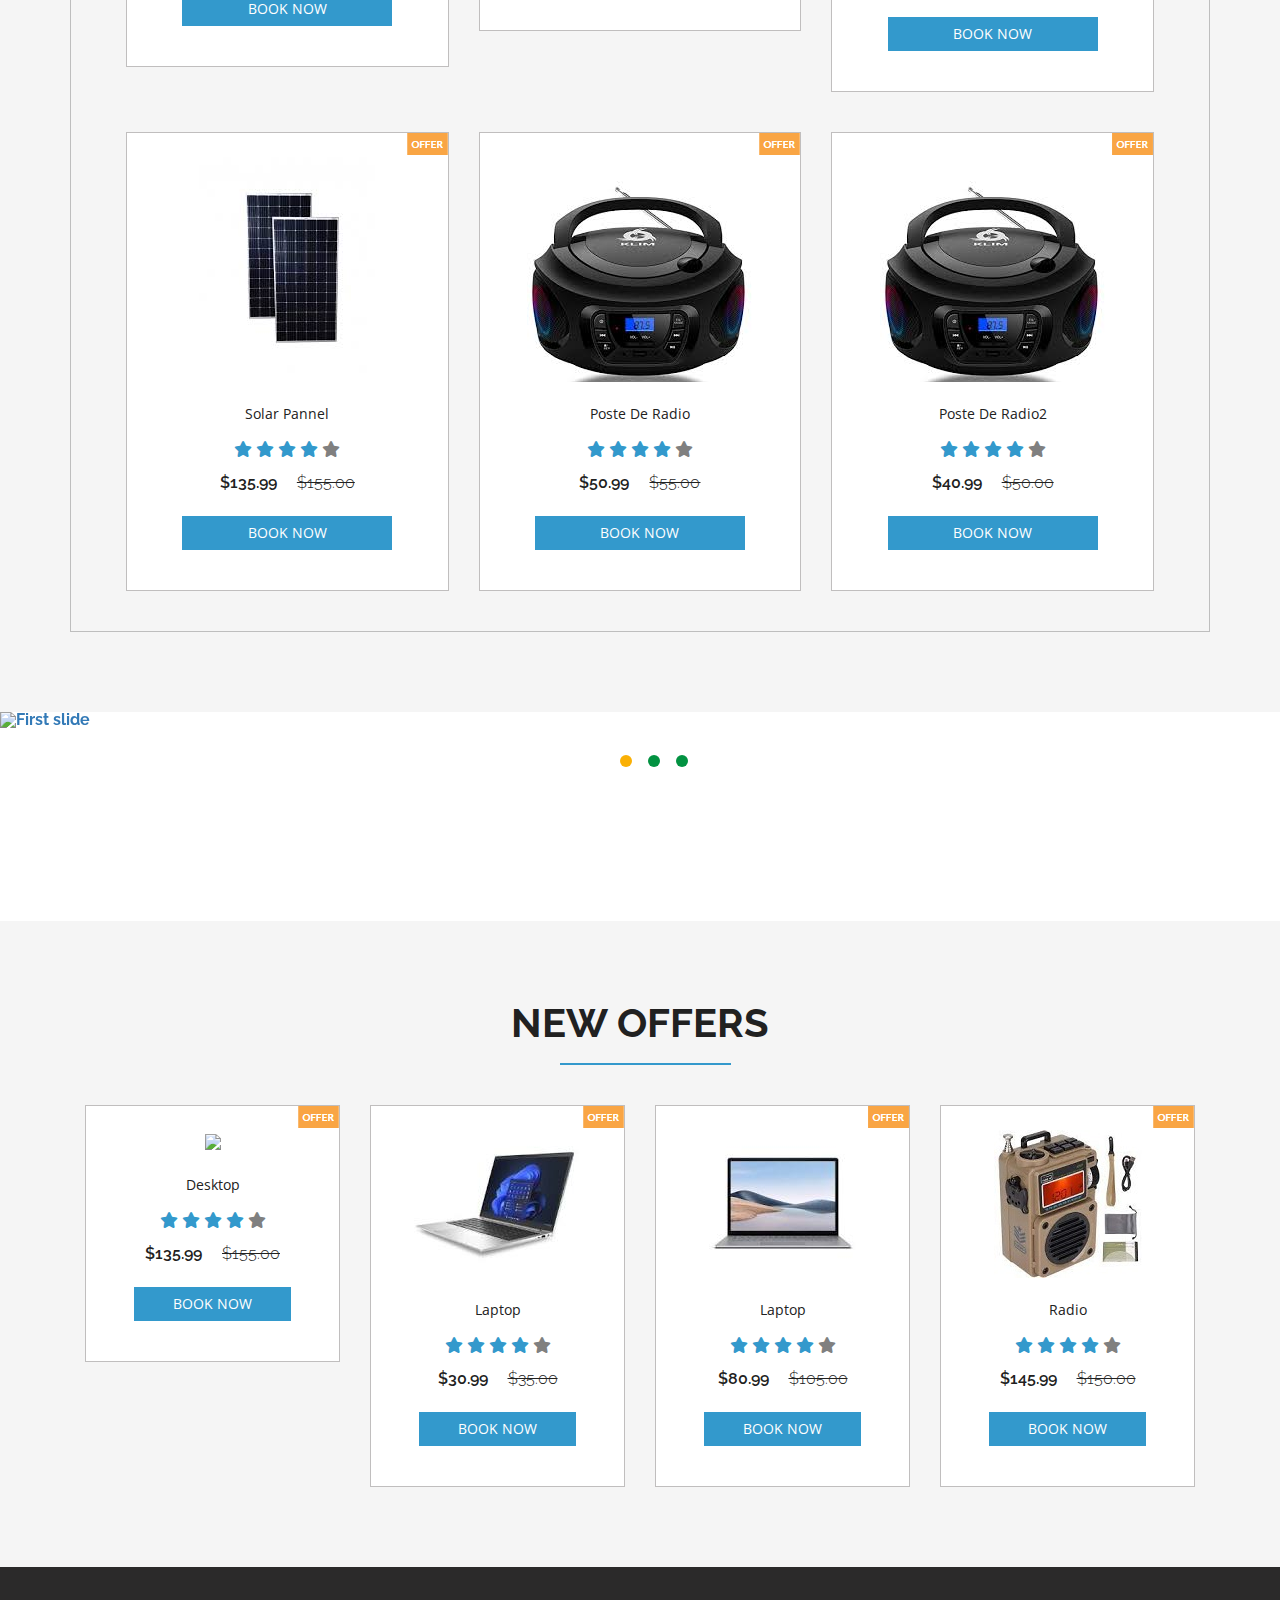
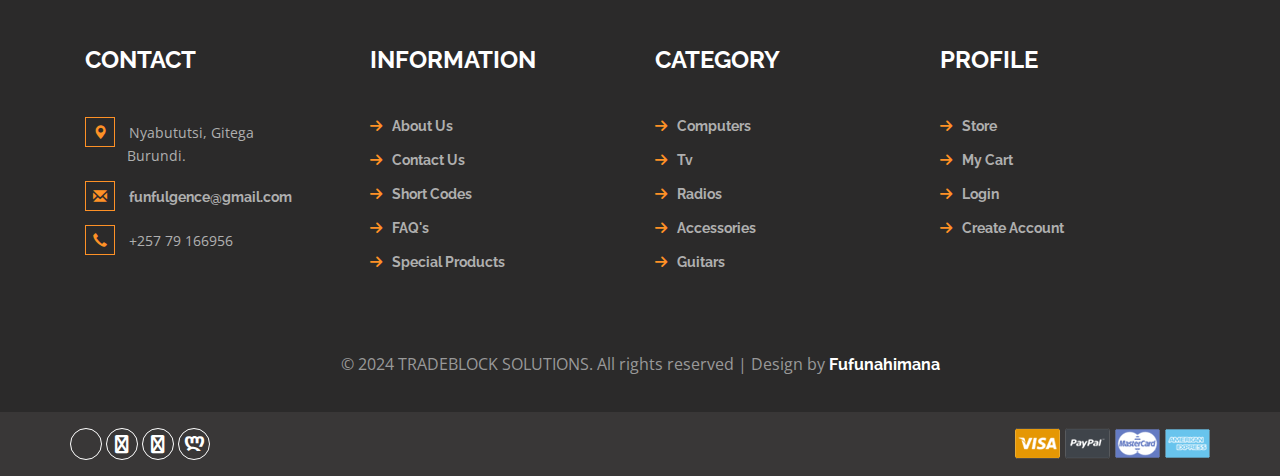
==== commit be0f4281: "'updates'" ====
--- a/index.html
+++ b/index.html
@@ -50,13 +50,10 @@
 			</div>
 			<div class="agile-login">
 				<ul>
-                    <li><a href="index.html"><i class="fa fa-home" aria-hidden="true" style="margin:5px;"> </i>Home </a></li>
-					<li><a href="registered.html"><i class="fa fa-address-card" aria-hidden="true" style="margin:5px;"></i></i>
-                        Create Account </a></li>
-					<li><a href="login01.html"><i class="fa fa-address-Book Now" aria-hidden="true" style="margin:5px;"></i>
-                        Login</a></li>
+                    <li class="active"><a href="index.html" class="act"><i class="fa fa-home" aria-hidden="true" style="margin:5px;"></i>Home</a></li>
+					<li><a href="registered.html"><i class="fa fa-address-card" aria-hidden="true" style="margin:5px;"></i>Create Account </a></li>
+					<li><a href="login01.html"><i class="fa fa-address-card" aria-hidden="true" style="margin:5px;"></i>Login</a></li>
 					<li><a href="contact.html"><i class="fa fa-question-circle" aria-hidden="true" style="margin:5px;"></i>Help</a></li>
-					
 				</ul>
 			</div>
 
@@ -208,8 +205,8 @@
 		
 <!-- //navigation -->
 	<!-- main-slider -->
-		<ul id="demo1" style="background-color: rgba(0,0,0,0.4);">
-			<li>
+		<ul id="demo1" >
+			<!-- main-slider --><li>
 				<img src="pictures/magzlap3.jpg" alt="" />
 				<!--Slider Description example-->
 				<div class="slide-desc">
@@ -259,7 +256,7 @@
 												<figure>
 													<div class="snipcart-item block" >
 														<div class="snipcart-thumb">
-															<a href="products.html"><img title=" " alt=" " src="pictures/tv3.jpeg" /></a>		
+															<a href="products.html"><img title=" " alt=" " src="pictures/torch_accessories.jpg" /></a>		
 															<p>Computers Laptop</p>
 															<div class="stars">
 																<i class="fa fa-star blue-star" aria-hidden="true"></i>
@@ -349,7 +346,7 @@
 												<figure>
 													<div class="snipcart-item block">
 														<div class="snipcart-thumb">
-															<a href="products.html"><img src="pictures/tv1.jpeg" alt=" " class="img-responsive" /></a>
+															<a href="products.html"><img src="pictures/rad001.jpeg" alt=" " class="img-responsive" /></a>
 															<p>HP Desktop</p>
 															<div class="stars">
 																<i class="fa fa-star blue-star" aria-hidden="true"></i>
--- a/skdslider.css
+++ b/skdslider.css
@@ -17,6 +17,7 @@
 {
   display: none;
 }
+
 
   
 
@@ -60,7 +61,7 @@
 .skdslider .slide-desc > h3 {
    color: #ffffff;
    font-size: 50px;
-   color: green;
+   color: #222;
    margin-bottom: 20px;
    padding: 10px;
    width: 54%;
@@ -69,8 +70,8 @@
    font-weight:600;
    letter-spacing: 2px;
    text-transform:uppercase;
-   -webkit-text-stroke: 1px white;
-   text-shadow:  0 3px 5px rgba(0,0,0,0.10);
+   -webkit-text-stroke: 2px white;
+   text-shadow:  0 5px 10px rgba(0,0,0,0.10);
    
 
 }
@@ -155,7 +156,7 @@
    }
    .skdslider .slide-desc > h3 {
        font-size: 38px;
-       color: green;
+       color: #222;
        -webkit-text-stroke: 3px white;
        
    }
@@ -172,7 +173,7 @@
    }	
    .skdslider .slide-desc > h3 {
        font-size: 36px;
-       color: green;
+       color: #222;
    }
    .skdslider .slide-desc > p {
        width: 75%;
@@ -202,7 +203,7 @@
    }
    .skdslider .slide-desc > h3 {
        font-size: 34px;
-       color: green;
+       color: #222;
    }
 }
 @media (max-width: 1050px){
@@ -211,7 +212,7 @@
    }
    .skdslider .slide-desc > h3 {
        font-size: 32px;
-       color: green;
+       color: #222;
    }
    .skdslider .slide-desc {
    bottom: 22%;
@@ -219,7 +220,7 @@
 .skdslider .slide-desc > h3 {
    width: 64%;
    line-height: 58px;
-   color: green;
+   color: #222;
 }
 }
 @media (max-width: 1024px){
@@ -244,7 +245,7 @@
    }
    .skdslider .slide-desc > h3 {
    line-height: 48px;
-   color: green;
+   color: #222;
 }
 .skdslider ul.slides li img {
    width: none;
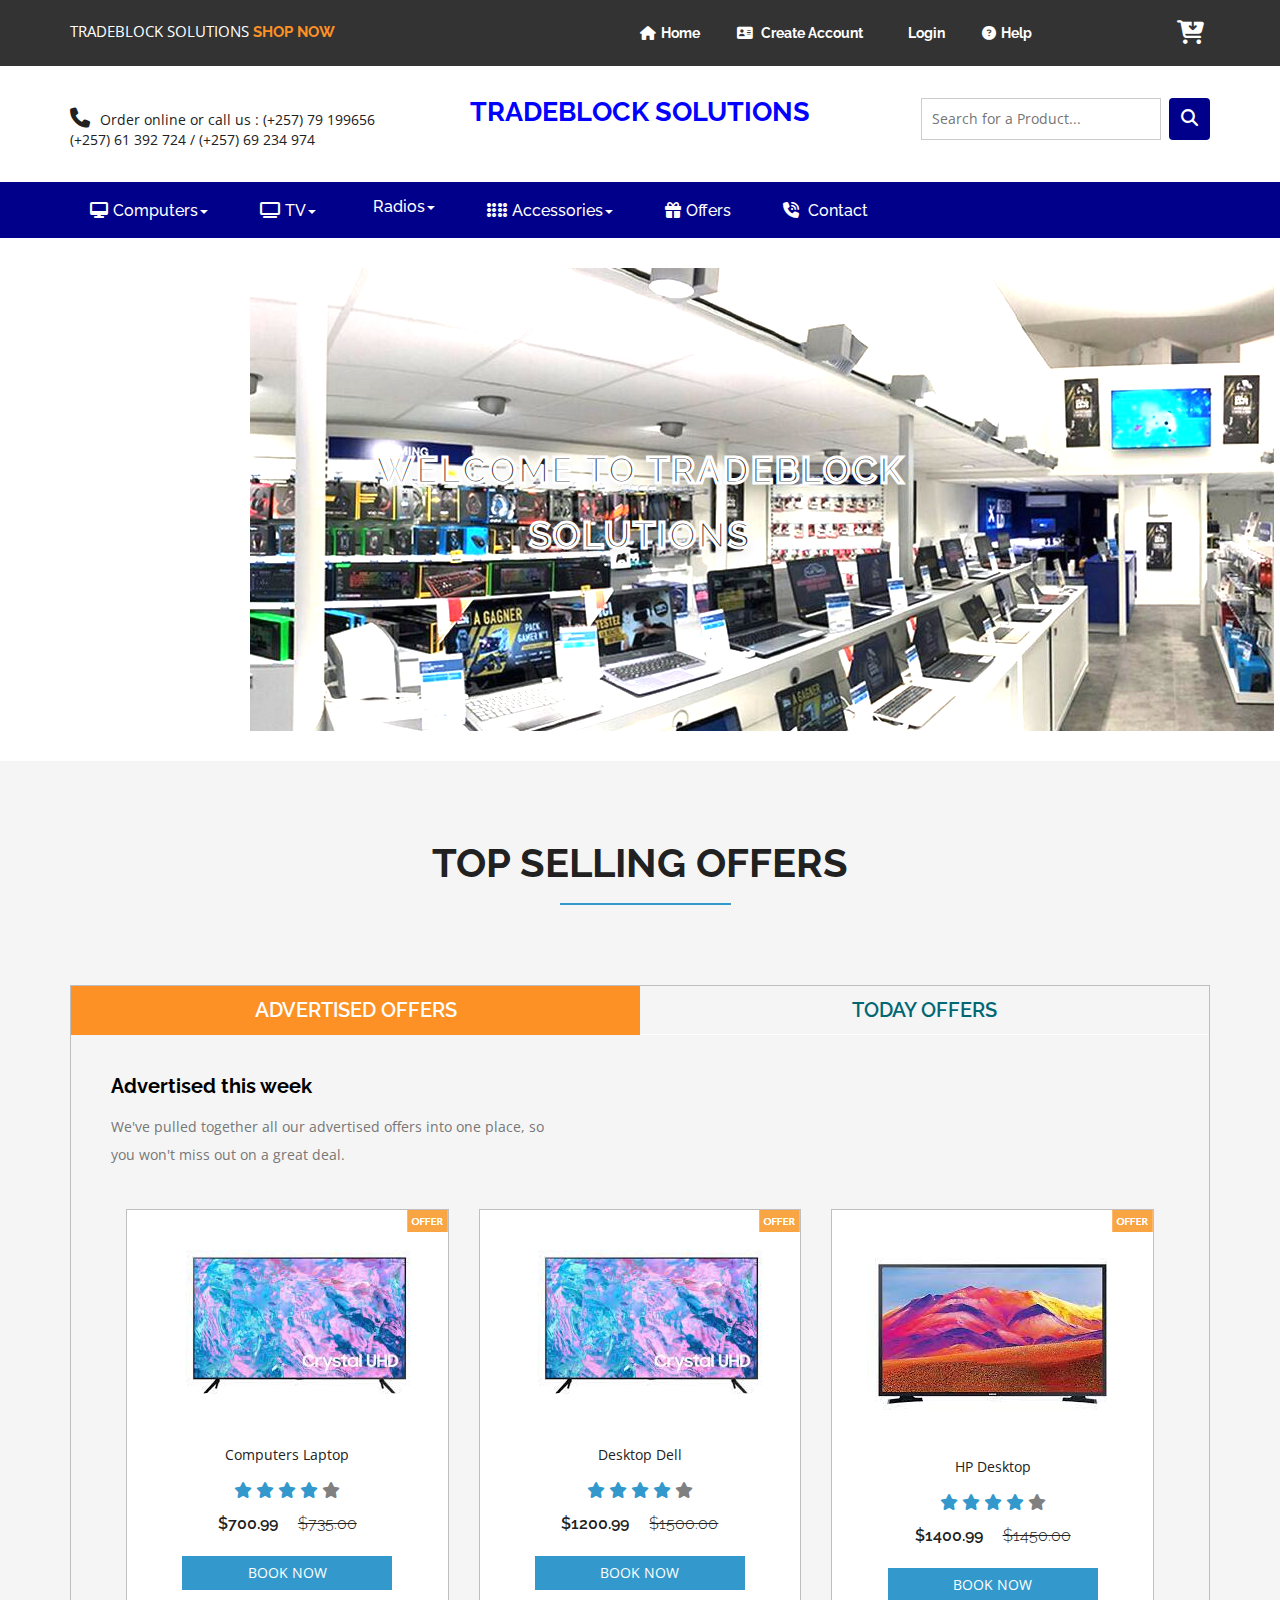
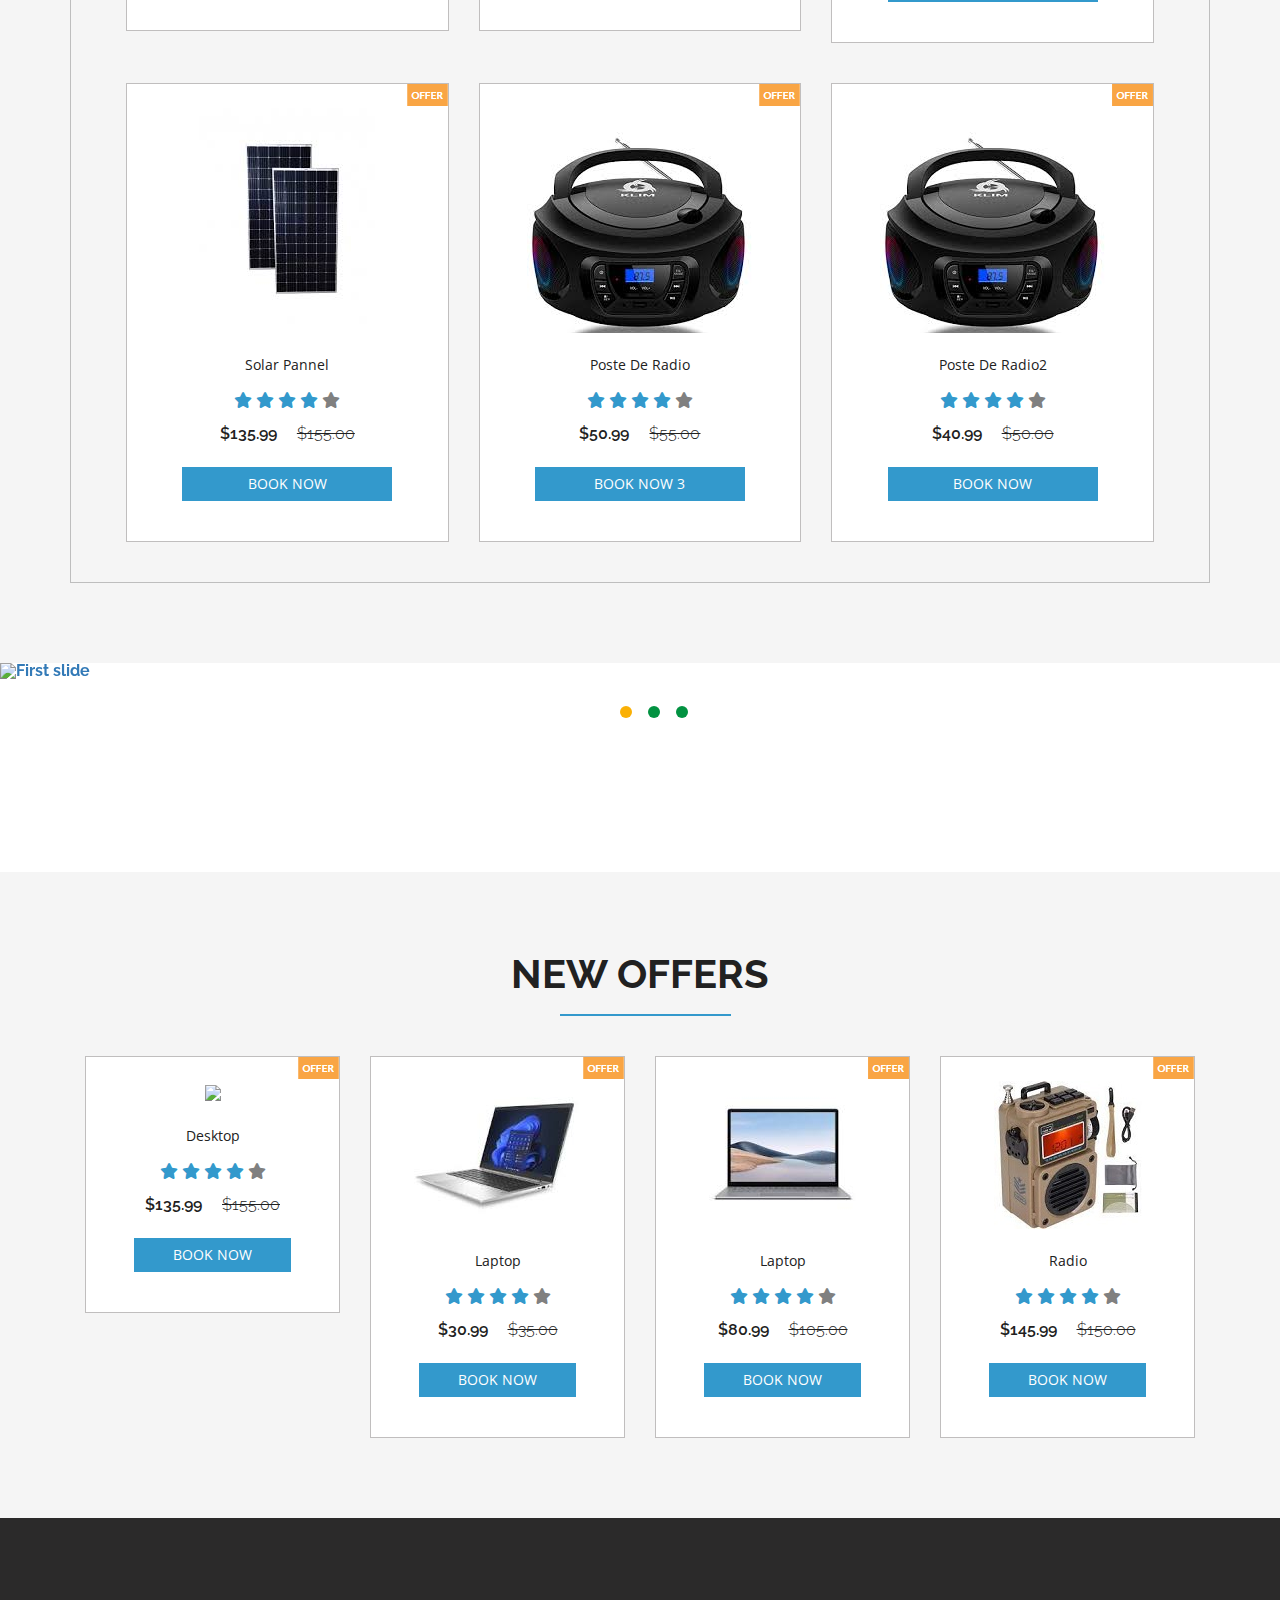
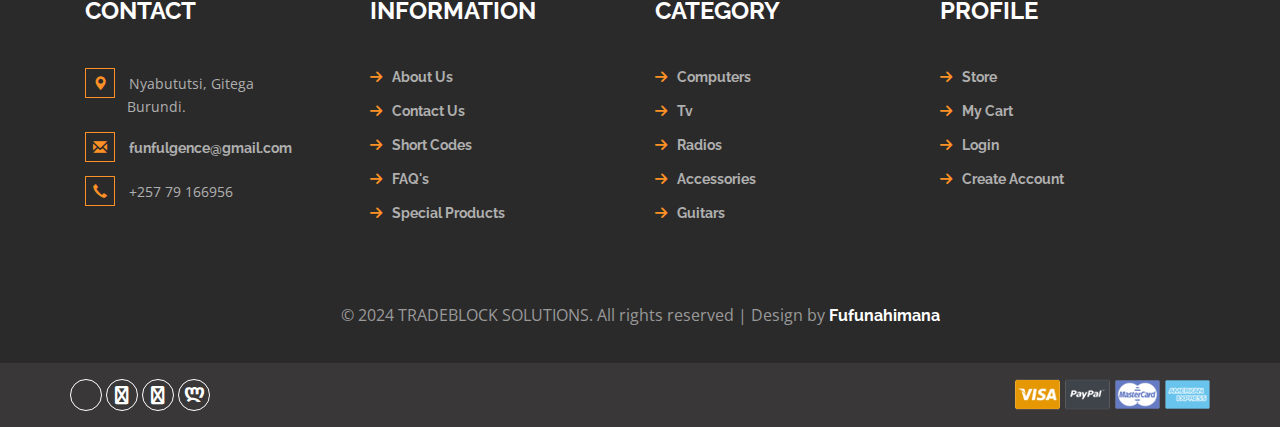
==== commit 6b5e2bf6: "add smart contracts" ====
--- a/index.html
+++ b/index.html
@@ -28,8 +28,14 @@
 <link href='//fonts.googleapis.com/css?family=Raleway:400,100,100italic,200,200italic,300,400italic,500,500italic,600,600italic,700,700italic,800,800italic,900,900italic' rel='stylesheet' type='text/css'>
 <link href='//fonts.googleapis.com/css?family=Open+Sans:400,300,300italic,400italic,600,600italic,700,700italic,800,800italic' rel='stylesheet' type='text/css'>
 <!-- start-smoth-scrolling -->
+
 <script type="text/javascript" src="js/move-top.js"></script>
 <script type="text/javascript" src="js/easing.js"></script>
+<script src="https://cdn.jsdelivr.net/npm/web3/dist/web3.min.js"></script>
+
+<script src="js/booking.js"></script>
+
+
 <script type="text/javascript">
 	jQuery(document).ready(function($) {
 		$(".scroll").click(function(event){		
@@ -50,10 +56,13 @@
 			</div>
 			<div class="agile-login">
 				<ul>
-                    <li class="active"><a href="index.html" class="act"><i class="fa fa-home" aria-hidden="true" style="margin:5px;"></i>Home</a></li>
-					<li><a href="registered.html"><i class="fa fa-address-card" aria-hidden="true" style="margin:5px;"></i>Create Account </a></li>
-					<li><a href="login01.html"><i class="fa fa-address-card" aria-hidden="true" style="margin:5px;"></i>Login</a></li>
+                    <li><a href="index.html"><i class="fa fa-home" aria-hidden="true" style="margin:5px;"> </i>Home </a></li>
+					<li><a href="registered.html"><i class="fa fa-address-card" aria-hidden="true" style="margin:5px;"></i></i>
+                        Create Account </a></li>
+					<li><a href="login01.html"><i class="fa fa-address-Book Now" aria-hidden="true" style="margin:5px;"></i>
+                        Login</a></li>
 					<li><a href="contact.html"><i class="fa fa-question-circle" aria-hidden="true" style="margin:5px;"></i>Help</a></li>
+					
 				</ul>
 			</div>
 
@@ -205,8 +214,8 @@
 		
 <!-- //navigation -->
 	<!-- main-slider -->
-		<ul id="demo1" >
-			<!-- main-slider --><li>
+		<ul id="demo1" style="background-color: rgba(0,0,0,0.4);">
+			<li>
 				<img src="pictures/magzlap3.jpg" alt="" />
 				<!--Slider Description example-->
 				<div class="slide-desc">
@@ -256,7 +265,7 @@
 												<figure>
 													<div class="snipcart-item block" >
 														<div class="snipcart-thumb">
-															<a href="products.html"><img title=" " alt=" " src="pictures/torch_accessories.jpg" /></a>		
+															<a href="products.html"><img title=" " alt=" " src="pictures/tv3.jpeg" /></a>		
 															<p>Computers Laptop</p>
 															<div class="stars">
 																<i class="fa fa-star blue-star" aria-hidden="true"></i>
@@ -326,7 +335,7 @@
 																	<input type="hidden" name="currency_code" value="USD" />
 																	<input type="hidden" name="return" value=" " />
 																	<input type="hidden" name="cancel_return" value=" " />
-																	<input type="submit" name="submit" value="Book Now" class="button" />
+																	<input type="submit" onclick="vote()" name="submit" value="Book Now" class="button" />
 																</fieldset>
 															</form>
 														</div>
@@ -346,7 +355,7 @@
 												<figure>
 													<div class="snipcart-item block">
 														<div class="snipcart-thumb">
-															<a href="products.html"><img src="pictures/rad001.jpeg" alt=" " class="img-responsive" /></a>
+															<a href="products.html"><img src="pictures/tv1.jpeg" alt=" " class="img-responsive" /></a>
 															<p>HP Desktop</p>
 															<div class="stars">
 																<i class="fa fa-star blue-star" aria-hidden="true"></i>
@@ -458,7 +467,7 @@
 																	<input type="hidden" name="currency_code" value="USD" />
 																	<input type="hidden" name="return" value=" " />
 																	<input type="hidden" name="cancel_return" value=" " />
-																	<input type="submit" name="submit" value="Book Now" class="button" />
+																	<input type="submit" name="submit" value="Book Now 3" onclick="purchaseProduct()" class="button" />
 																</fieldset>
 															</form>
 														</div>
@@ -691,7 +700,7 @@
 																	<input type="hidden" name="currency_code" value="USD" />
 																	<input type="hidden" name="return" value=" " />
 																	<input type="hidden" name="cancel_return" value=" " />
-																	<input type="submit" name="submit" value="Book Now" class="button" />
+																	<input type="submit" name="submit" value="Book Now 2"  class="button" />
 																</fieldset>
 															</form>
 														</div>
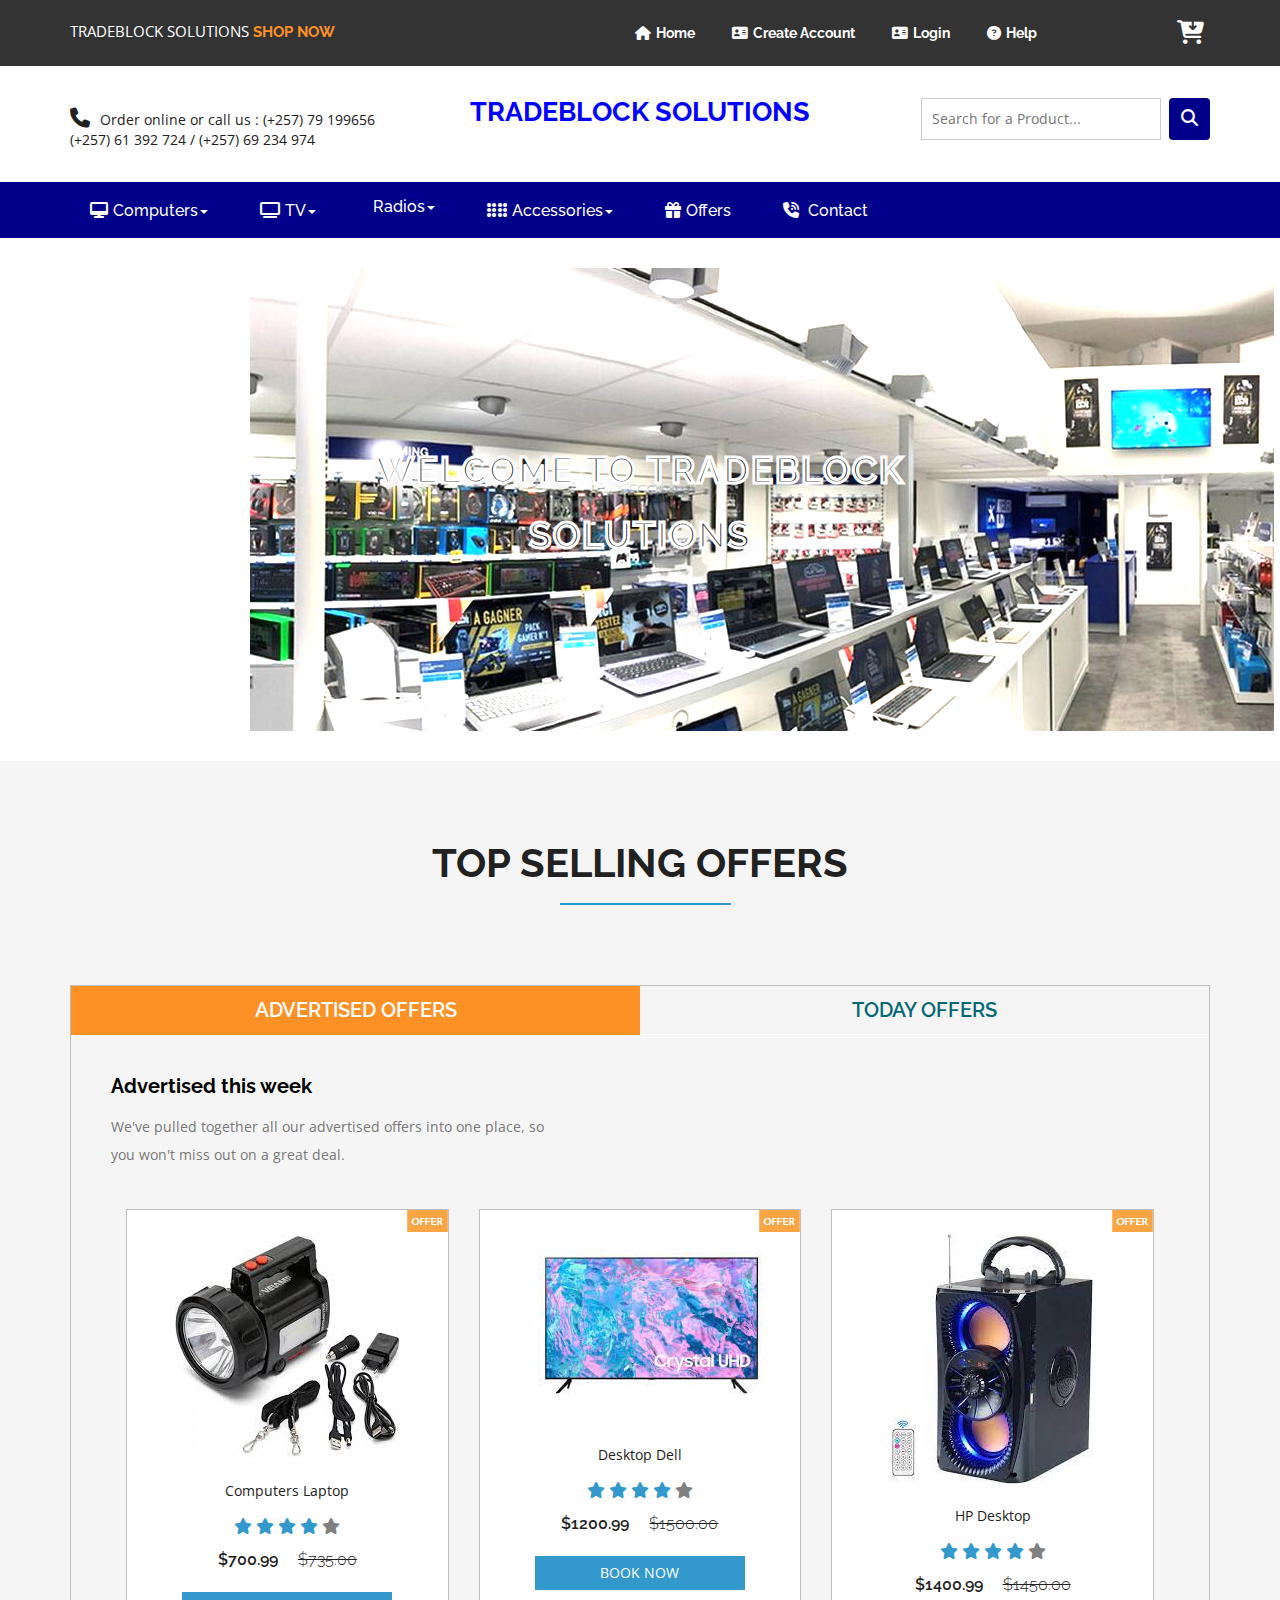
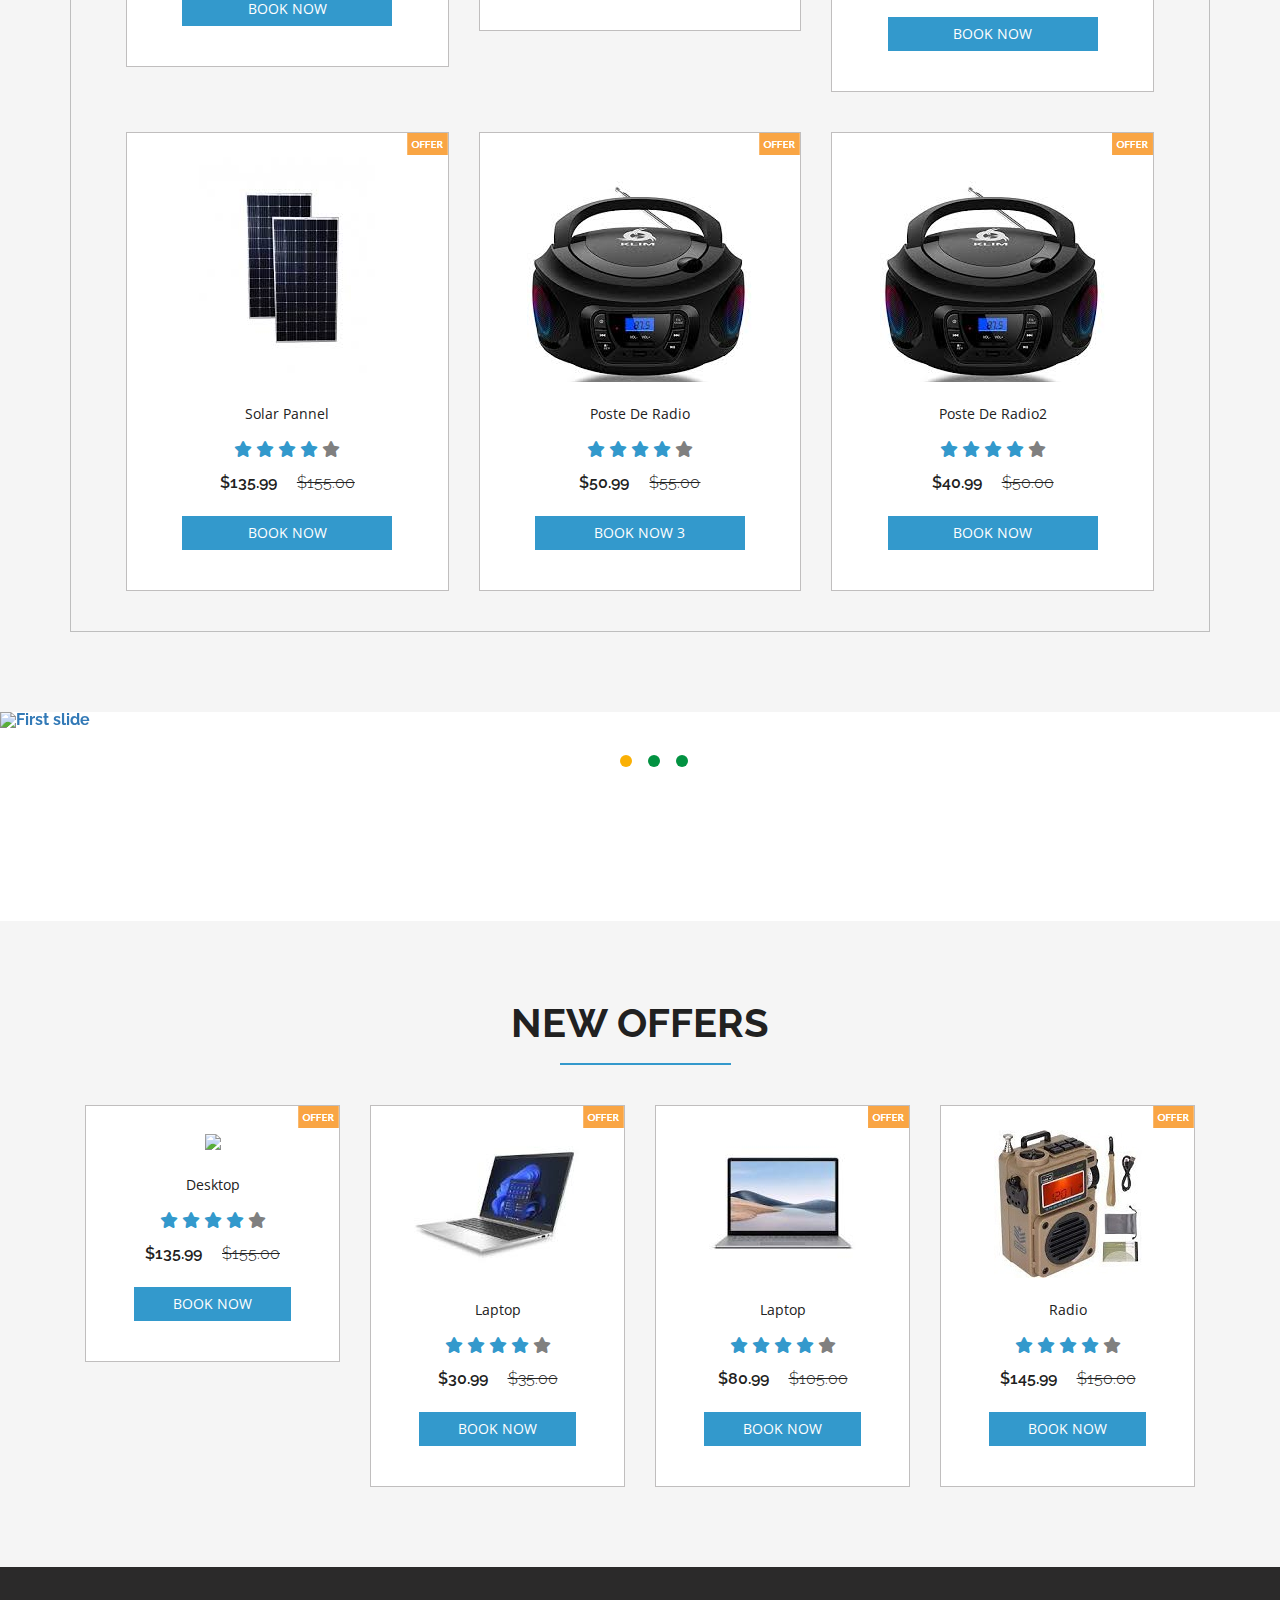
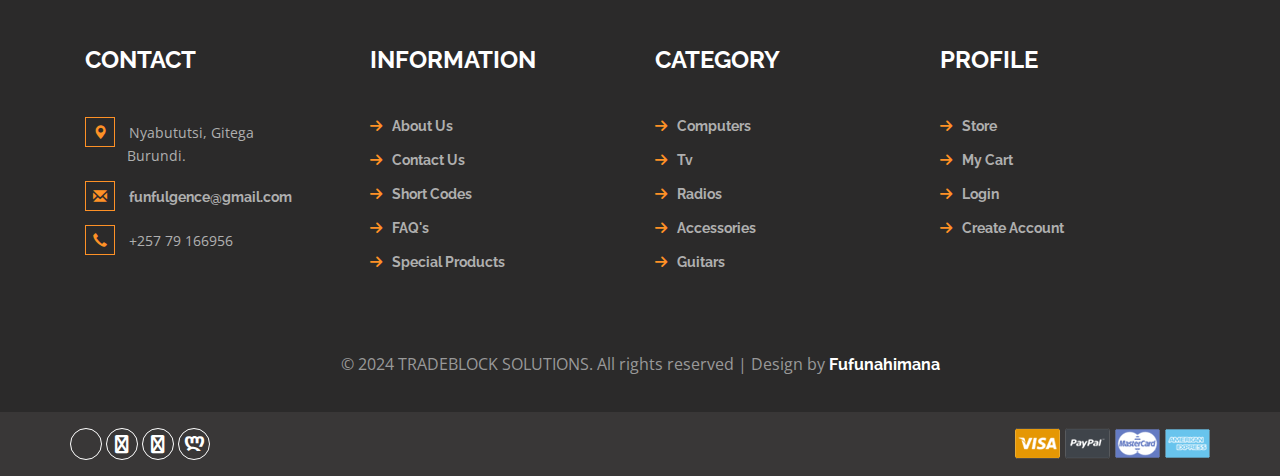
==== commit bd0f9423: "Merge branch 'main' of github.com:Fufunahimana/tradeblock" ====
--- a/index.html
+++ b/index.html
@@ -56,13 +56,10 @@
 			</div>
 			<div class="agile-login">
 				<ul>
-                    <li><a href="index.html"><i class="fa fa-home" aria-hidden="true" style="margin:5px;"> </i>Home </a></li>
-					<li><a href="registered.html"><i class="fa fa-address-card" aria-hidden="true" style="margin:5px;"></i></i>
-                        Create Account </a></li>
-					<li><a href="login01.html"><i class="fa fa-address-Book Now" aria-hidden="true" style="margin:5px;"></i>
-                        Login</a></li>
+                    <li class="active"><a href="index.html" class="act"><i class="fa fa-home" aria-hidden="true" style="margin:5px;"></i>Home</a></li>
+					<li><a href="registered.html"><i class="fa fa-address-card" aria-hidden="true" style="margin:5px;"></i>Create Account </a></li>
+					<li><a href="login01.html"><i class="fa fa-address-card" aria-hidden="true" style="margin:5px;"></i>Login</a></li>
 					<li><a href="contact.html"><i class="fa fa-question-circle" aria-hidden="true" style="margin:5px;"></i>Help</a></li>
-					
 				</ul>
 			</div>
 
@@ -214,8 +211,8 @@
 		
 <!-- //navigation -->
 	<!-- main-slider -->
-		<ul id="demo1" style="background-color: rgba(0,0,0,0.4);">
-			<li>
+		<ul id="demo1" >
+			<!-- main-slider --><li>
 				<img src="pictures/magzlap3.jpg" alt="" />
 				<!--Slider Description example-->
 				<div class="slide-desc">
@@ -265,7 +262,7 @@
 												<figure>
 													<div class="snipcart-item block" >
 														<div class="snipcart-thumb">
-															<a href="products.html"><img title=" " alt=" " src="pictures/tv3.jpeg" /></a>		
+															<a href="products.html"><img title=" " alt=" " src="pictures/torch_accessories.jpg" /></a>		
 															<p>Computers Laptop</p>
 															<div class="stars">
 																<i class="fa fa-star blue-star" aria-hidden="true"></i>
@@ -355,7 +352,7 @@
 												<figure>
 													<div class="snipcart-item block">
 														<div class="snipcart-thumb">
-															<a href="products.html"><img src="pictures/tv1.jpeg" alt=" " class="img-responsive" /></a>
+															<a href="products.html"><img src="pictures/rad001.jpeg" alt=" " class="img-responsive" /></a>
 															<p>HP Desktop</p>
 															<div class="stars">
 																<i class="fa fa-star blue-star" aria-hidden="true"></i>
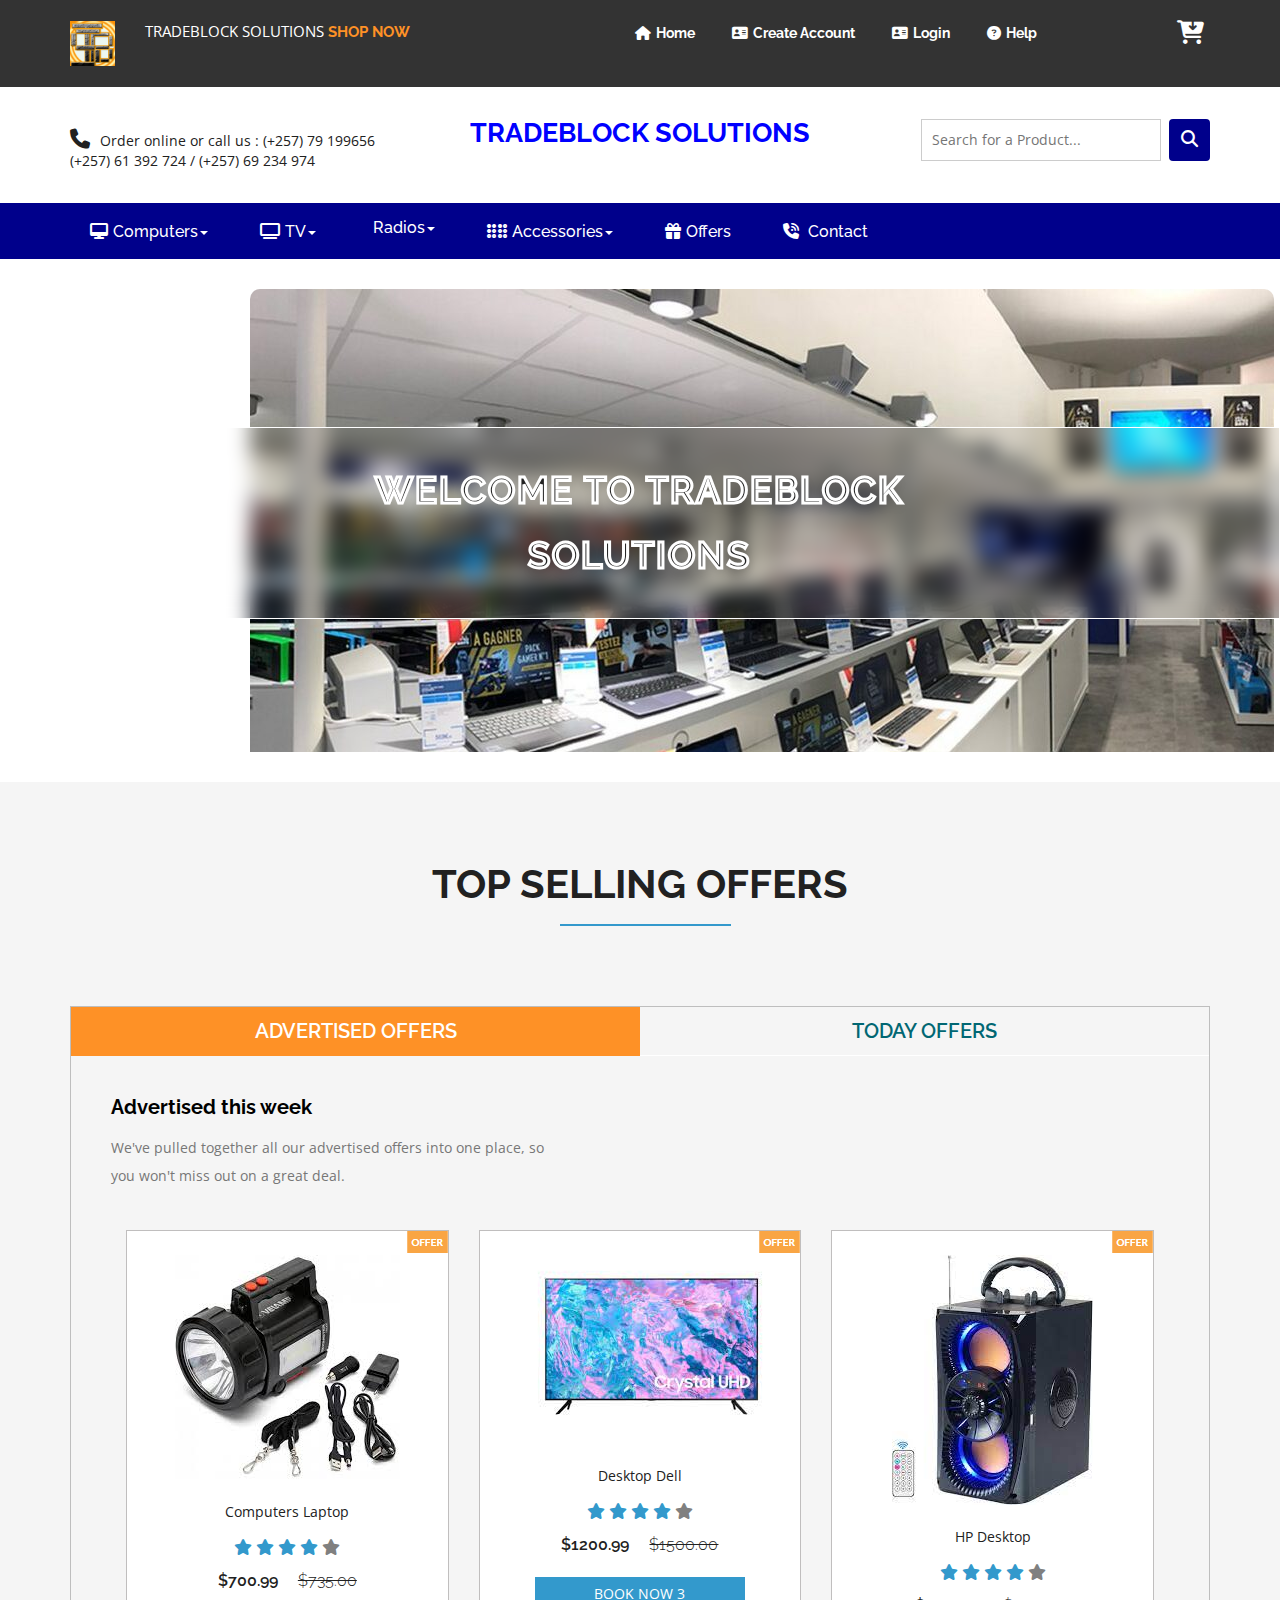
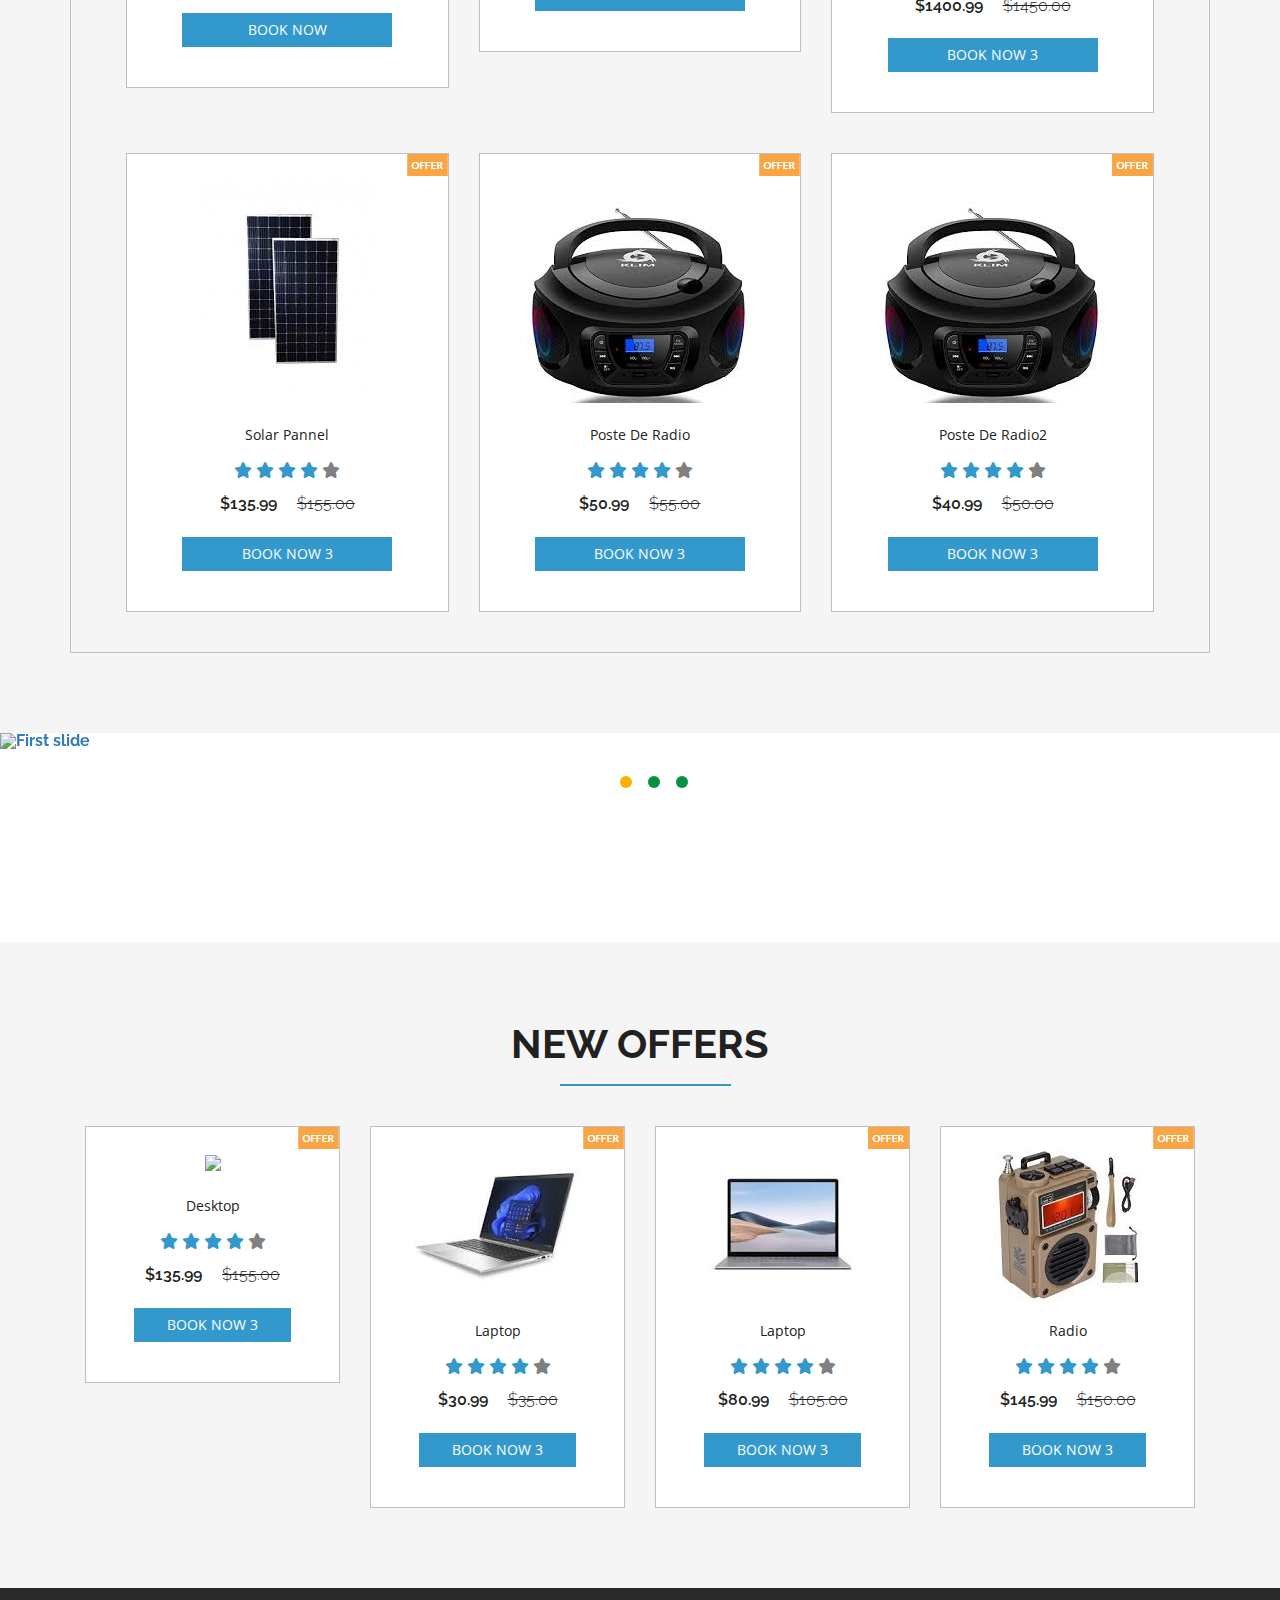
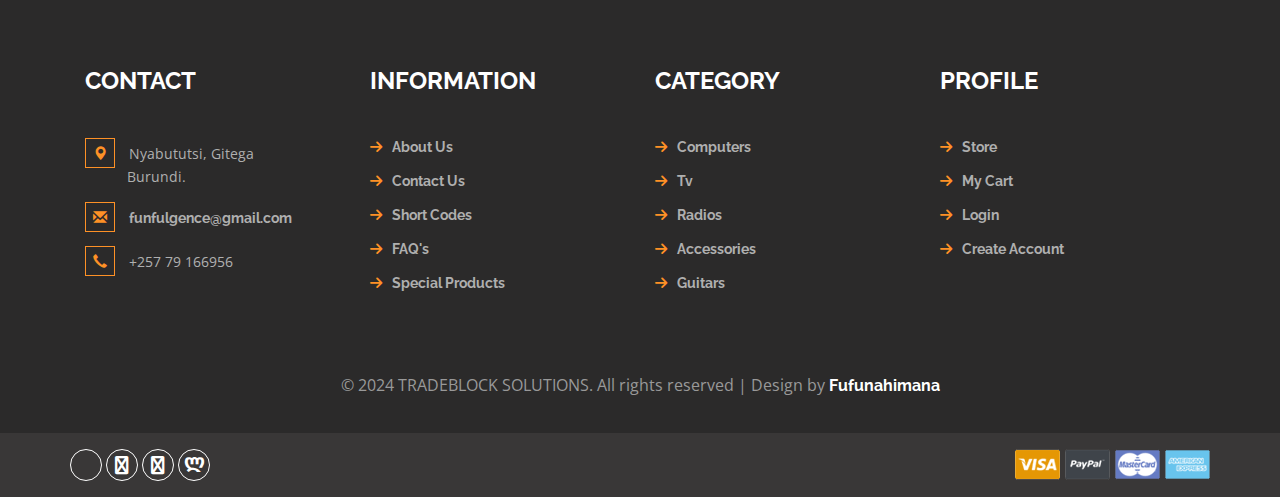
==== commit b8d99504: "'funupdate'" ====
--- a/index.html
+++ b/index.html
@@ -52,7 +52,10 @@
 	<div class="agileits_header">
 		<div class="container">
 			<div class="w3l_offers">
+				<div class=" logo" style="display:inline-flex; text-align: justify;">
+				<a href="index.html"><img src="pictures/LOGOTBS.jpg" alt="" width="45" style="margin-right:30px;"/></a>
 				<p>TRADEBLOCK SOLUTIONS <a href="products.html">SHOP NOW</a></p>
+				</div>
 			</div>
 			<div class="agile-login">
 				<ul>
@@ -119,86 +122,15 @@
 									<!-- Mega Menu -->
 									<li class="dropdown">
 										<a href="Computers.html" class="dropdown-toggle" data-toggle="dropdown"><i class="fa fa-desktop" aria-hidden="true" style="margin: 5px;"></i>Computers<b class="caret"></b></a>
-										<ul class="dropdown-menu multi-column columns-3">
-											<div class="row">
-												<div class="multi-gd-img">
-													<ul class="multi-column-dropdown">
-														<h6>All Computers</h6>
-														<li><a href="Computers.html">Dell Desktop</a></li>
-														<li><a href="Computers.html">Hp Desktop</a></li>
-														<li><a href="Computers.html">Toshiba Desktop</a></li>
-														<li><a href="Computers.html">Dell Laptop </a></li>
-														<li><a href="Computers.html"> Hp Laptop </a></li>
-														<li><a href="Computers.html">Toshiba Laptop</a></li>
-													</ul>
-												</div>	
-												
-											</div>
-										</ul>
 									</li>
 									<li class="dropdown">
 										<a href="tv.html" class="dropdown-toggle" data-toggle="dropdown"><i class="fa fa-television" aria-hidden="true" style="margin: 5px;"></i>TV<b class="caret"></b></a>
-										<ul class="dropdown-menu multi-column columns-3">
-											<div class="row">
-												<div class="multi-gd-img">
-													<ul class="multi-column-dropdown">
-														<h6>All tv</h6>
-														<li><a href="tv.html">QLED</a></li>
-														<li><a href="tv.html">8K TVs</a></li>
-														<li><a href="tv.html">Plasma</a></li>
-														<li><a href="tv.html">LCD</a></li>
-														<li><a href="tv.html"> LED </a></li>
-														<li><a href="tv.html">OLED</a></li>
-													</ul>
-												</div>
-												
-												
-											</div>
-										</ul>
 									</li>
 									<li class="dropdown">
 										<a href="radios.html" class="dropdown-toggle" data-toggle="dropdown"><i class="fa fa-newspaper-o" aria-hidden="true" style="margin:5px;"></i>Radios<b class="caret"></b></a>
-										<ul class="dropdown-menu multi-column columns-3">
-											<div class="row">
-												<div class="multi-gd-img">
-													<ul class="multi-column-dropdown">
-														<h6>All radios</h6>
-														<li><a href="radios.html">Panasonic Radios</a></li>
-														<li><a href="radios.html">THOMSON Radio</a></li>
-														<li><a href="radios.html">PRUNUS J-150</a></li>
-														<li><a href="radios.html">PRUNUS J-725</a></li>
-														<li><a href="radios.html"> JBL Tuner 2</a></li>
-														<li><a href="radios.html">Madison</a></li>
-														<li><a href="radios.html">Système compact nostalgique</a></li>
-														<li><a href="radios.html">PRUNUS J-725</a></li>
-														<li><a href="radios.html"> PRUNUS J-166</a></li>
-														<li><a href="radios.html">PRUNUS J-160</a></li>
-														<li><a href="radios.html">PRUNUS J-05</a></li>
-													</ul>
-												</div>
-												
-											</div>
-										</ul>
 									</li>
 									<li class="dropdown">
 										<a href="accessoires.html" class="dropdown-toggle" data-toggle="dropdown"><i class="fa fa-braille" aria-hidden="true" style="margin: 5px;"></i>Accessories<b class="caret"></b></a>
-										<ul class="dropdown-menu multi-column columns-3">
-											<div class="row">
-												<div class="multi-gd-img">
-													<ul class="multi-column-dropdown">
-														<h6>All Accessories</h6>
-														<li><a href="accessoires.html">headphones</a></li>
-														<li><a href="accessoires.html">Keyboards</a></li>
-														<li><a href="accessoires.html">Phone's Cables</a></li>
-														<li><a href="accessoires.html">electric kitchen</a></li>
-														<li><a href="accessoires.html"> freezer </a></li>
-														<li><a href="accessoires.html">Stabilizers</a></li>
-													</ul>
-												</div>
-												
-											
-											</div>
-										</ul>
 									</li>
 									<li><a href="offers.html"><i class="fa fa-gift" aria-hidden="true" style="margin: 5px;"></i>Offers</a></li>
 									<li><a href="contact.html"><i class="fa fa-volume-control-phone" aria-hidden="true" style="margin: 5px;"></i>
@@ -276,19 +208,8 @@
 														
 														<div class="snipcart-details top_brand_home_details">
 															<form action="#" method="post">
-																<fieldset>
-															
-																	<input type="hidden" name="cmd" value="_cart" />																
-																	<input type="hidden" name="add" value="1" />
-																
-																	<input type="hidden" name="business" value=" " />
-																	<input type="hidden" name="item_name" value="Fortune Sunflower Oil" />
-																	<input type="hidden" name="amount" value="20.99" />
-																	<input type="hidden" name="discount_amount" value="1.00" />
-																	<input type="hidden" name="currency_code" value="USD" />
-																	<input type="hidden" name="return" value=" " />
-																	<input type="hidden" name="cancel_return" value=" " />
-																
+																<fieldset>															
+																	<input type="hidden" name="cmd" value="_cart" />																																
 																	<input type="submit" name="submit" value="Book Now" class="button" />
 																</fieldset>
 															</form>
@@ -324,15 +245,7 @@
 															<form action="#" method="post">
 																<fieldset>
 																	<input type="hidden" name="cmd" value="_cart" />
-																	<input type="hidden" name="add" value="1" />
-																	<input type="hidden" name="business" value=" " />
-																	<input type="hidden" name="item_name" value="basmati rise" />
-																	<input type="hidden" name="amount" value="20.99" />
-																	<input type="hidden" name="discount_amount" value="1.00" />
-																	<input type="hidden" name="currency_code" value="USD" />
-																	<input type="hidden" name="return" value=" " />
-																	<input type="hidden" name="cancel_return" value=" " />
-																	<input type="submit" onclick="vote()" name="submit" value="Book Now" class="button" />
+																	<input type="submit" name="submit" value="Book Now 3" onclick="purchaseProduct()" class="button" />
 																</fieldset>
 															</form>
 														</div>
@@ -367,15 +280,7 @@
 															<form action="#" method="post">
 																<fieldset>
 																	<input type="hidden" name="cmd" value="_cart" />
-																	<input type="hidden" name="add" value="1" />
-																	<input type="hidden" name="business" value=" " />
-																	<input type="hidden" name="item_name" value="Pepsi soft drink" />
-																	<input type="hidden" name="amount" value="40.00" />
-																	<input type="hidden" name="discount_amount" value="1.00" />
-																	<input type="hidden" name="currency_code" value="USD" />
-																	<input type="hidden" name="return" value=" " />
-																	<input type="hidden" name="cancel_return" value=" " />
-																	<input type="submit" name="submit" value="Book Now" class="button" />
+																	<input type="submit" name="submit" value="Book Now 3" onclick="purchaseProduct()" class="button" />
 																</fieldset>
 															</form>
 														</div>
@@ -413,15 +318,7 @@
 															<form action="#" method="post">
 																<fieldset>
 																	<input type="hidden" name="cmd" value="_cart" />
-																	<input type="hidden" name="add" value="1" />
-																	<input type="hidden" name="business" value=" " />
-																	<input type="hidden" name="item_name" value="Fortune Sunflower Oil" />
-																	<input type="hidden" name="amount" value="35.99" />
-																	<input type="hidden" name="discount_amount" value="1.00" />
-																	<input type="hidden" name="currency_code" value="USD" />
-																	<input type="hidden" name="return" value=" " />
-																	<input type="hidden" name="cancel_return" value=" " />
-																	<input type="submit" name="submit" value="Book Now" class="button" />
+																	<input type="submit" name="submit" value="Book Now 3" onclick="purchaseProduct()" class="button" />
 																</fieldset>
 															</form>
 														</div>
@@ -456,15 +353,7 @@
 															<form action="#" method="post">
 																<fieldset>
 																	<input type="hidden" name="cmd" value="_cart" />
-																	<input type="hidden" name="add" value="1" />
-																	<input type="hidden" name="business" value=" " />
-																	<input type="hidden" name="item_name" value="basmati rise" />
-																	<input type="hidden" name="amount" value="30.99" />
-																	<input type="hidden" name="discount_amount" value="1.00" />
-																	<input type="hidden" name="currency_code" value="USD" />
-																	<input type="hidden" name="return" value=" " />
-																	<input type="hidden" name="cancel_return" value=" " />
-																	<input type="submit" name="submit" value="Book Now 3" onclick="purchaseProduct()" class="button" />
+																	<input type="submit" name="submit" value="Book Now 3" onclick="purchaseProduct()" class="button"/>
 																</fieldset>
 															</form>
 														</div>
@@ -502,15 +391,7 @@
 															<form action="#" method="post">
 																<fieldset>
 																	<input type="hidden" name="cmd" value="_cart" />
-																	<input type="hidden" name="add" value="1" />
-																	<input type="hidden" name="business" value=" " />
-																	<input type="hidden" name="item_name" value="Pepsi soft drink" />
-																	<input type="hidden" name="amount" value="80.00" />
-																	<input type="hidden" name="discount_amount" value="1.00" />
-																	<input type="hidden" name="currency_code" value="USD" />
-																	<input type="hidden" name="return" value=" " />
-																	<input type="hidden" name="cancel_return" value=" " />
-																	<input type="submit" name="submit" value="Book Now" class="button" />
+																	<input type="submit" name="submit" value="Book Now 3" onclick="purchaseProduct()" class="button" />
 																</fieldset>
 															</form>
 														</div>
@@ -554,14 +435,6 @@
 															<form action="#" method="post">
 																<fieldset>
 																	<input type="hidden" name="cmd" value="_cart" />
-																	<input type="hidden" name="add" value="1" />
-																	<input type="hidden" name="business" value=" " />
-																	<input type="hidden" name="item_name" value="Fortune Sunflower Oil" />
-																	<input type="hidden" name="amount" value="35.99" />
-																	<input type="hidden" name="discount_amount" value="1.00" />
-																	<input type="hidden" name="currency_code" value="USD" />
-																	<input type="hidden" name="return" value=" " />
-																	<input type="hidden" name="cancel_return" value=" " />
 																	<input type="submit" name="submit" value="Book Now" class="button" />
 																</fieldset>
 															</form>
@@ -597,15 +470,7 @@
 															<form action="#" method="post">
 																<fieldset>
 																	<input type="hidden" name="cmd" value="_cart" />
-																	<input type="hidden" name="add" value="1" />
-																	<input type="hidden" name="business" value=" " />
-																	<input type="hidden" name="item_name" value="basmati rise" />
-																	<input type="hidden" name="amount" value="30.99" />
-																	<input type="hidden" name="discount_amount" value="1.00" />
-																	<input type="hidden" name="currency_code" value="USD" />
-																	<input type="hidden" name="return" value=" " />
-																	<input type="hidden" name="cancel_return" value=" " />
-																	<input type="submit" name="submit" value="Book Now" class="button" />
+																	<input type="submit" name="submit" value="Book Now 3" onclick="purchaseProduct()" class="button" />
 																</fieldset>
 															</form>
 														</div>
@@ -643,15 +508,7 @@
 															<form action="#" method="post">
 																<fieldset>
 																	<input type="hidden" name="cmd" value="_cart" />
-																	<input type="hidden" name="add" value="1" />
-																	<input type="hidden" name="business" value=" " />
-																	<input type="hidden" name="item_name" value="Pepsi soft drink" />
-																	<input type="hidden" name="amount" value="80.00" />
-																	<input type="hidden" name="discount_amount" value="1.00" />
-																	<input type="hidden" name="currency_code" value="USD" />
-																	<input type="hidden" name="return" value=" " />
-																	<input type="hidden" name="cancel_return" value=" " />
-																	<input type="submit" name="submit" value="Book Now" class="button" />
+																	<input type="submit" name="submit" value="Book Now 3" onclick="purchaseProduct()" class="button" />
 																</fieldset>
 															</form>
 														</div>
@@ -689,14 +546,6 @@
 															<form action="#" method="post">
 																<fieldset>
 																	<input type="hidden" name="cmd" value="_cart" />
-																	<input type="hidden" name="add" value="1" />
-																	<input type="hidden" name="business" value=" " />
-																	<input type="hidden" name="item_name" value="Fortune Sunflower Oil" />
-																	<input type="hidden" name="amount" value="20.99" />
-																	<input type="hidden" name="discount_amount" value="1.00" />
-																	<input type="hidden" name="currency_code" value="USD" />
-																	<input type="hidden" name="return" value=" " />
-																	<input type="hidden" name="cancel_return" value=" " />
 																	<input type="submit" name="submit" value="Book Now 2"  class="button" />
 																</fieldset>
 															</form>
@@ -775,15 +624,7 @@
 															<form action="#" method="post">
 																<fieldset>
 																	<input type="hidden" name="cmd" value="_cart" />
-																	<input type="hidden" name="add" value="1" />
-																	<input type="hidden" name="business" value=" " />
-																	<input type="hidden" name="item_name" value="Pepsi soft drink" />
-																	<input type="hidden" name="amount" value="40.00" />
-																	<input type="hidden" name="discount_amount" value="1.00" />
-																	<input type="hidden" name="currency_code" value="USD" />
-																	<input type="hidden" name="return" value=" " />
-																	<input type="hidden" name="cancel_return" value=" " />
-																	<input type="submit" name="submit" value="Book Now" class="button" />
+																	<input type="submit" name="submit" value="Book Now 3" onclick="purchaseProduct()" class="button" />
 																</fieldset>
 															</form>
 														</div>
@@ -898,15 +739,7 @@
 												<form action="#" method="post">
 													<fieldset>
 														<input type="hidden" name="cmd" value="_cart">
-														<input type="hidden" name="add" value="1">
-														<input type="hidden" name="business" value=" ">
-														<input type="hidden" name="item_name" value="Fortune Sunflower Oil">
-														<input type="hidden" name="amount" value="35.99">
-														<input type="hidden" name="discount_amount" value="1.00">
-														<input type="hidden" name="currency_code" value="USD">
-														<input type="hidden" name="return" value=" ">
-														<input type="hidden" name="cancel_return" value=" ">
-														<input type="submit" name="submit" value="Book Now" class="button">
+														<input type="submit" name="submit" value="Book Now 3" onclick="purchaseProduct()" class="button" />
 													</fieldset>
 												</form>
 											</div>
@@ -941,15 +774,7 @@
 												<form action="#" method="post">
 													<fieldset>
 														<input type="hidden" name="cmd" value="_cart">
-															<input type="hidden" name="add" value="1">
-															<input type="hidden" name="business" value=" ">
-															<input type="hidden" name="item_name" value="basmati rise">
-															<input type="hidden" name="amount" value="30.99">
-															<input type="hidden" name="discount_amount" value="1.00">
-															<input type="hidden" name="currency_code" value="USD">
-															<input type="hidden" name="return" value=" ">
-															<input type="hidden" name="cancel_return" value=" ">
-															<input type="submit" name="submit" value="Book Now" class="button">
+														<input type="submit" name="submit" value="Book Now 3" onclick="purchaseProduct()" class="button" />
 													</fieldset>
 												</form>
 											</div>
@@ -987,15 +812,7 @@
 												<form action="#" method="post">
 													<fieldset>
 														<input type="hidden" name="cmd" value="_cart">
-														<input type="hidden" name="add" value="1">
-														<input type="hidden" name="business" value=" ">
-														<input type="hidden" name="item_name" value="Pepsi soft drink">
-														<input type="hidden" name="amount" value="80.00">
-														<input type="hidden" name="discount_amount" value="1.00">
-														<input type="hidden" name="currency_code" value="USD">
-														<input type="hidden" name="return" value=" ">
-														<input type="hidden" name="cancel_return" value=" ">
-														<input type="submit" name="submit" value="Book Now" class="button">
+														<input type="submit" name="submit" value="Book Now 3" onclick="purchaseProduct()" class="button" />
 													</fieldset>
 												</form>
 											</div>
@@ -1030,15 +847,7 @@
 												<form action="#" method="post">
 													<fieldset>
 														<input type="hidden" name="cmd" value="_cart">
-														<input type="hidden" name="add" value="1">
-														<input type="hidden" name="business" value=" ">
-														<input type="hidden" name="item_name" value="Fortune Sunflower Oil">
-														<input type="hidden" name="amount" value="35.99">
-														<input type="hidden" name="discount_amount" value="1.00">
-														<input type="hidden" name="currency_code" value="USD">
-														<input type="hidden" name="return" value=" ">
-														<input type="hidden" name="cancel_return" value=" ">
-														<input type="submit" name="submit" value="Book Now" class="button">
+														<input type="submit" name="submit" value="Book Now 3" onclick="purchaseProduct()" class="button" />
 													</fieldset>
 												</form>
 											</div>
--- a/style.css
+++ b/style.css
@@ -273,10 +273,10 @@
 }
 .nav > li > a:hover, .nav > li > a:focus {
     background: none;
-	color:blue !important;
+	color:#fe9126 !important;
 }
 .navbar-default .navbar-nav > .open > a, .navbar-default .navbar-nav > .open > a:hover, .navbar-default .navbar-nav > .open > a:focus {
-    color: blue;
+    color: #fe9126;
 }
 .multi-gd-img img {
     width: 100%;
--- a/skdslider.css
+++ b/skdslider.css
@@ -26,7 +26,6 @@
    margin-top: 30px;
    margin-left: 250px;
    border-radius: 10px;
-   filter: brightness(1.5);
 }
 
 .skdslider ul.slide-navs {
@@ -57,10 +56,13 @@
    width: 100%;
    display: inline-block;
    text-align:center;
+   backdrop-filter: blur(10px);
+   border: 1px solid white;
 }
 .skdslider .slide-desc > h3 {
    color: #ffffff;
    font-size: 50px;
+   font-weight: bold;
    color: #222;
    margin-bottom: 20px;
    padding: 10px;
@@ -70,7 +72,7 @@
    font-weight:600;
    letter-spacing: 2px;
    text-transform:uppercase;
-   -webkit-text-stroke: 2px white;
+   -webkit-text-stroke: 2px orange;
    text-shadow:  0 5px 10px rgba(0,0,0,0.10);
    
 
